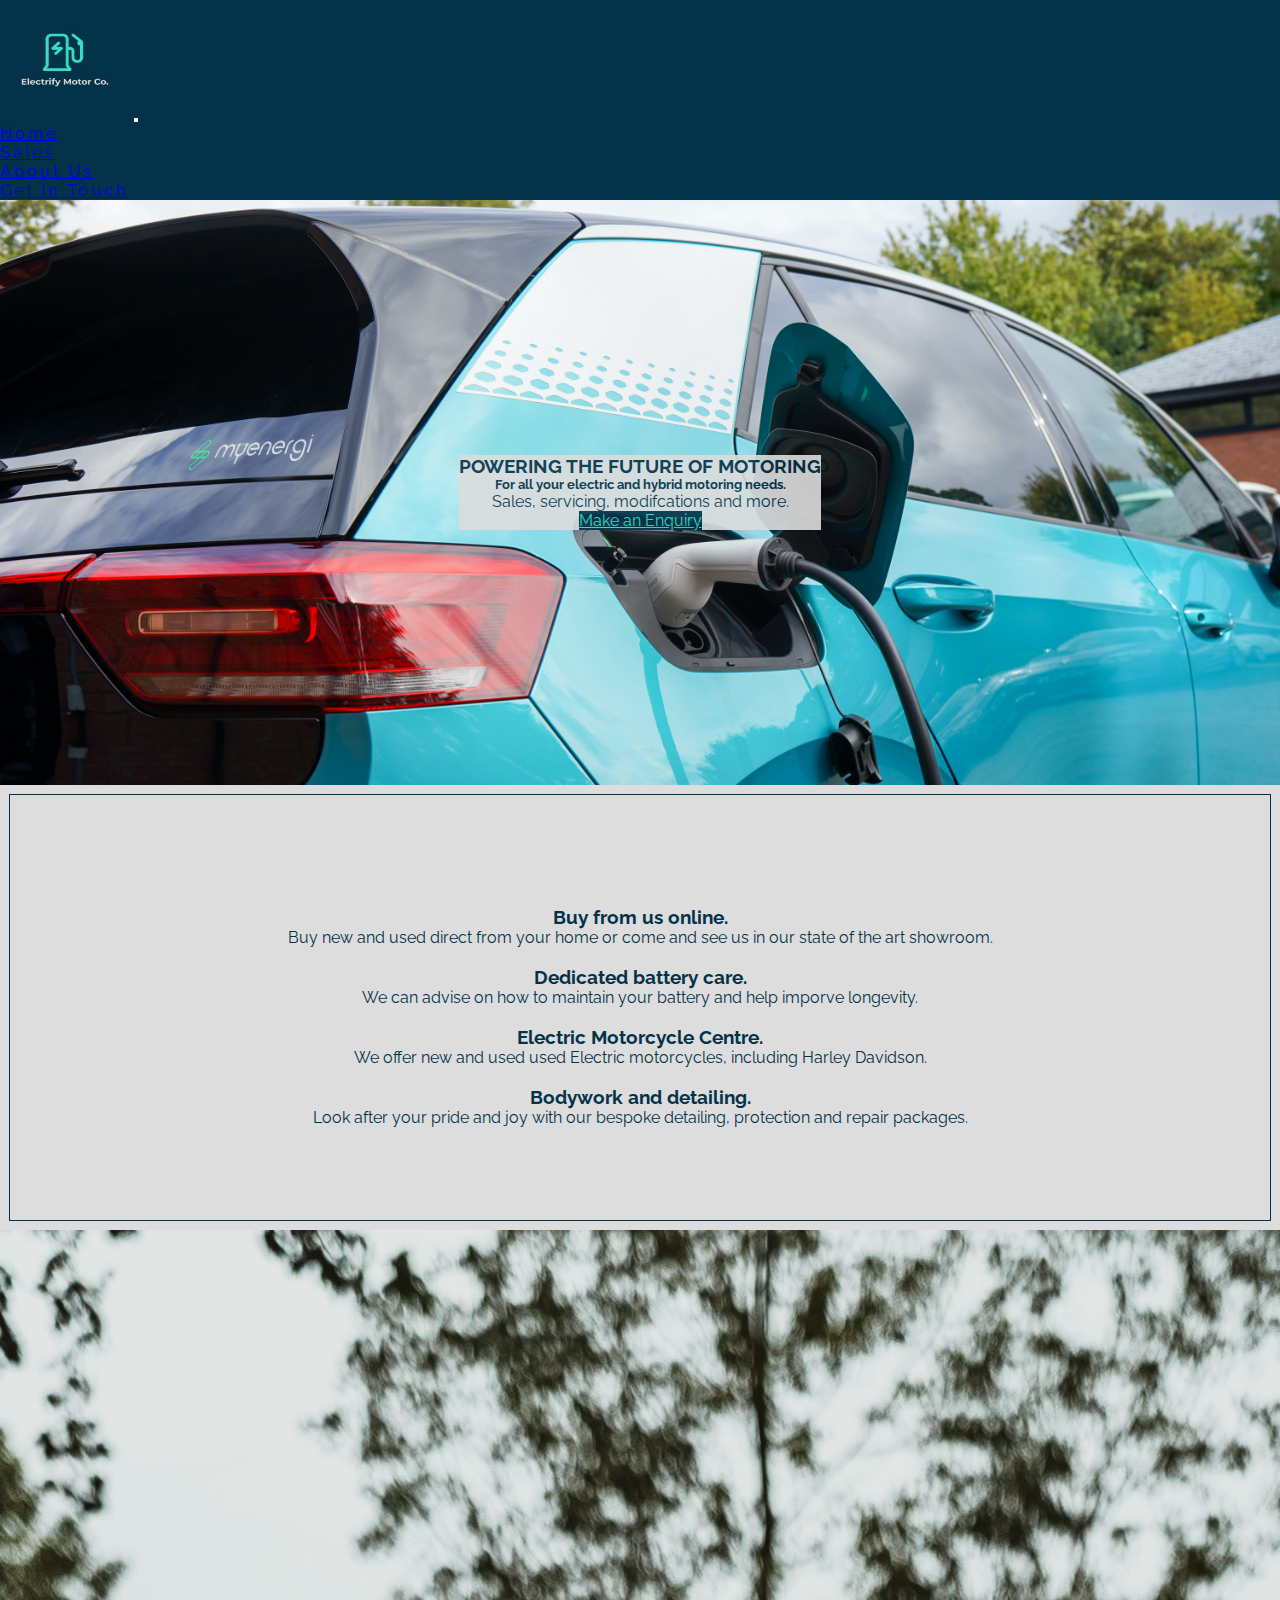
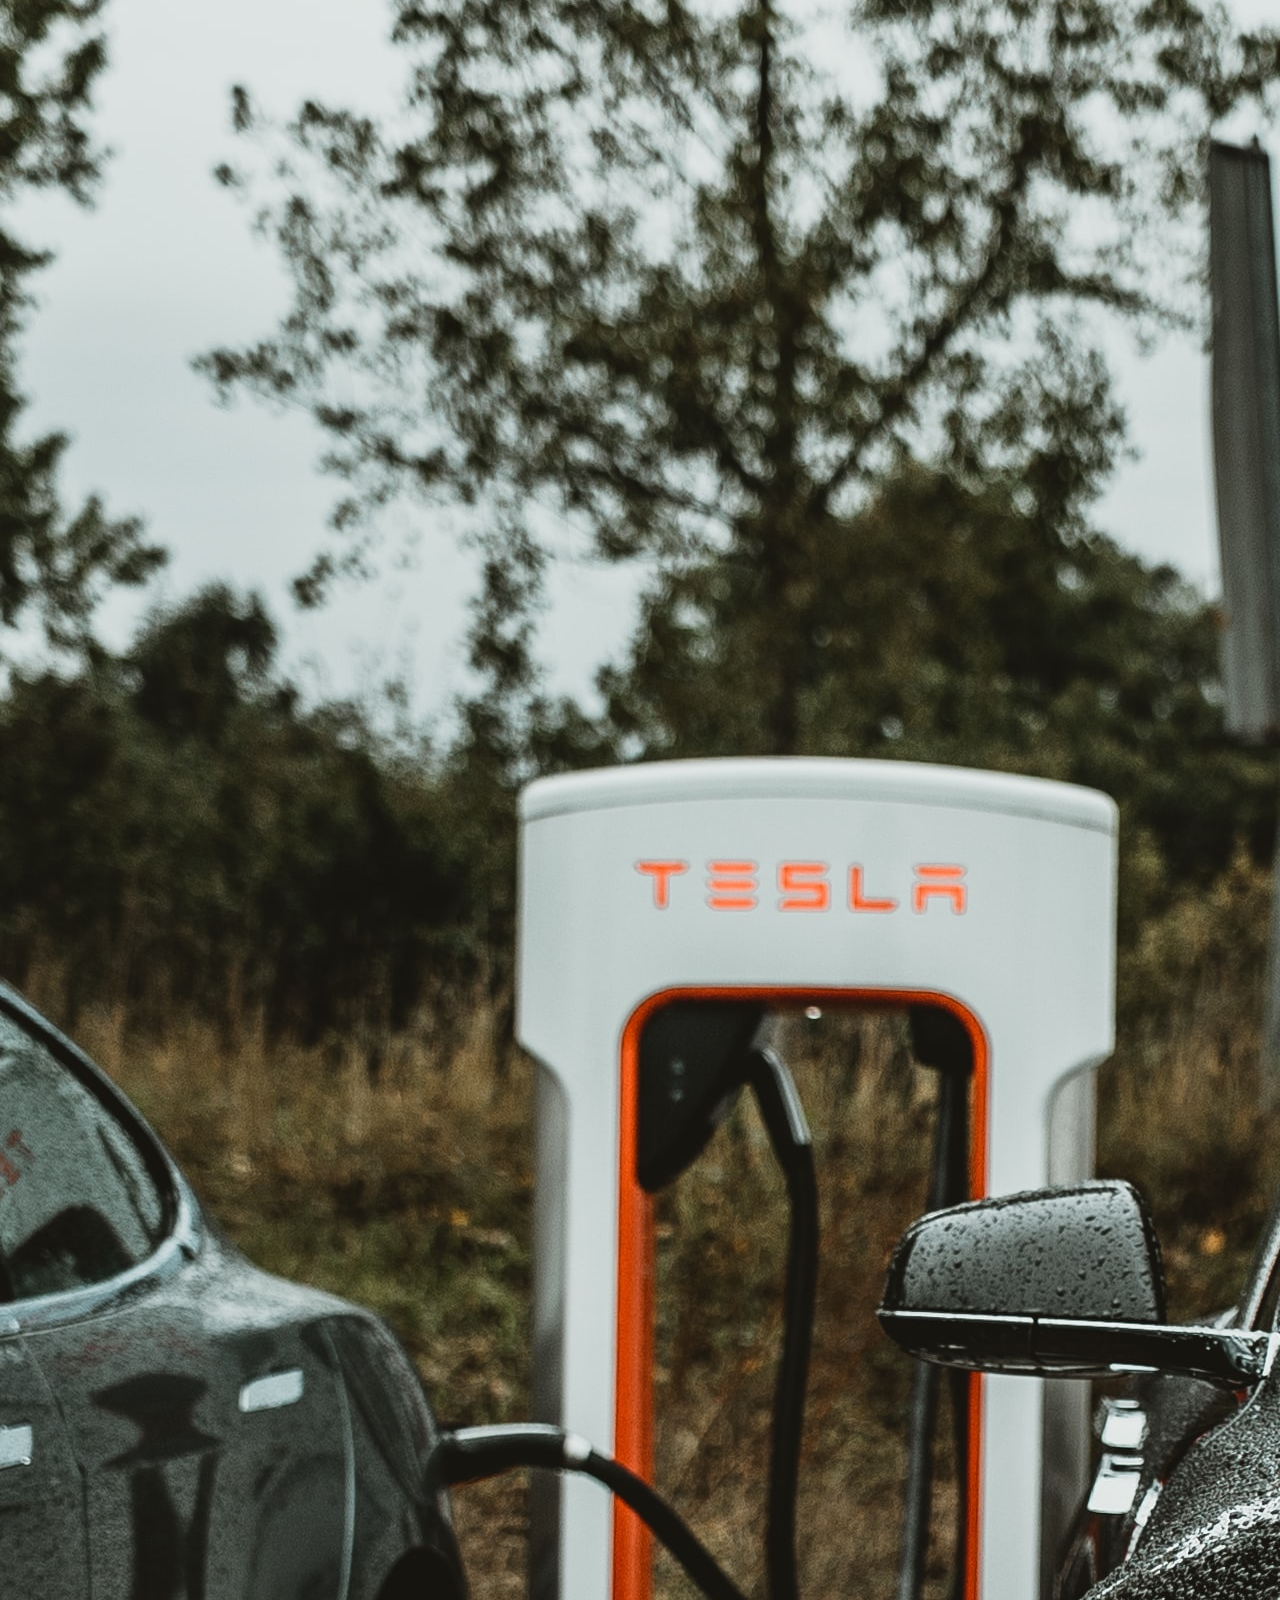
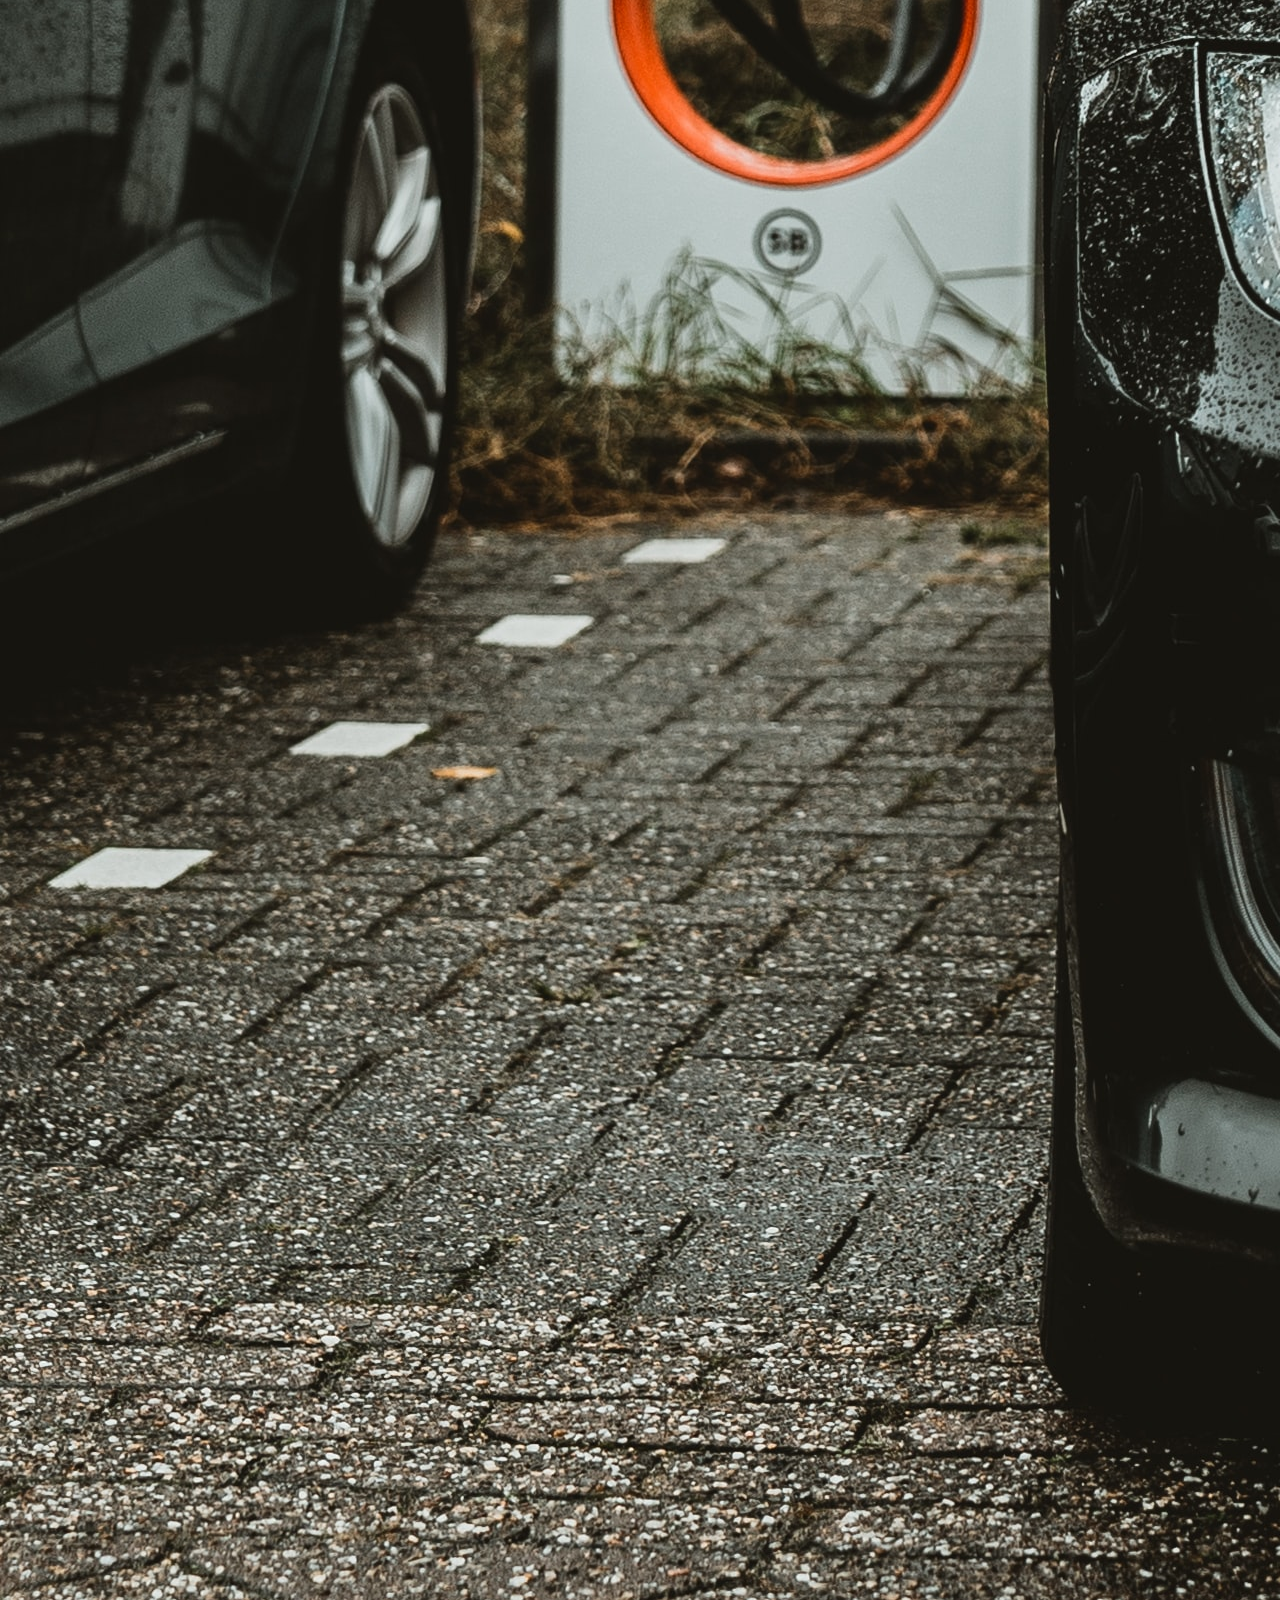
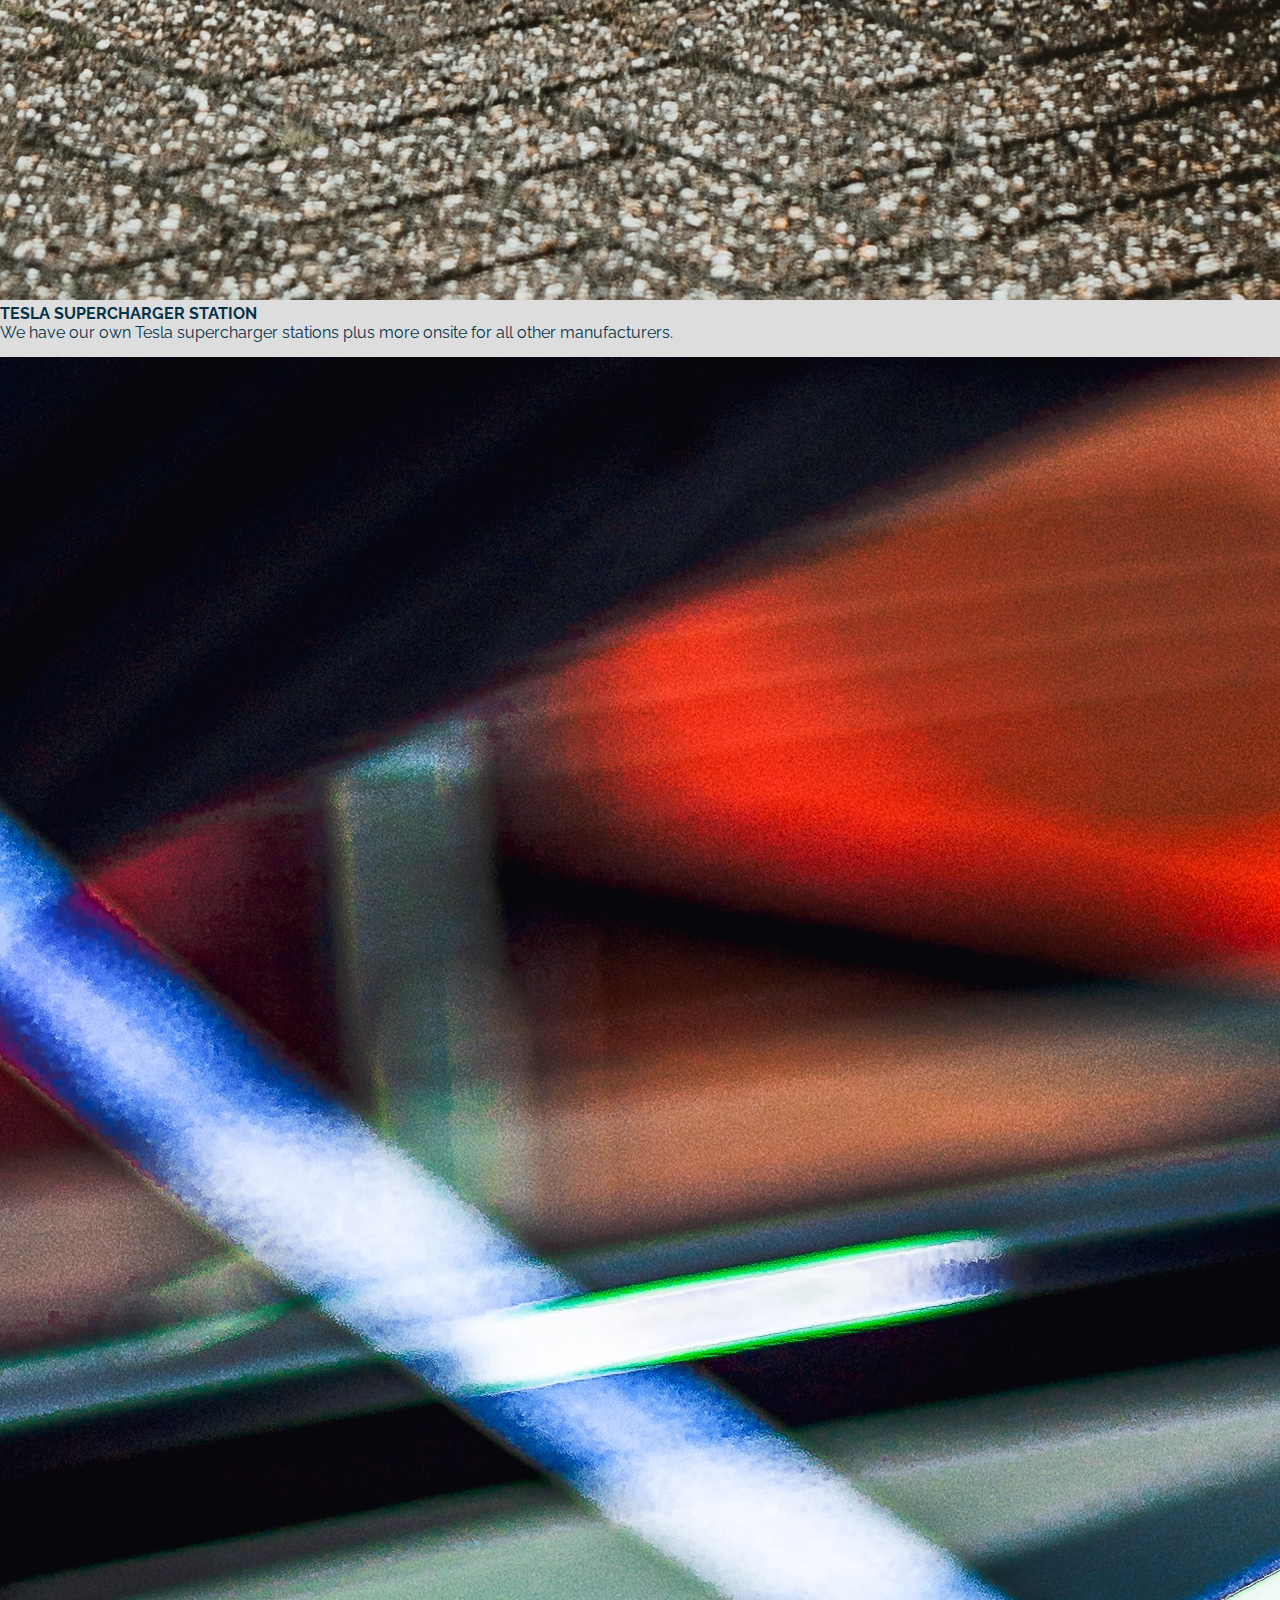
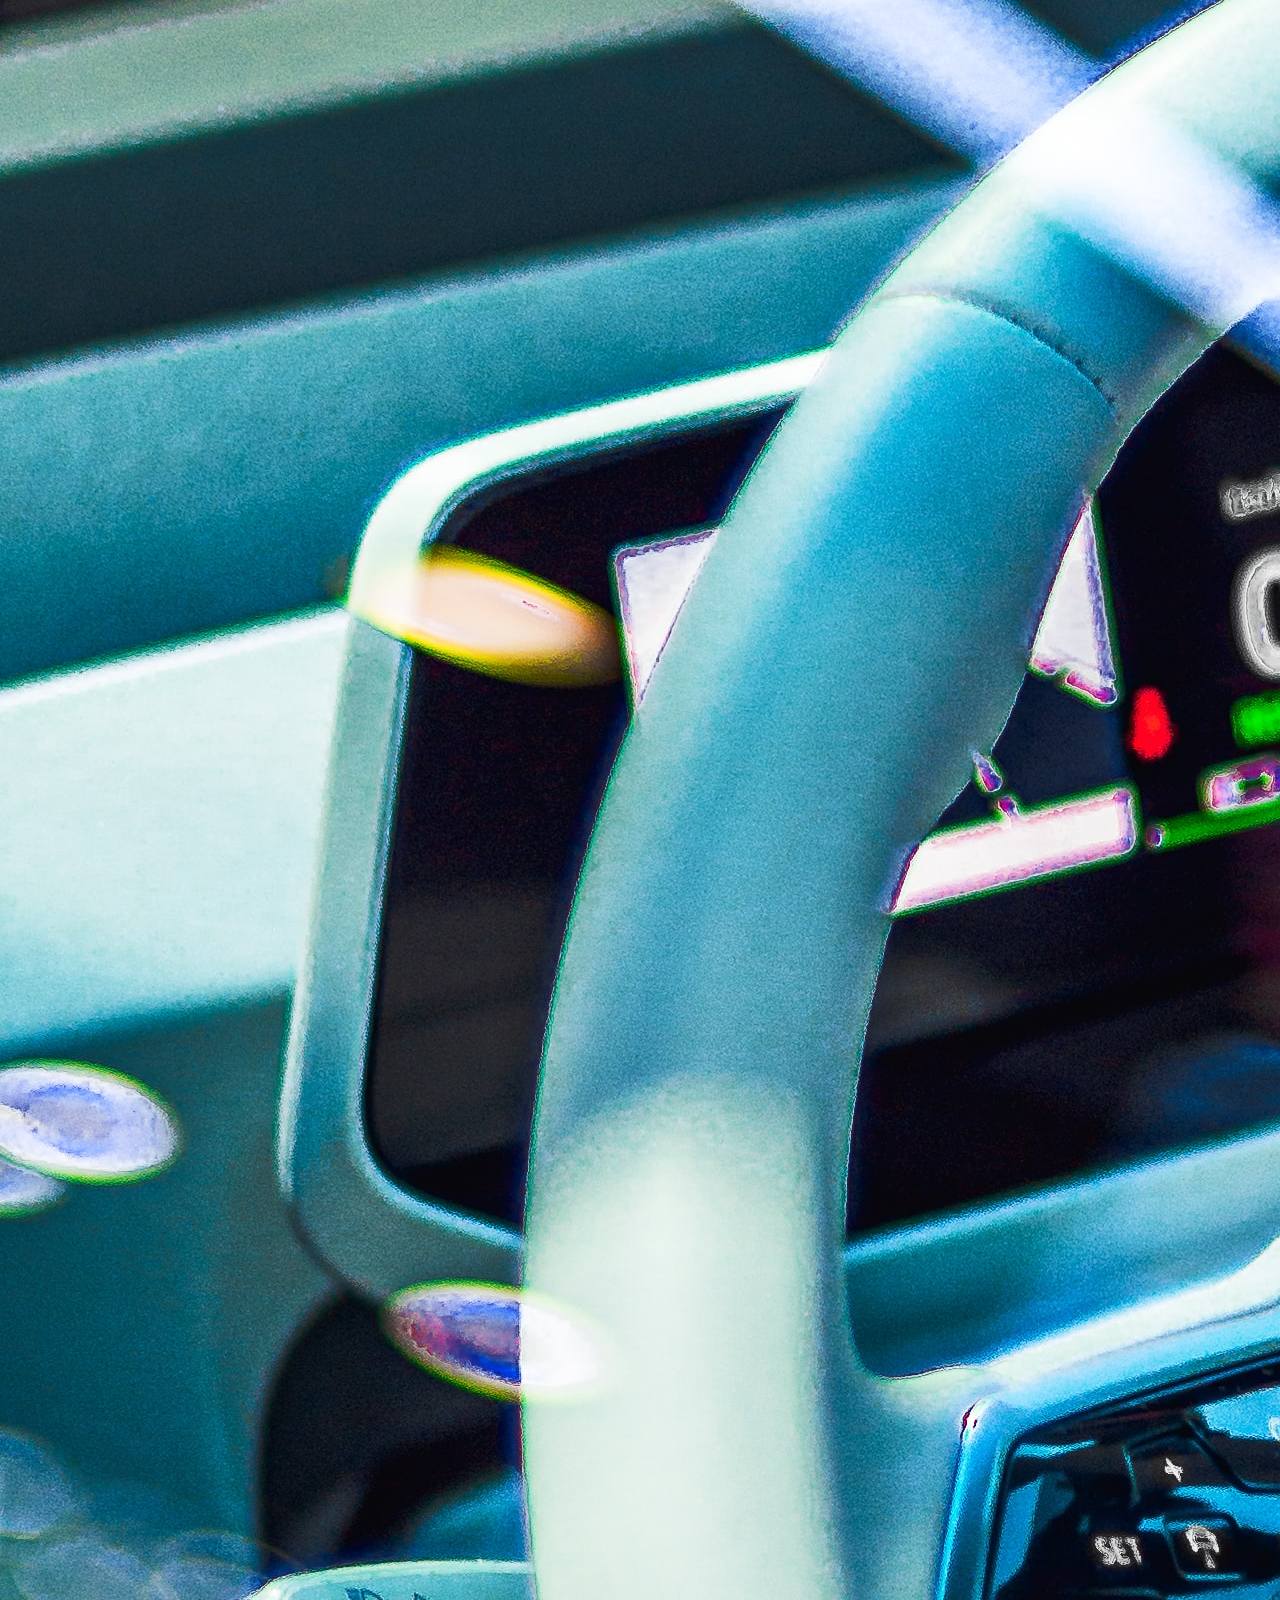
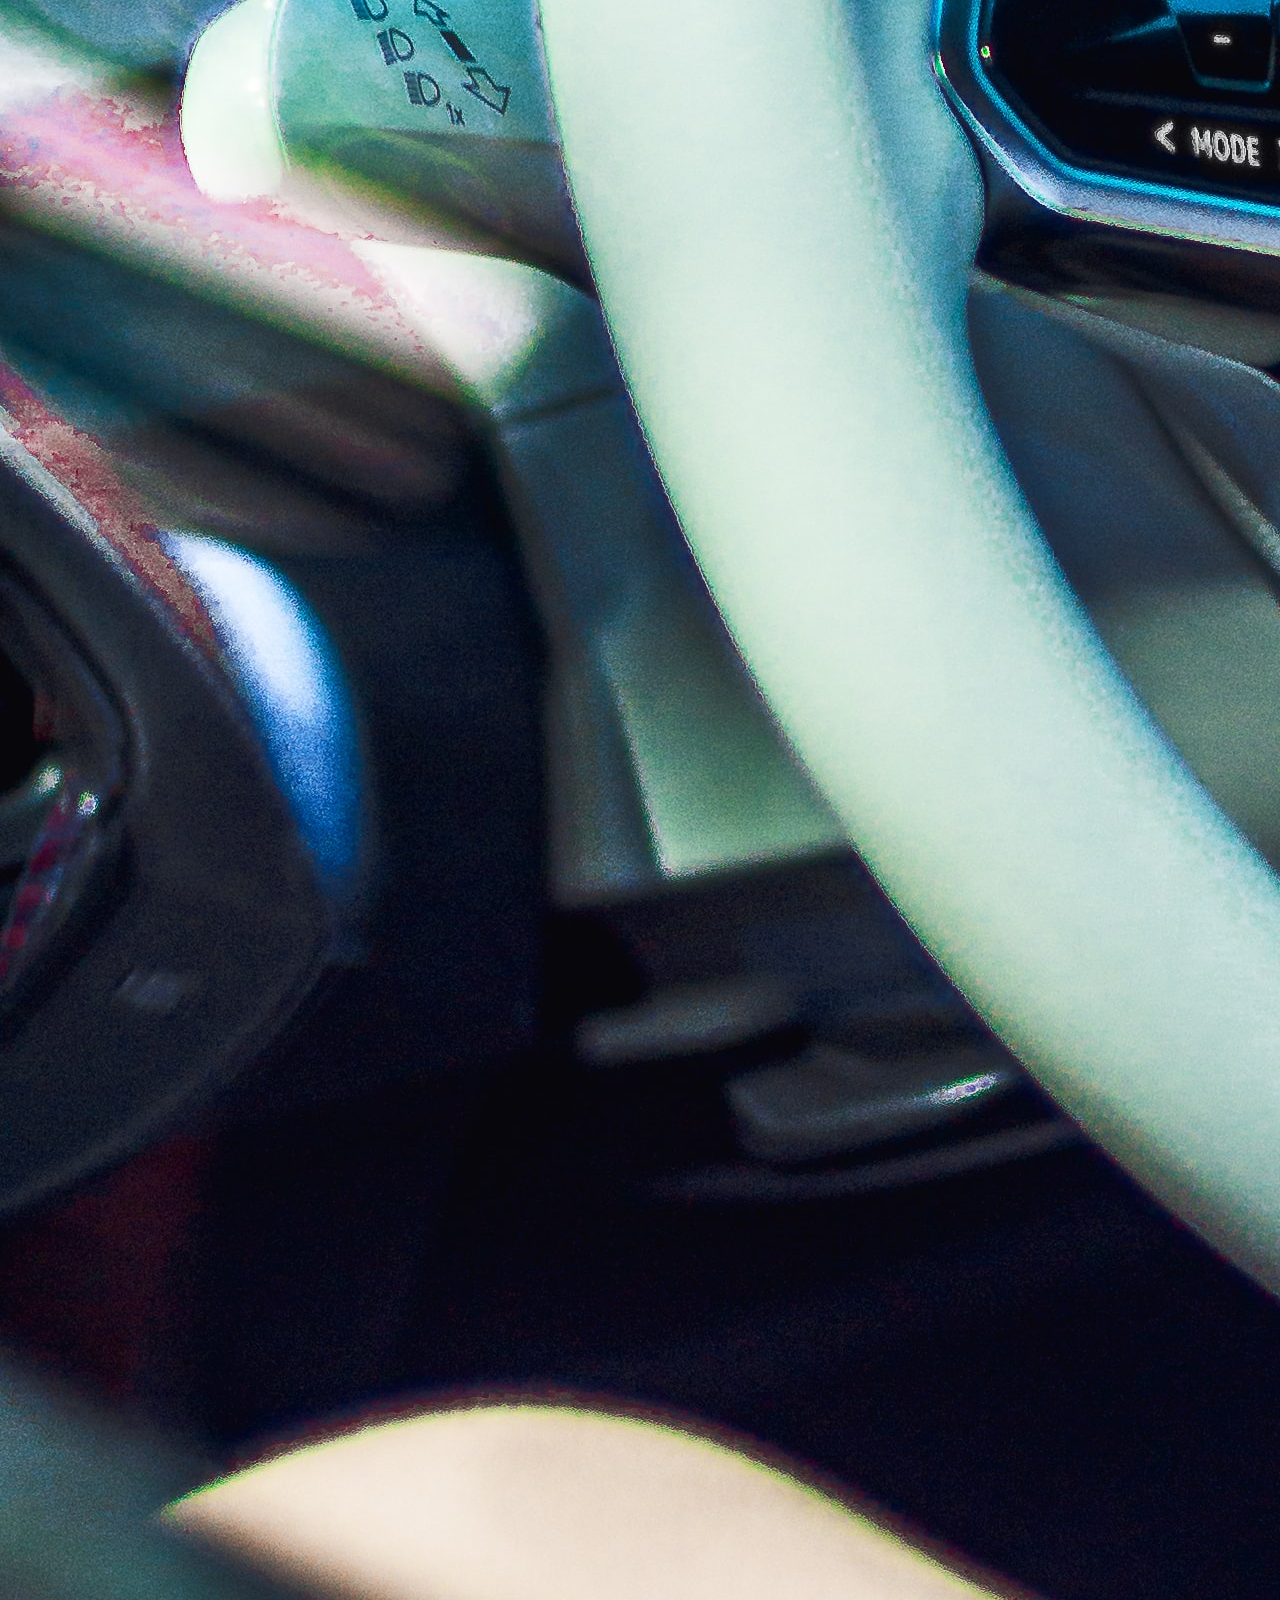
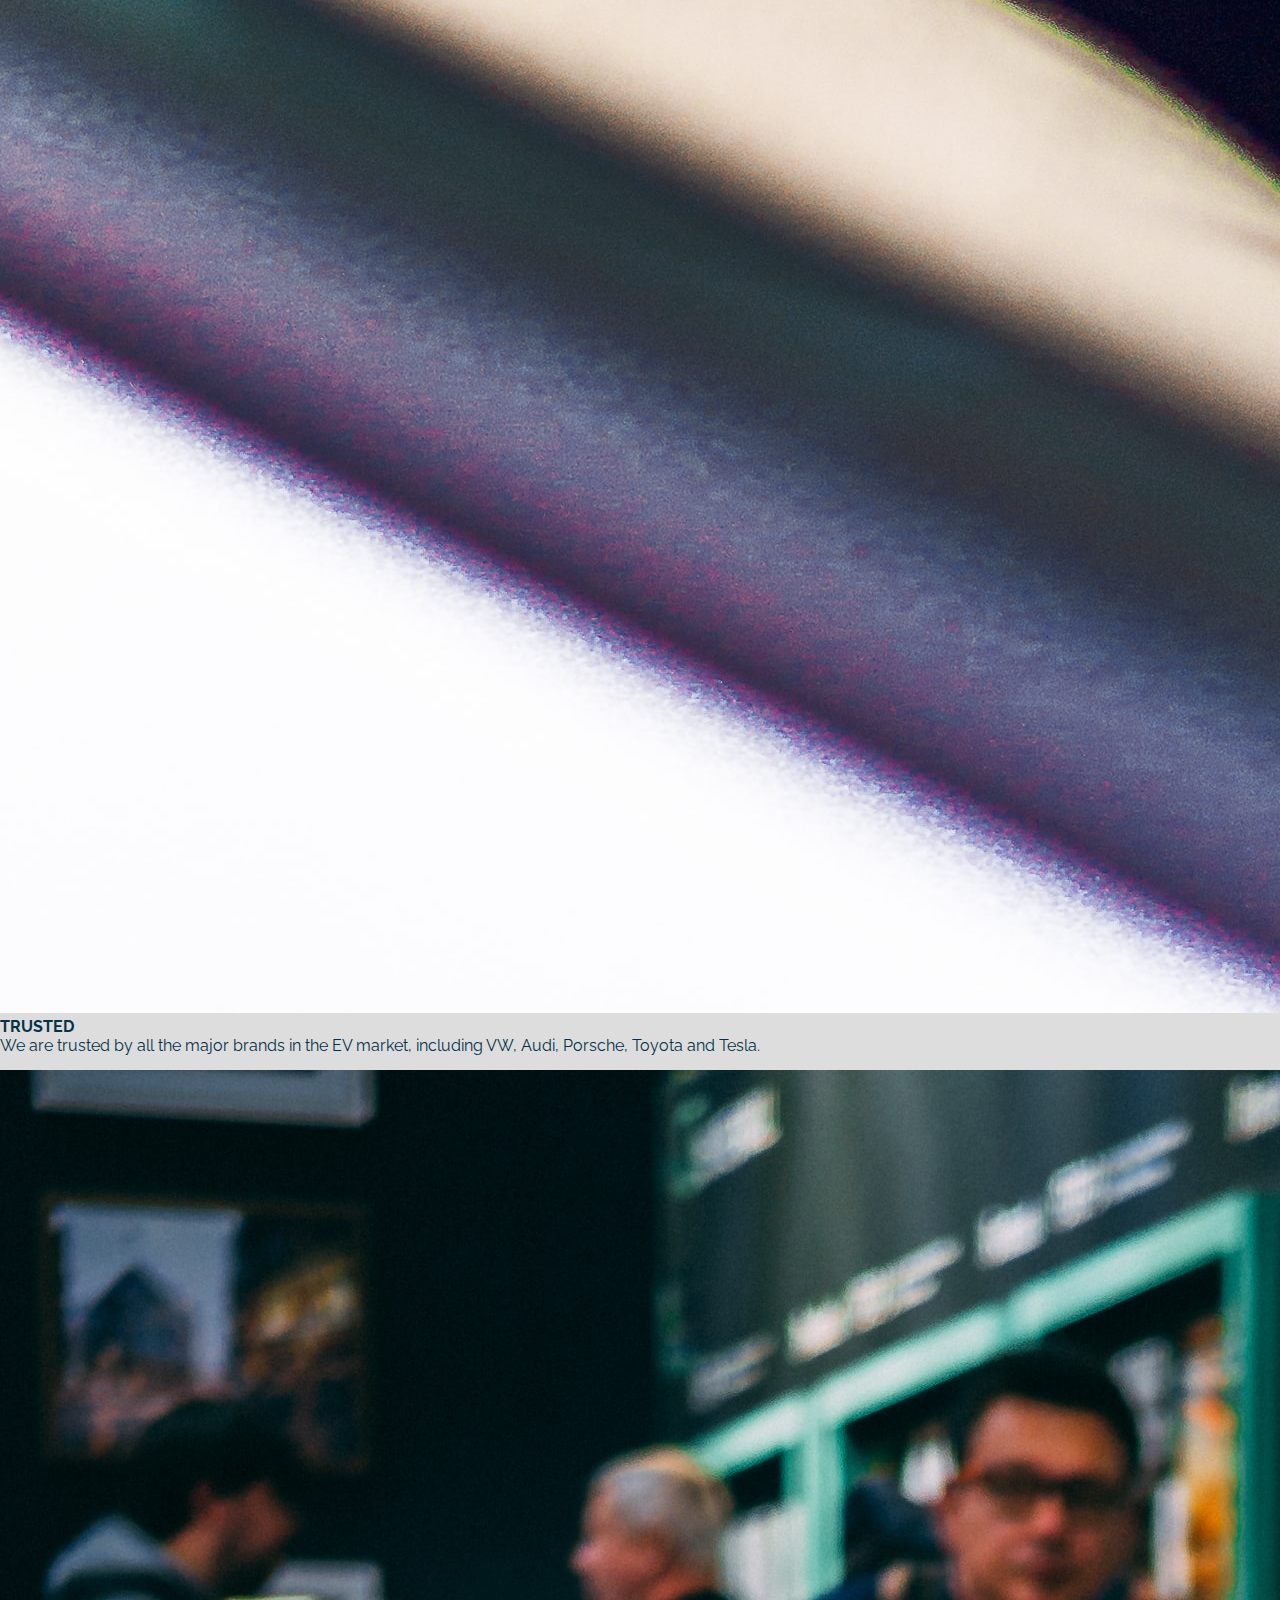
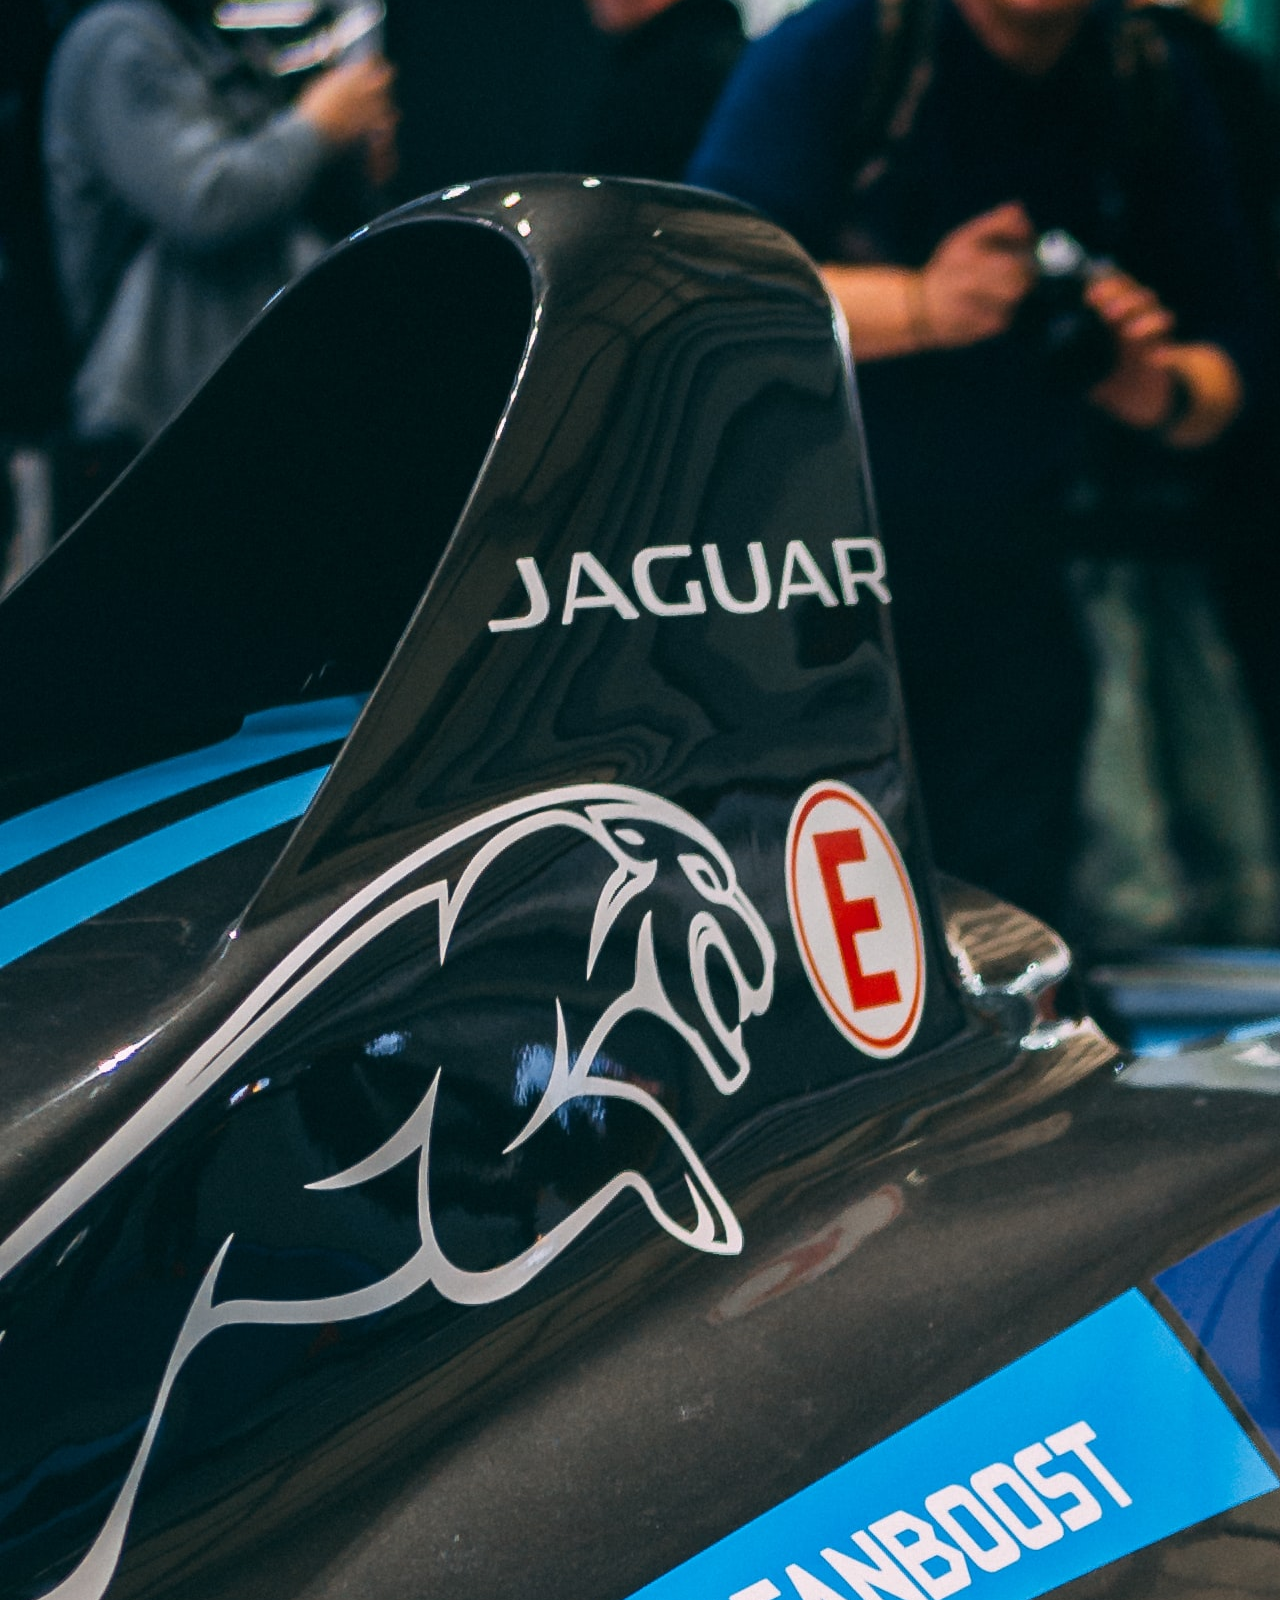
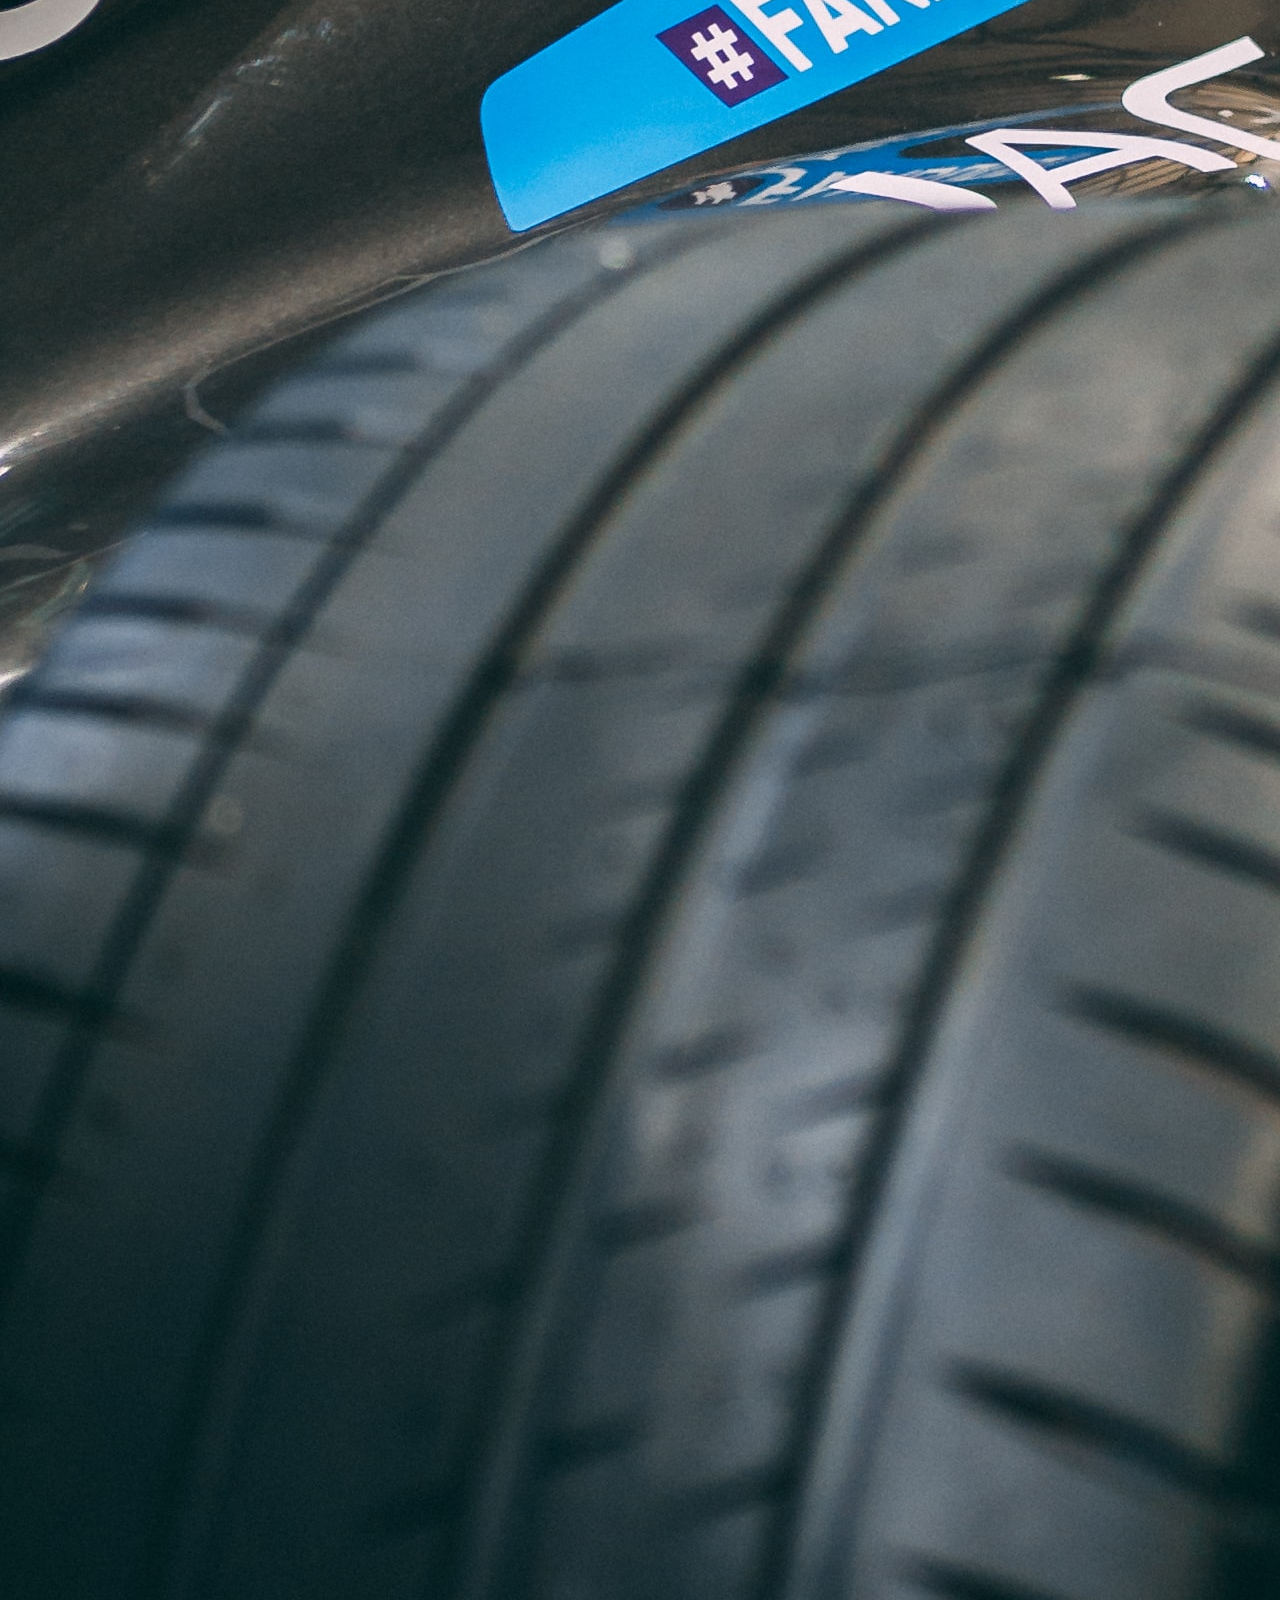
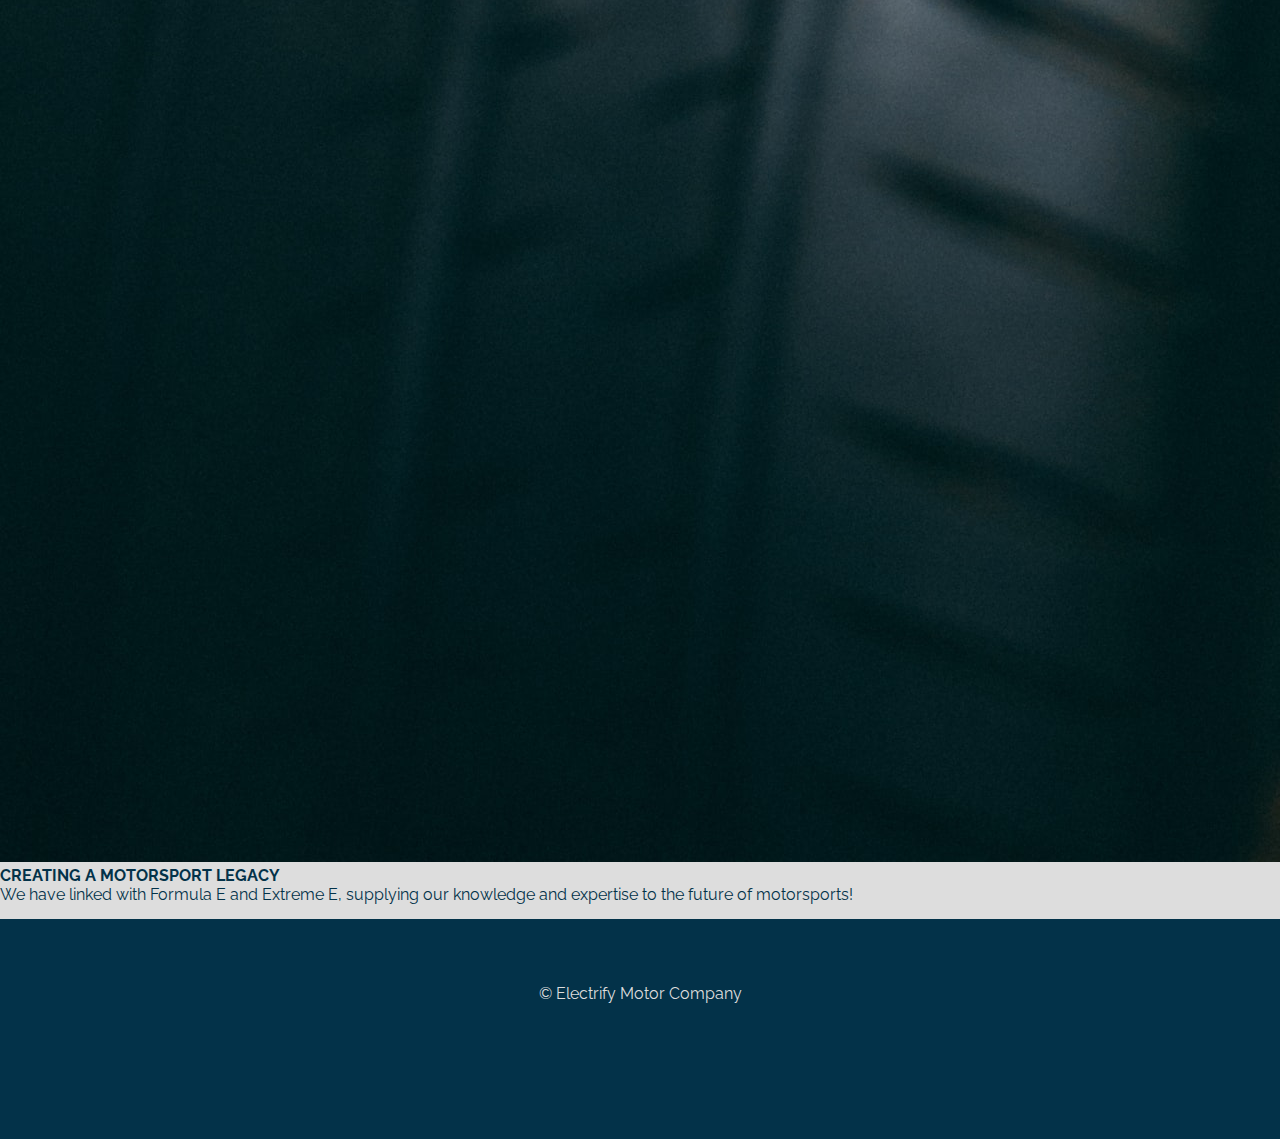
==== index.html @ a8122675 "added contact.html page" ====
<!DOCTYPE html>
<html lang="en" dir="ltr">

<head>
  <meta charset="utf-8">
  <meta name="viewport" content="width=device-width, initial-scale=1.0">
  <title>Electrify Motor Co.</title>
  <link rel="stylesheet" href="https://stackpath.bootstrapcdn.com/bootstrap/4.1.3/css/bootstrap.min.css"
    integrity="sha384-MCw98/SFnGE8fJT3GXwEOngsV7Zt27NXFoaoApmYm81iuXoPkFOJwJ8ERdknLPMO" crossorigin="anonymous">
  <link rel="stylesheet" href="https://pro.fontawesome.com/releases/v5.10.0/css/all.css"
    integrity="sha384-AYmEC3Yw5cVb3ZcuHtOA93w35dYTsvhLPVnYs9eStHfGJvOvKxVfELGroGkvsg+p" crossorigin="anonymous" />
  <link rel="preconnect" href="https://fonts.gstatic.com">
  <link href="https://fonts.googleapis.com/css2?family=Montserrat:wght@100;400;500&family=Raleway&display=swap"
    rel="stylesheet">
  <link rel="stylesheet" href="assets/css/style.css" type="text/css">

</head>

<body>

  <!-- Logo and nav bar -->

  <nav class="navbar navbar-dark navbar-expand-sm">
    <a href="index.html" class="navbar-brand"><img src="assets/images/electrify.jpg.jpg" alt="brand-logo" width="130"
        height="120"></a>

    <button class="navbar-toggler" type="button" data-toggle="collapse" data-target="#navbartoggler"
      aria-controls="navbartoggler" aria-expanded="false" aria-label="Toggle navigation">
      <span class="navbar-toggler-icon"></span>
    </button>
    <div class="navbar-collapse collapse" id="navbartoggler">
      <ul class="navbar-nav ml-auto">
        <li class="nav-item active">
          <a href="index.html" class="nav-link">Home </a>
        </li>
        <li class="nav-item">
          <a href="#" class="nav-link">Sales </a>
        </li>
        <li class="nav-item">
          <a href="#" class="nav-link">About Us </a>
        </li>
        <li class="nav-item">
          <a href="contact.html" class="nav-link">Get In Touch</a>
        </li>

      </ul>

    </div>
  </nav>

  <!-- Jumbotron and main Image -->

  <div class="jumbotron-holder">


    <div class="container-fluid">
      <div class="row">
        <div class="col-sm-6">
          <div class="jumbotron">

            <h3 class="brand-strapline">Powering the future of Motoring<br>
            </h3>

            <h5 class="strap">For all your electric and hybrid motoring needs.</h5>

            <p>Sales, servicing, modifcations and more.</p>

            <a class="btn btn-dark btn-lg" href="#" role="button">Make an Enquiry </a>
          </div>

        </div>

      </div>

    </div>
  </div>

  <!-- Services  section -->

  <section class="services-section">
    <div class="row">

      <div class="feature-box col-sm">
        <i class="fas fa-cart-arrow-down fa-4x"></i>
        <h3>Buy from us online.</h3>
        <p>Buy new and used direct from your home or come and see us in our state of the art showroom.</p>
      </div>

      <div class="feature-box col-sm">
        <i class="fas fa-car-battery fa-4x"></i>
        <h3>Dedicated battery care.</h3>
        <p>We can advise on how to maintain your battery and help imporve longevity.</p>
      </div>

      <div class="feature-box col-sm">
        <i class="fas fa-motorcycle fa-4x"></i>
        <h3>Electric Motorcycle Centre.</h3>
        <p>We offer new and used used Electric motorcycles, including Harley Davidson.</p>
      </div>

      <div class="feature-box col-sm">
        <i class="fas fa-car-crash fa-4x"></i>
        <h3>Bodywork and detailing.</h3>
        <p>Look after your pride and joy with our bespoke detailing, protection and repair packages.</p>
      </div>

    </div>
  </section>



  <div class="card-deck container-fluid">
    <div class="card">
      <img class="card-img-top" src="assets/images/andreas-dress-unsplash.jpg" alt="tesla supercharger">
      <div class="card-body">
        <h4 class="card-title">Tesla Supercharger station</h4>
        <p class="card-text">We have our own Tesla supercharger stations plus more onsite for all other manufacturers.
        </p>

      </div>
    </div>
    <div class="card">
      <img class="card-img-top" src="assets/images/david-von-diemar-unsplash.jpg" alt="car interior">
      <div class="card-body">
        <h4 class="card-title">Trusted</h4>
        <p class="card-text">We are trusted by all the major brands in the EV market, including VW, Audi, Porsche,
          Toyota and Tesla.</p>

      </div>
    </div>
    <div class="card">
      <img class="card-img-top" src="assets/images/matt-seymour-unsplash.jpg" alt="formula e car">
      <div class="card-body">
        <h4 class="card-title">Creating a Motorsport legacy</h4>
        <p class="card-text">We have linked with Formula E and Extreme E, supplying our knowledge and expertise to the
          future of motorsports!</p>

      </div>
    </div>
  </div>




  <!-- Footer with social links -->
  <footer>

    <ul class="socials">
      <li><a href="https://www.facebook.com" target="_blank"><i class="fab fa-facebook"></i></a></li>
      <li><a href="https://www.instagram.com" target="_blank"><i class="fab fa-instagram"></i></a></li>
      <li><a href="https://www.twitter.com" target="_blank"><i class="fab fa-twitter"></i></a></li>
      <li><a href="https://www.youtube.com" target="_blank"><i class="fab fa-youtube"></i></a></li>
    </ul>
    
    <p class="footer-text">&copy Electrify Motor Company</p>

  </footer>



  <!-- Scripts -->

  <script src="https://code.jquery.com/jquery-3.3.1.slim.min.js"
    integrity="sha384-q8i/X+965DzO0rT7abK41JStQIAqVgRVzpbzo5smXKp4YfRvH+8abtTE1Pi6jizo" crossorigin="anonymous">
  </script>
  <script src="https://cdnjs.cloudflare.com/ajax/libs/popper.js/1.14.3/umd/popper.min.js"
    integrity="sha384-ZMP7rVo3mIykV+2+9J3UJ46jBk0WLaUAdn689aCwoqbBJiSnjAK/l8WvCWPIPm49" crossorigin="anonymous">
  </script>
  <script src="https://stackpath.bootstrapcdn.com/bootstrap/4.1.3/js/bootstrap.min.js"
    integrity="sha384-ChfqqxuZUCnJSK3+MXmPNIyE6ZbWh2IMqE241rYiqJxyMiZ6OW/JmZQ5stwEULTy" crossorigin="anonymous">
  </script>


</body>

</html>
---- assets/css/style.css ----
* {
    padding: 0;
    margin: 0;
    
    
}

body {
    font-family: "Raleway", sans-serif;
    background-color: #dddddd;
    
}

h1, h2, h3, h4, h5, p {
    color: #033249;
}

/* Navbar*/

.navbar {
    background-color: #033249;
    
}

.navbar-brand {
    height: 130px;
}

.navbar-dark .navbar-brand {
    color: #dddddd;
}

.navbar li {
    letter-spacing: 3px;
    
}


/* Jumbotron and Main Image */

.jumbotron-holder {
    height: 65vh;
    background: url("../images/charlotte-stowe-unsplash.jpg") no-repeat center;
    -webkit-background-size: cover;
    -moz-background-size: cover;
    -o-background-size: cover;
    background-size: cover;
    display: flex;
    align-items: center;
    justify-content: center;
    position: relative;
}

.jumbotron {
    opacity: 0.9;
    background-color: #dddddd;
    text-align: center;
    
}

.brand {
    
    font-weight: 700;
    text-transform: uppercase;
    color: #033249;
}

.brand-strapline {
    text-transform: uppercase;
}

.btn-lg {
    background-color: #033249;
    color: #32e0c4;
    
    
    
}

.btn-lg:hover {
    background-color: #dddddd;
    color: #033249;
}

/* Services section */

.services-section {
    text-align: center;
    padding: 8% 6%;
    outline: 1px solid #033249;
    outline-offset: -10px;
    
}

.fas {
    padding: 3%;
    color:#033249;
}

.fas:hover {
    color:#32e0c4;
}

.card-deck {
    margin: 0;
}

.card-deck .card {
    margin-bottom: 15px;
}

.card-title {
    text-transform: uppercase;
    
}

/* Footer and social links */

footer {
    background-color: #033249;
    color: #dddddd;
    height: 150px;
    padding: 35px;
    
}

.footer-text {
    color: #dddddd;
    text-align: center;
}

.socials {
    text-align: center;
    
}

.socials  li{
    display: inline;
    
}

.socials a {
    color: #dddddd;
    font-size: 160%;
    width: 50px;
    margin: 15px;
    padding: 5px;
    
}

.socials a:hover {
    background-color: #033249;
    color: #32e0c4;
}

/* Contact Page */

.contact-section {
    background: url("https://images.unsplash.com/photo-1619962580134-d8e4443c8026?ixlib=rb-1.2.1&ixid=MnwxMjA3fDB8MHxwaG90by1wYWdlfHx8fGVufDB8fHx8&auto=format&fit=crop&w=1050&q=80");
    background-size: cover;
    background-position: center;
    height: 100vh;
    
}

.contact-header {
    color: #32e0c4;
    text-align: center;
}

.contact-form {
    position: absolute;
    background-color: rgba(3, 50 , 73, 0.6);
    color: #dddddd;
    left: 7%;
    margin-top: 150px;
    max-width: 400px;
    padding: 25px;

}

.text-box {
    width: 90%;
    margin: 5px 0 20px 0;
    
    
}
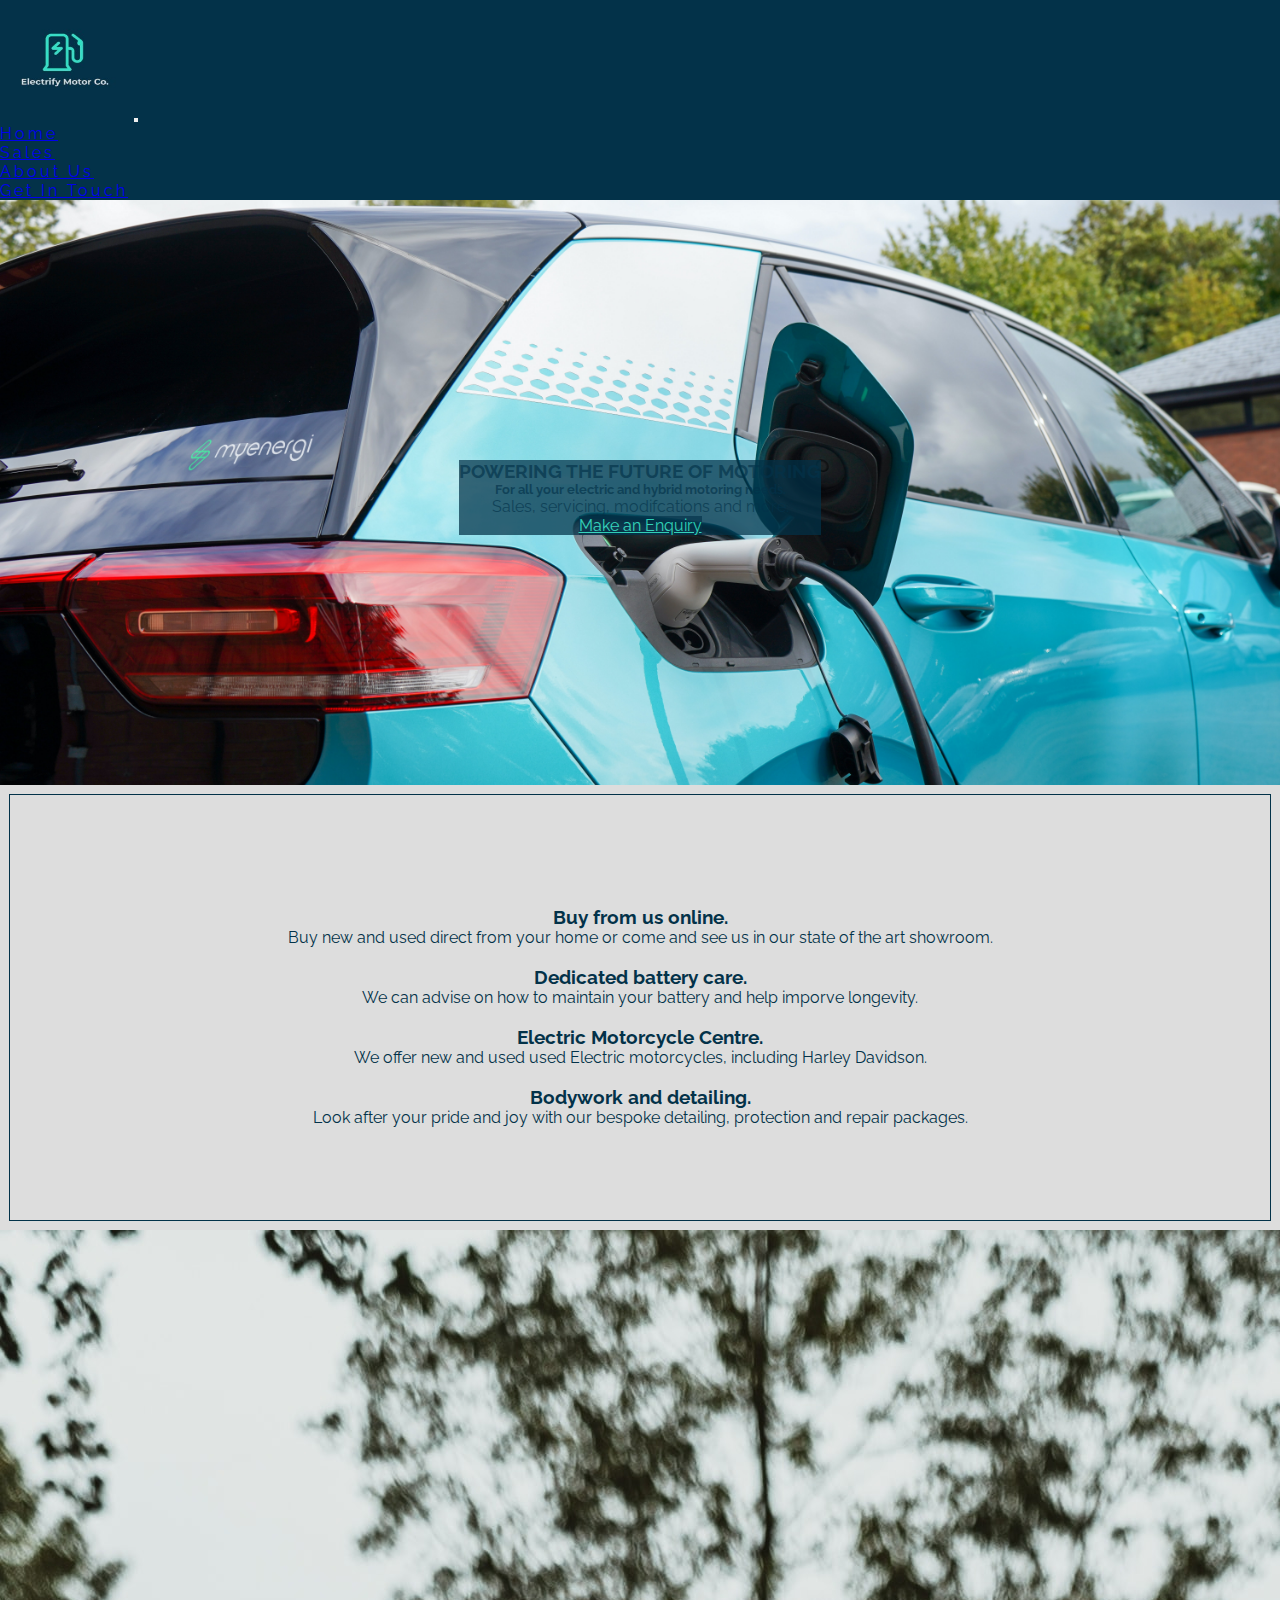
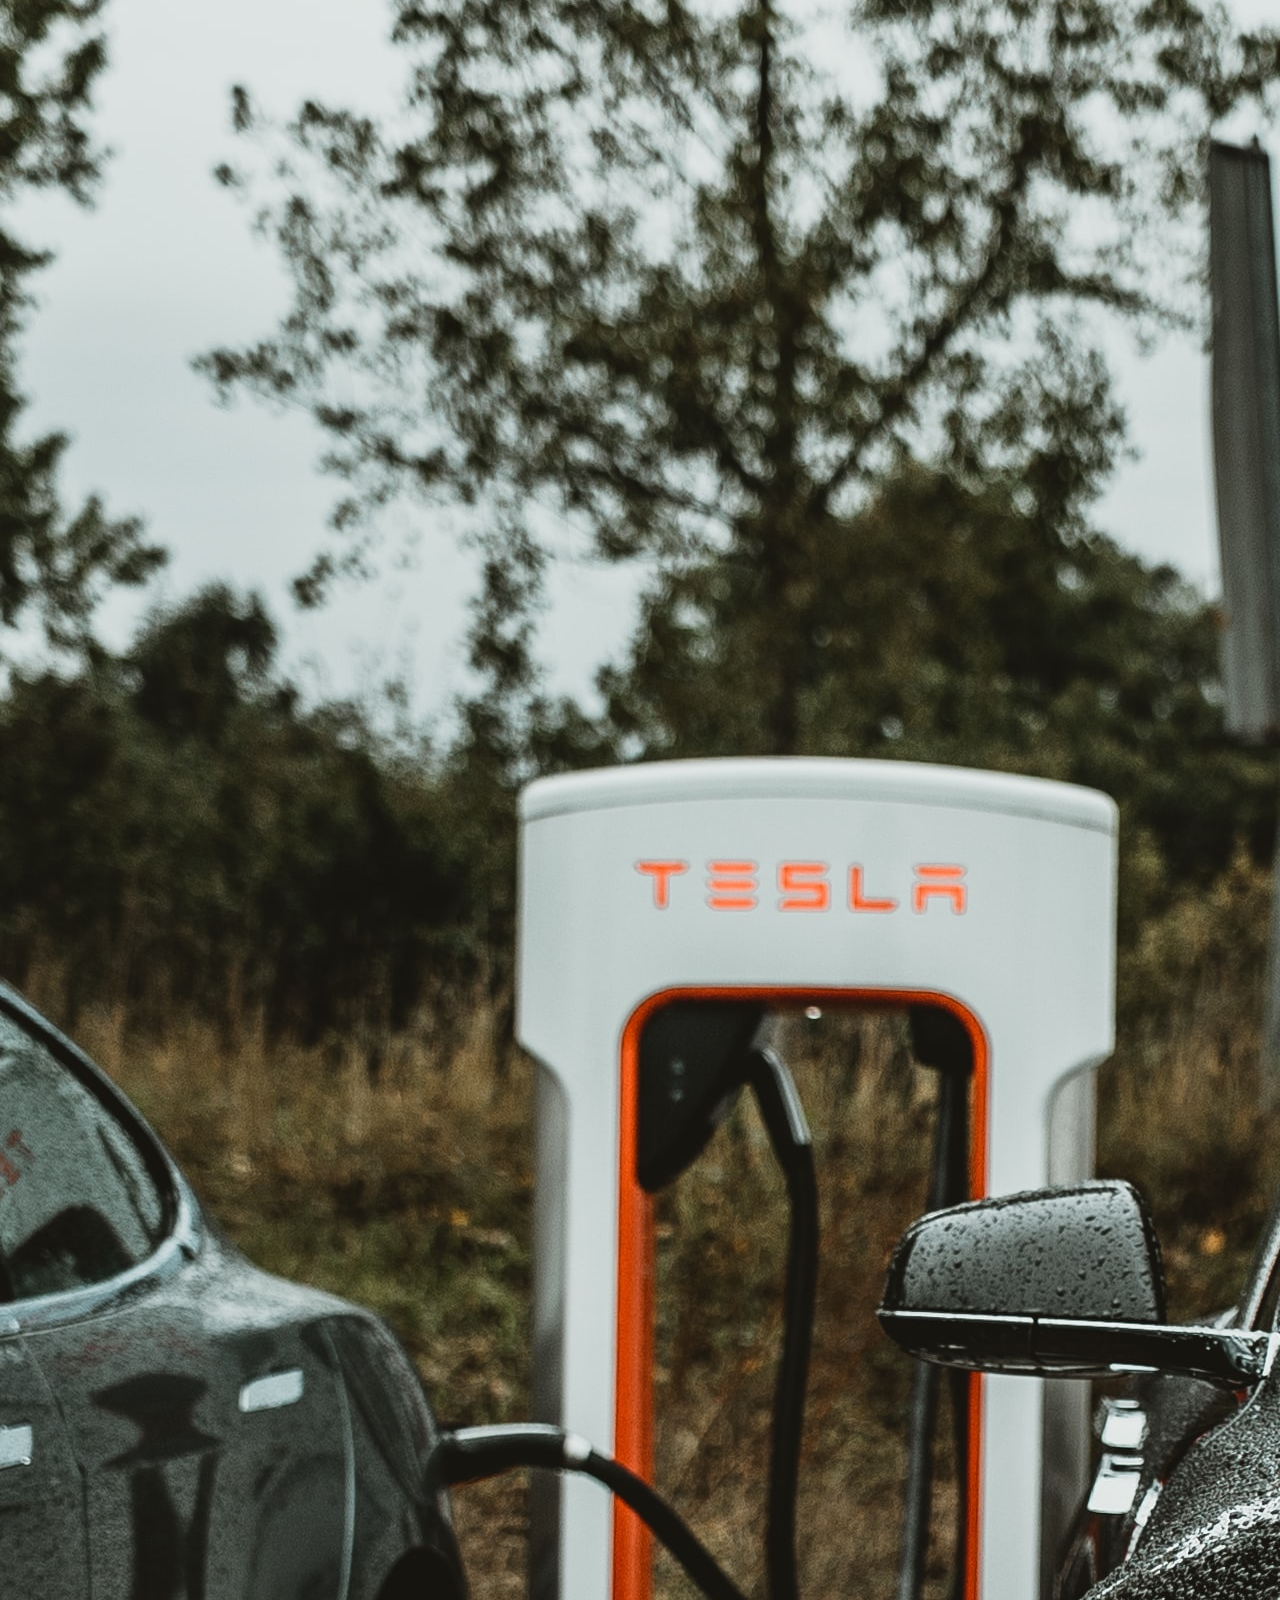
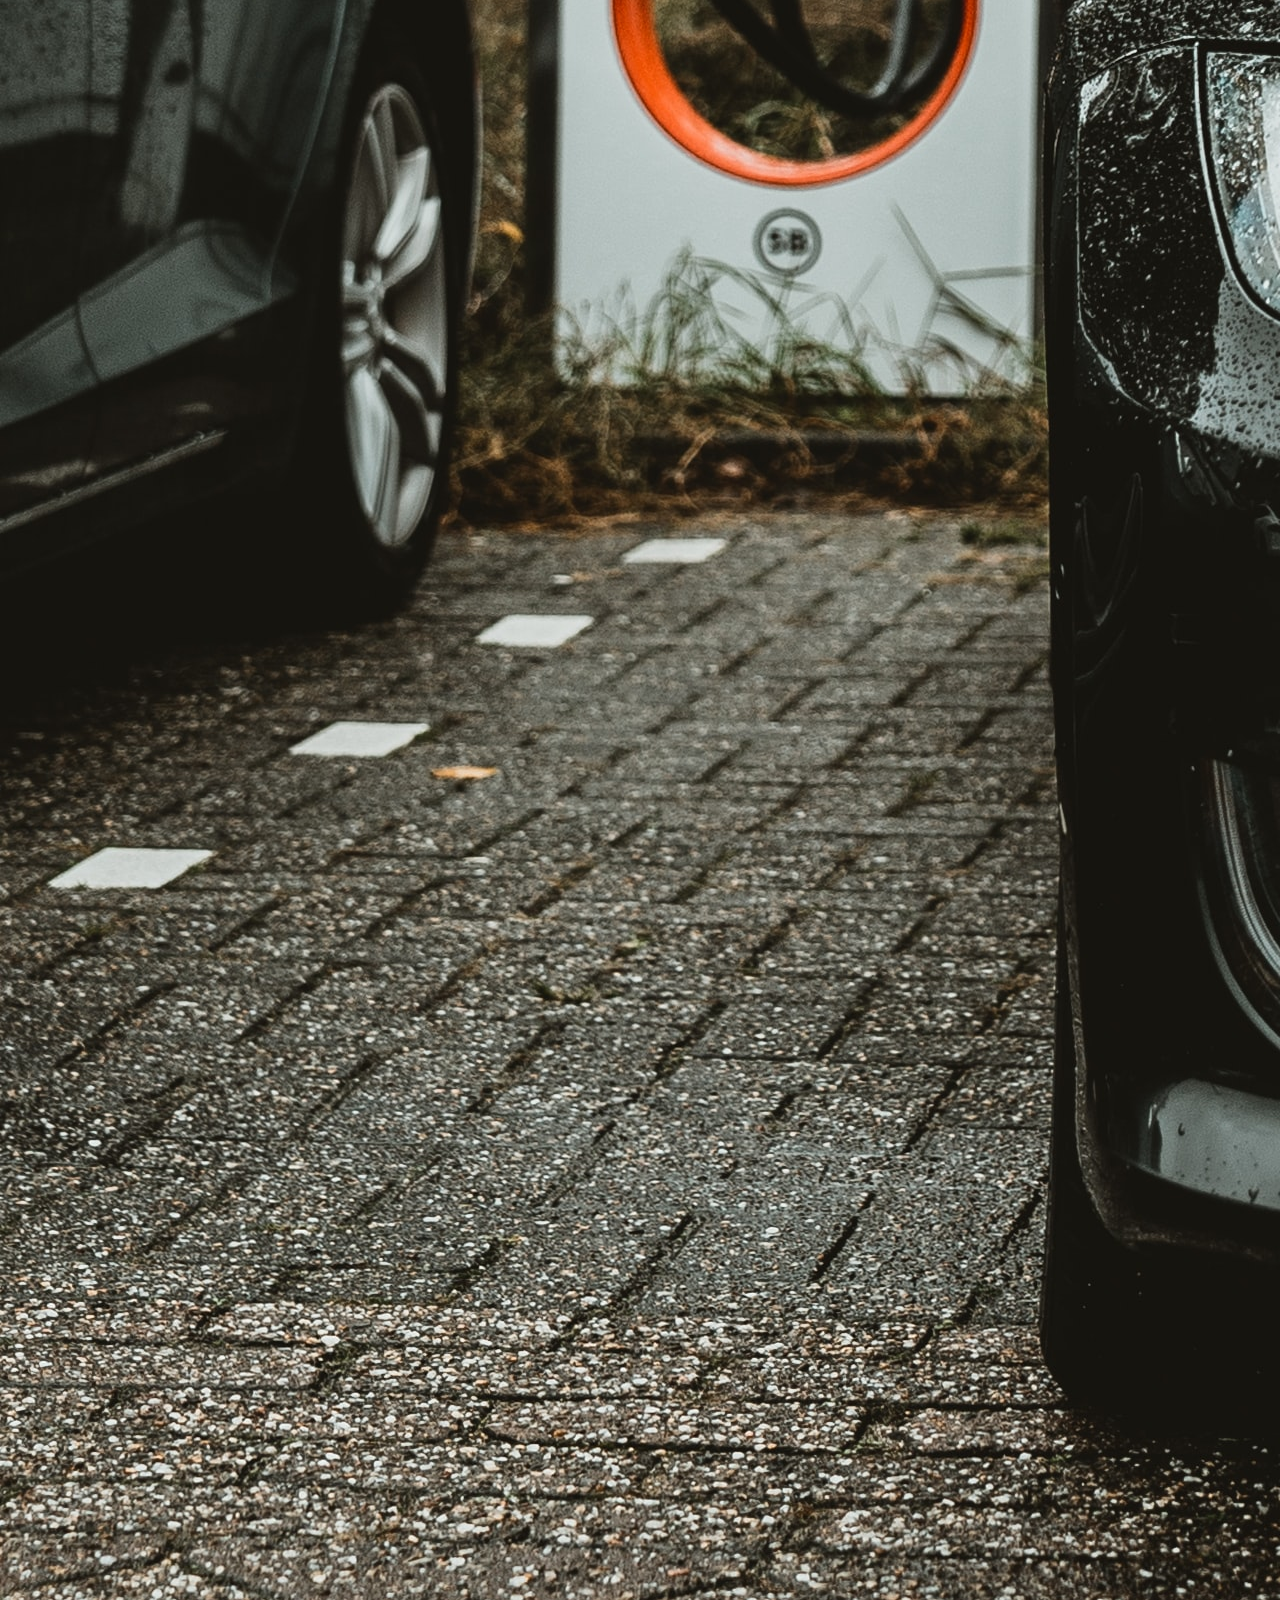
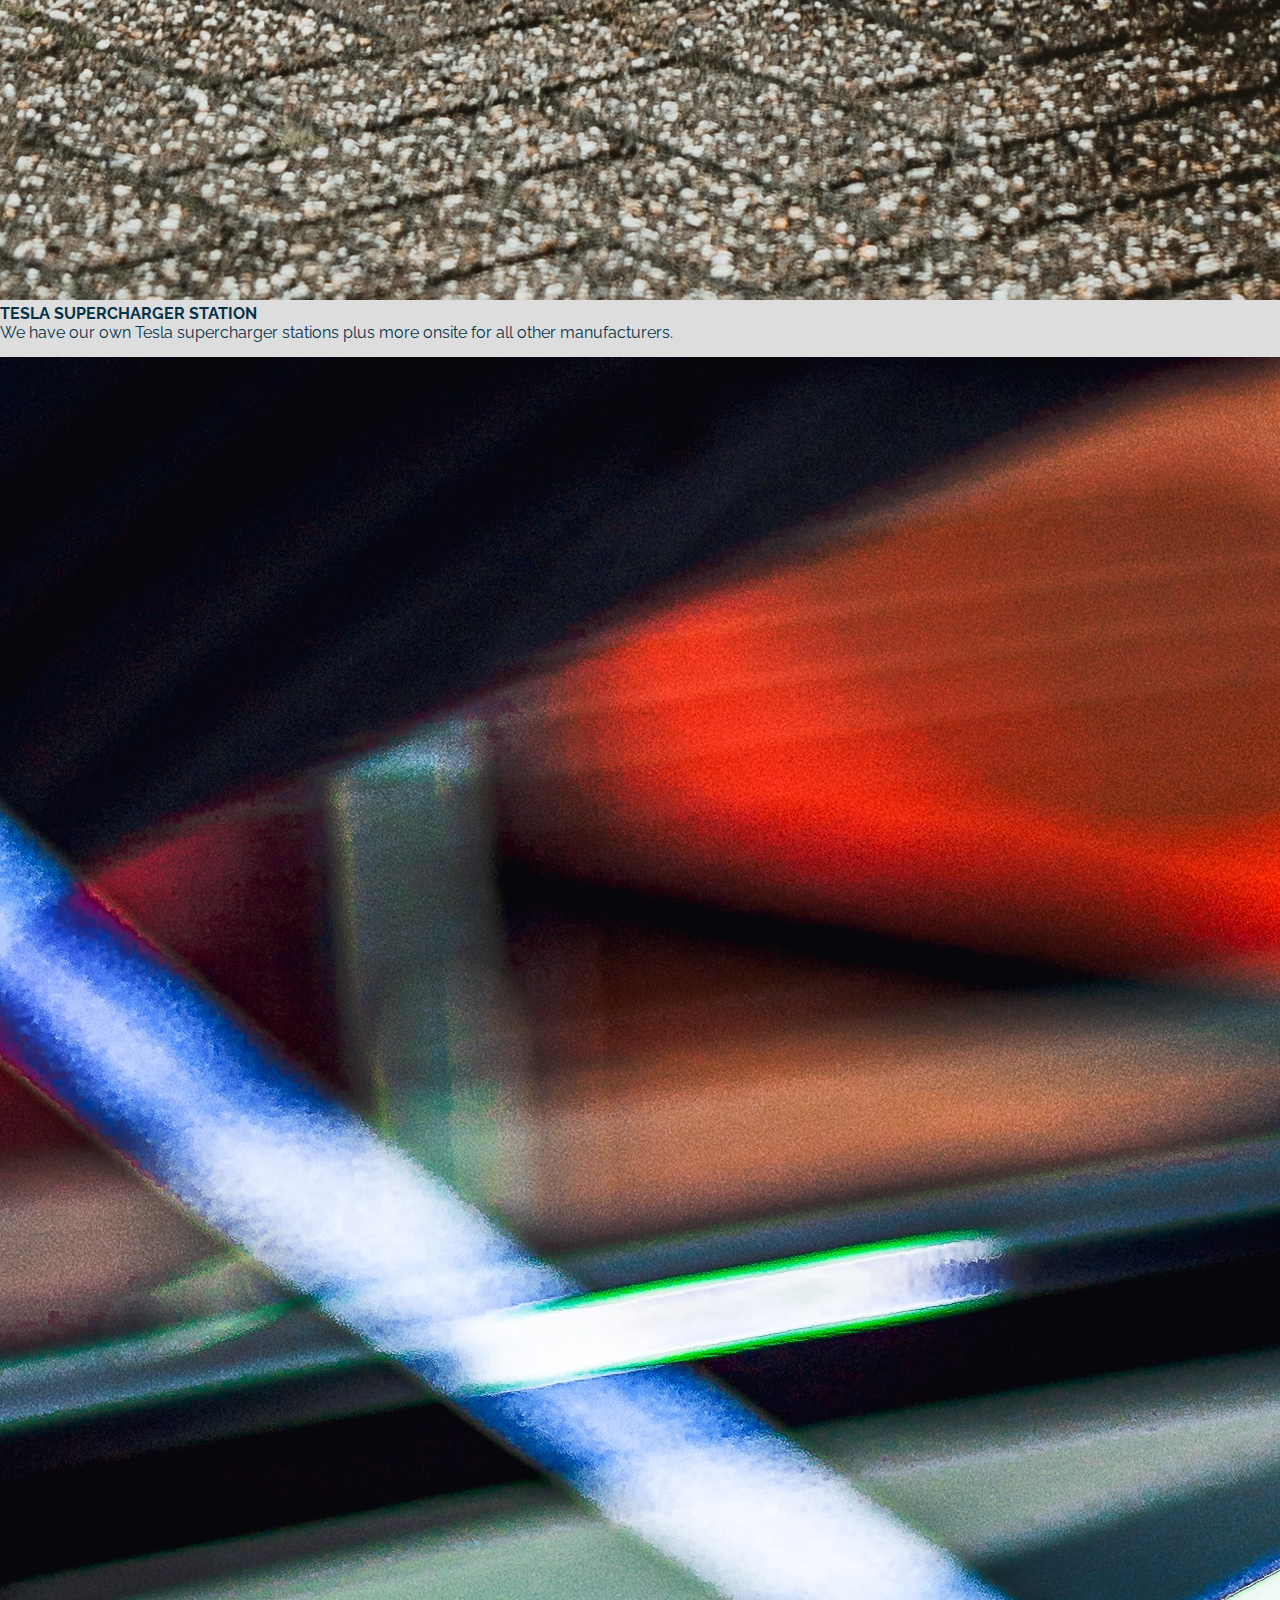
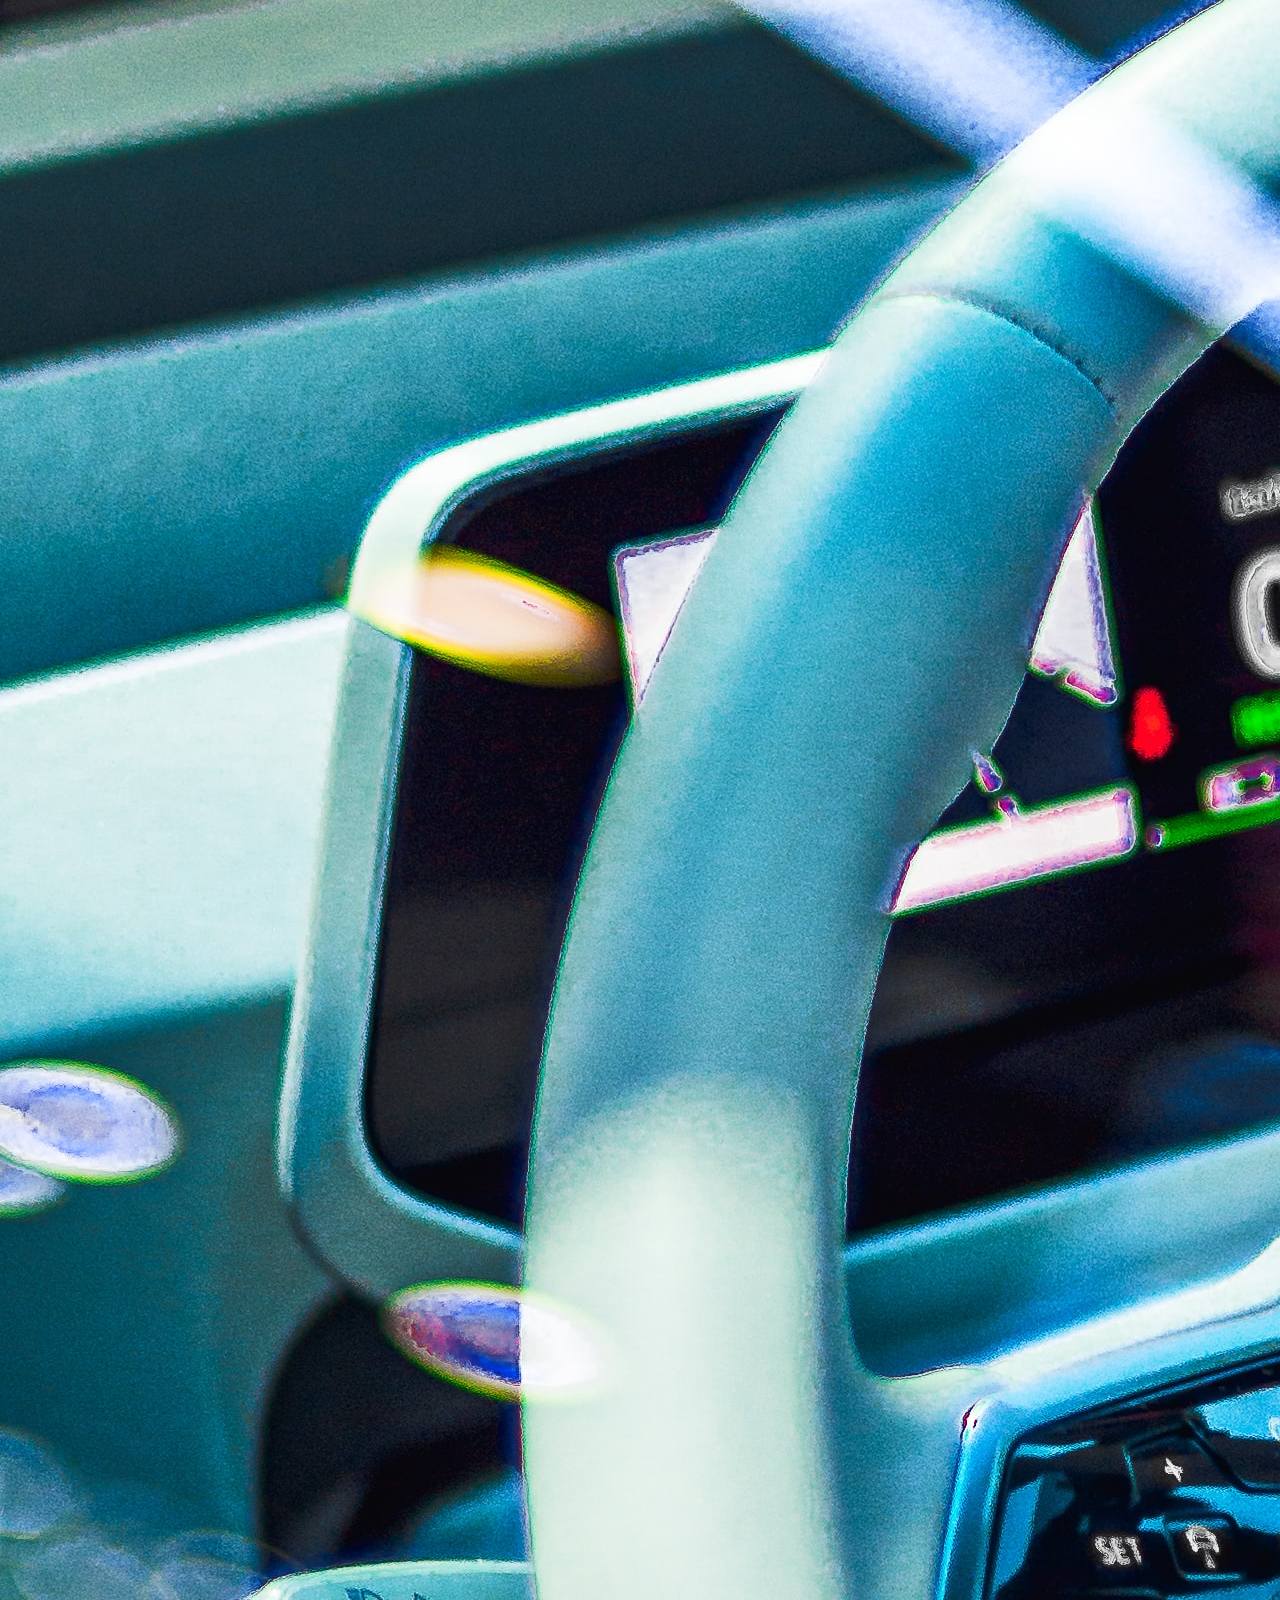
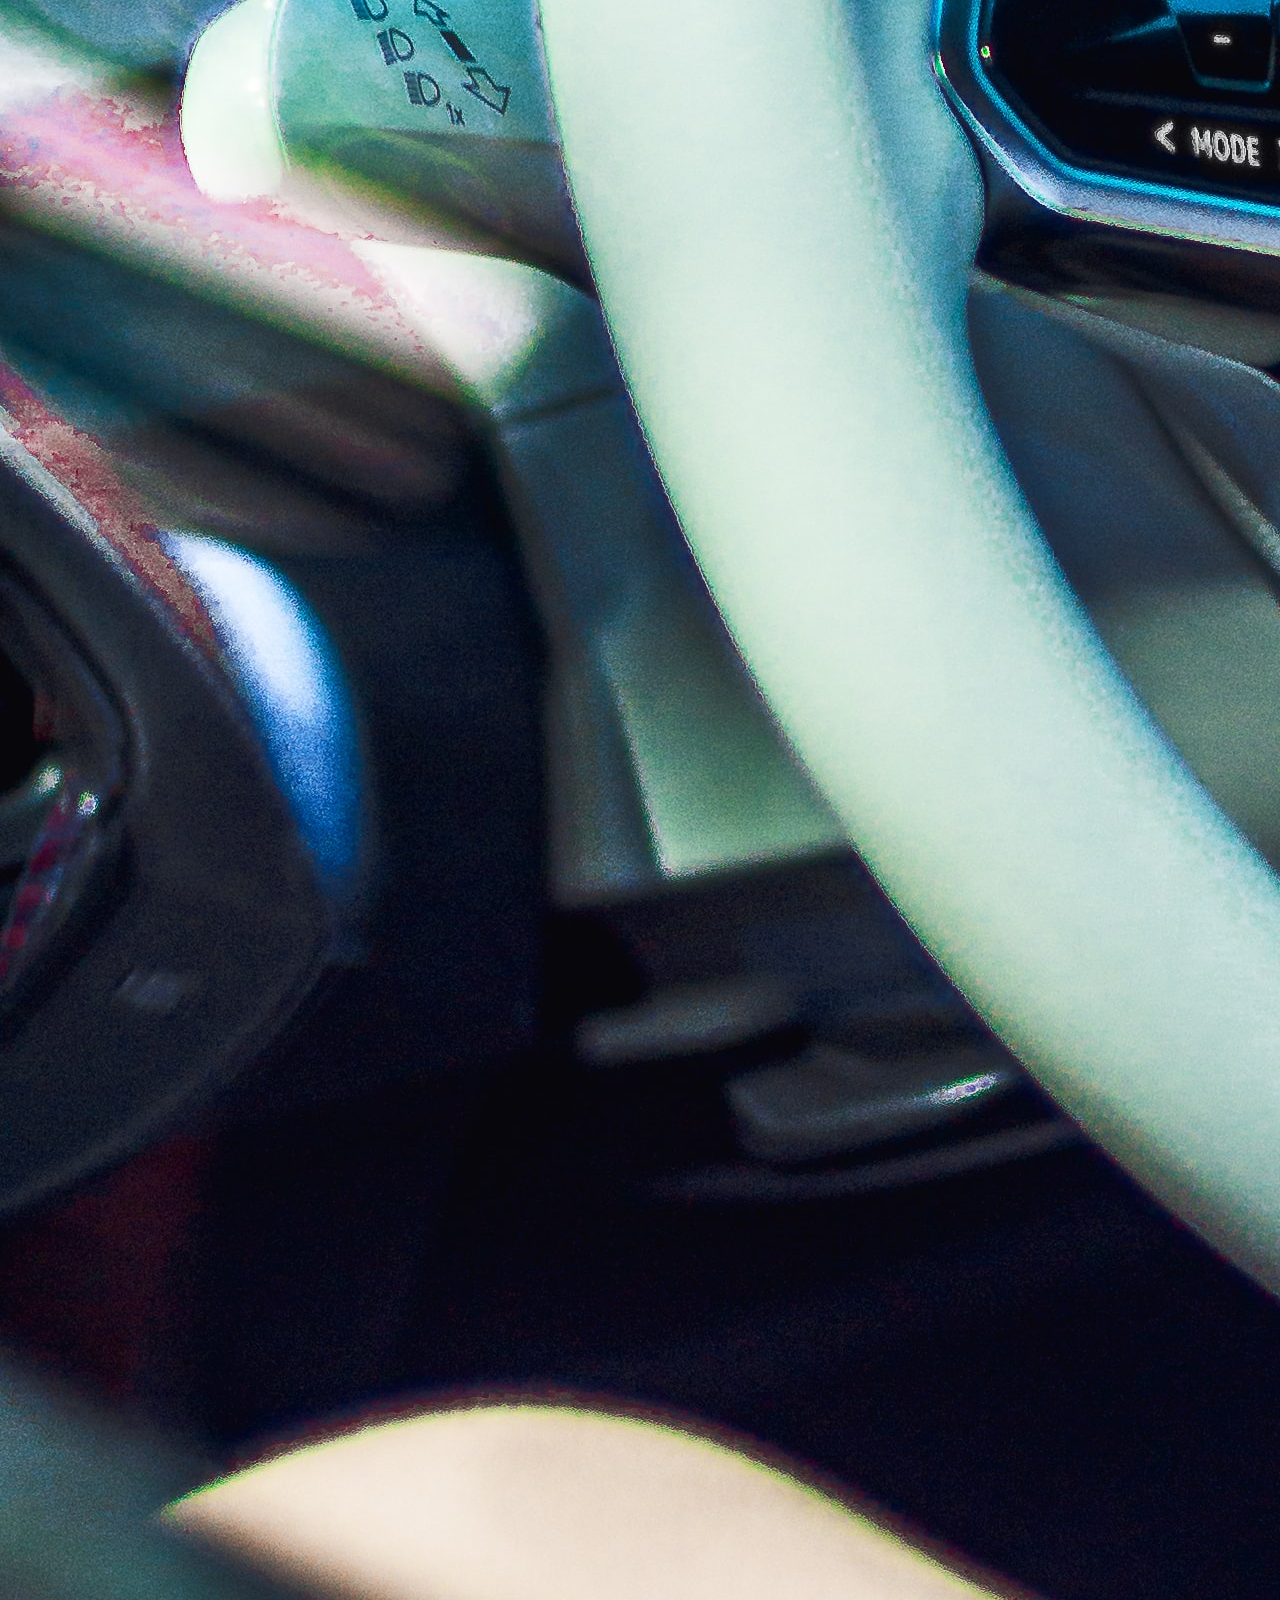
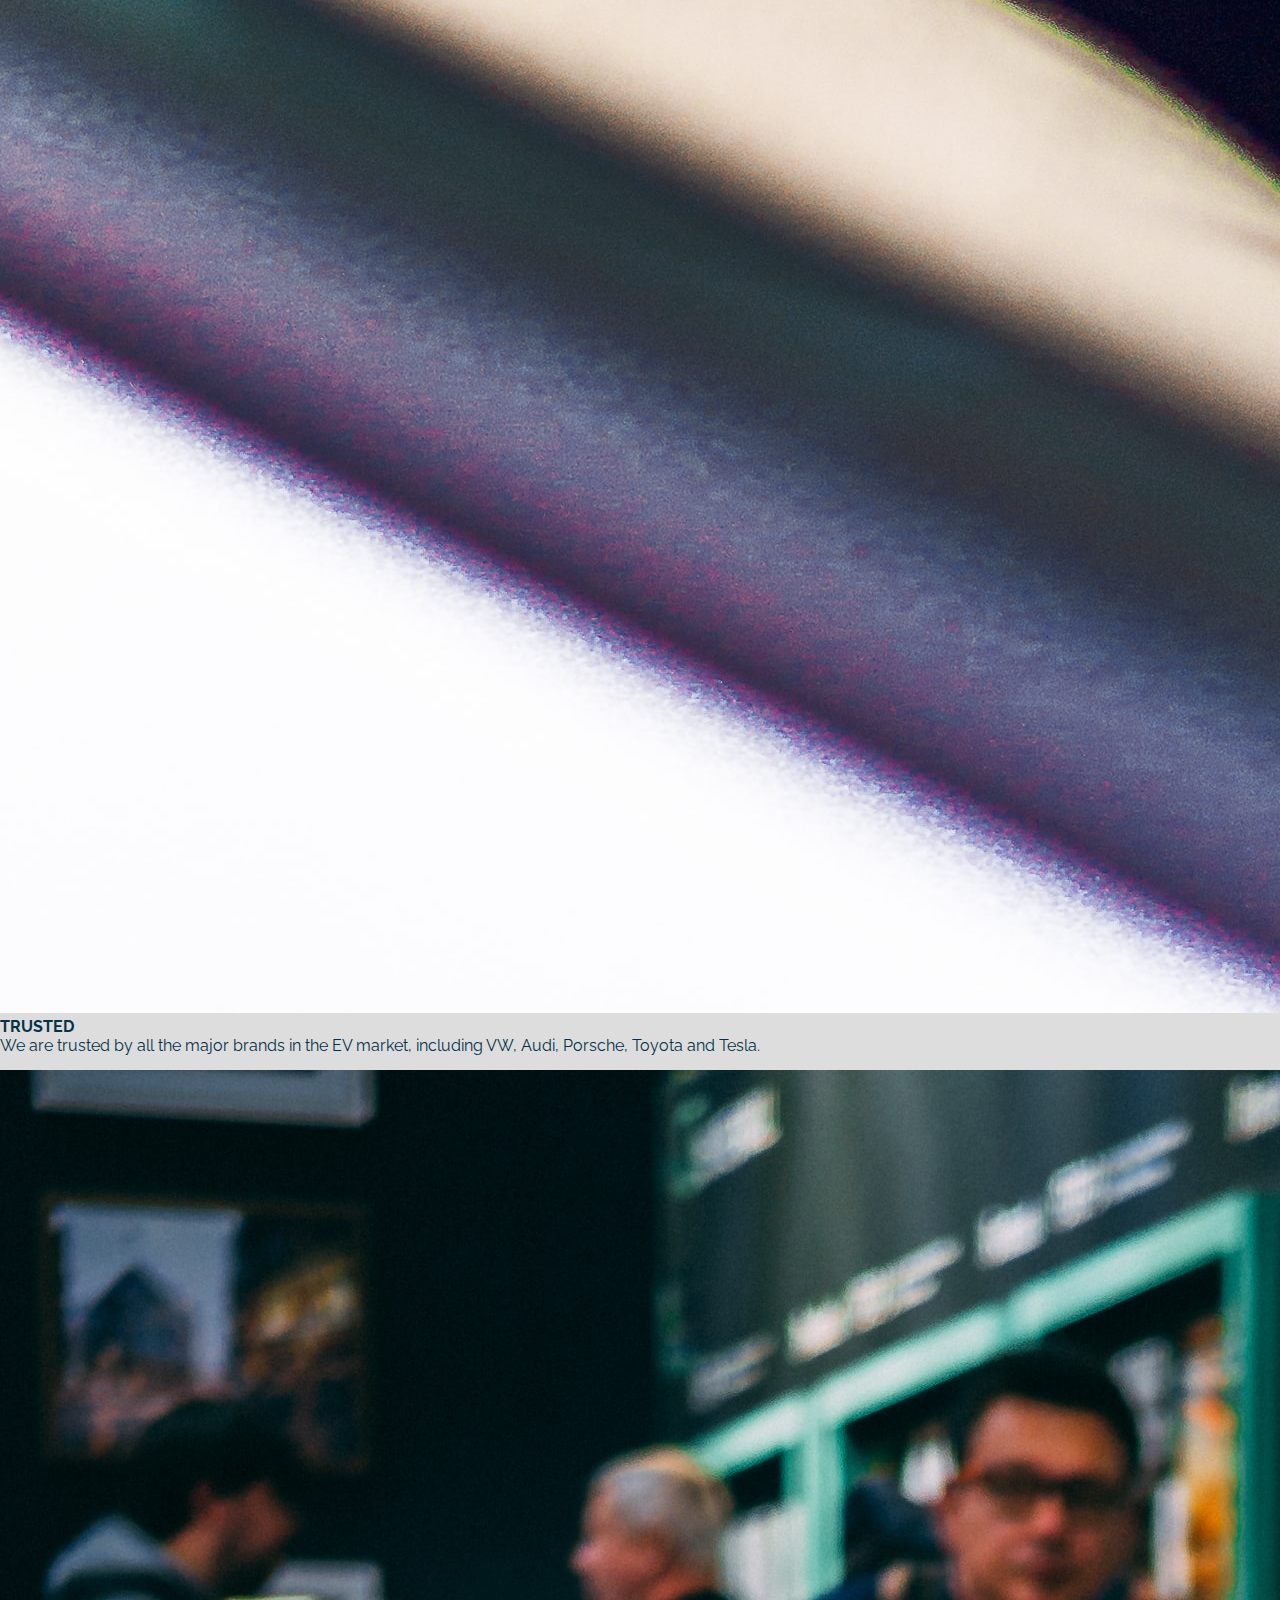
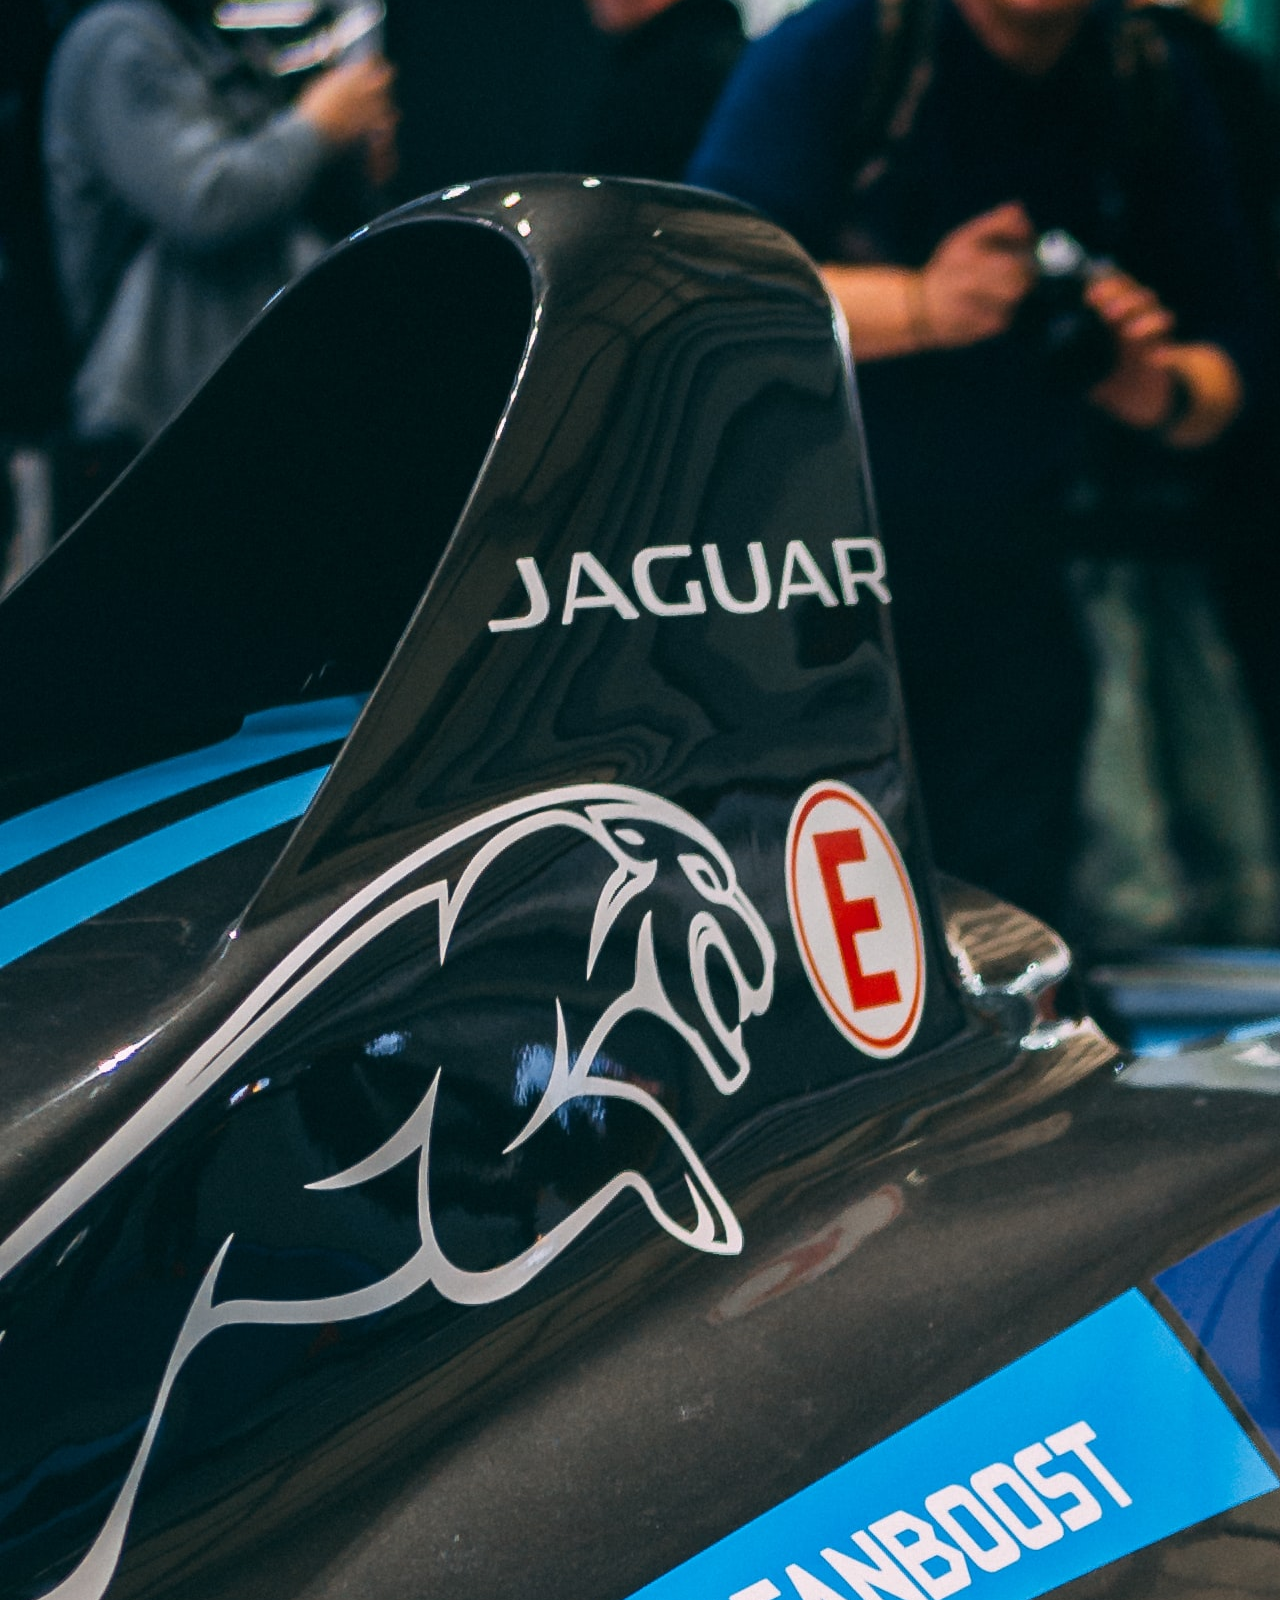
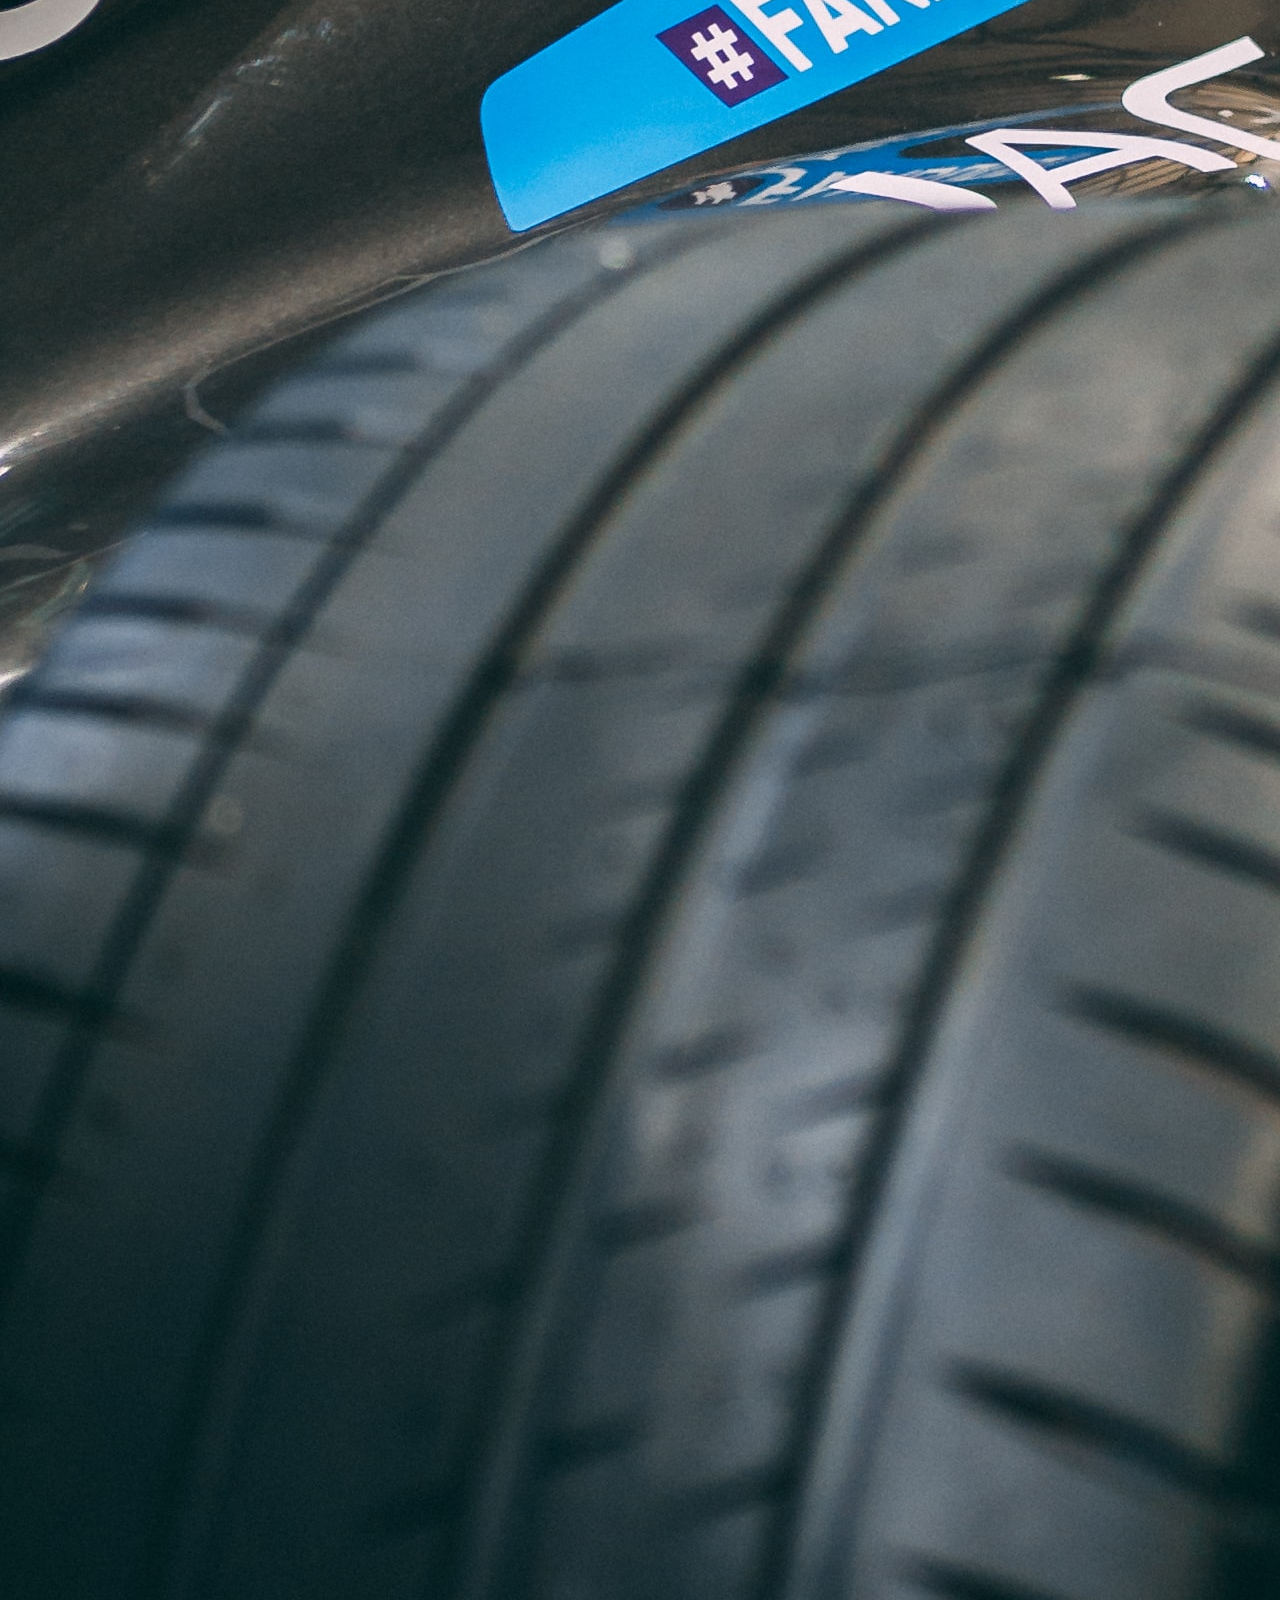
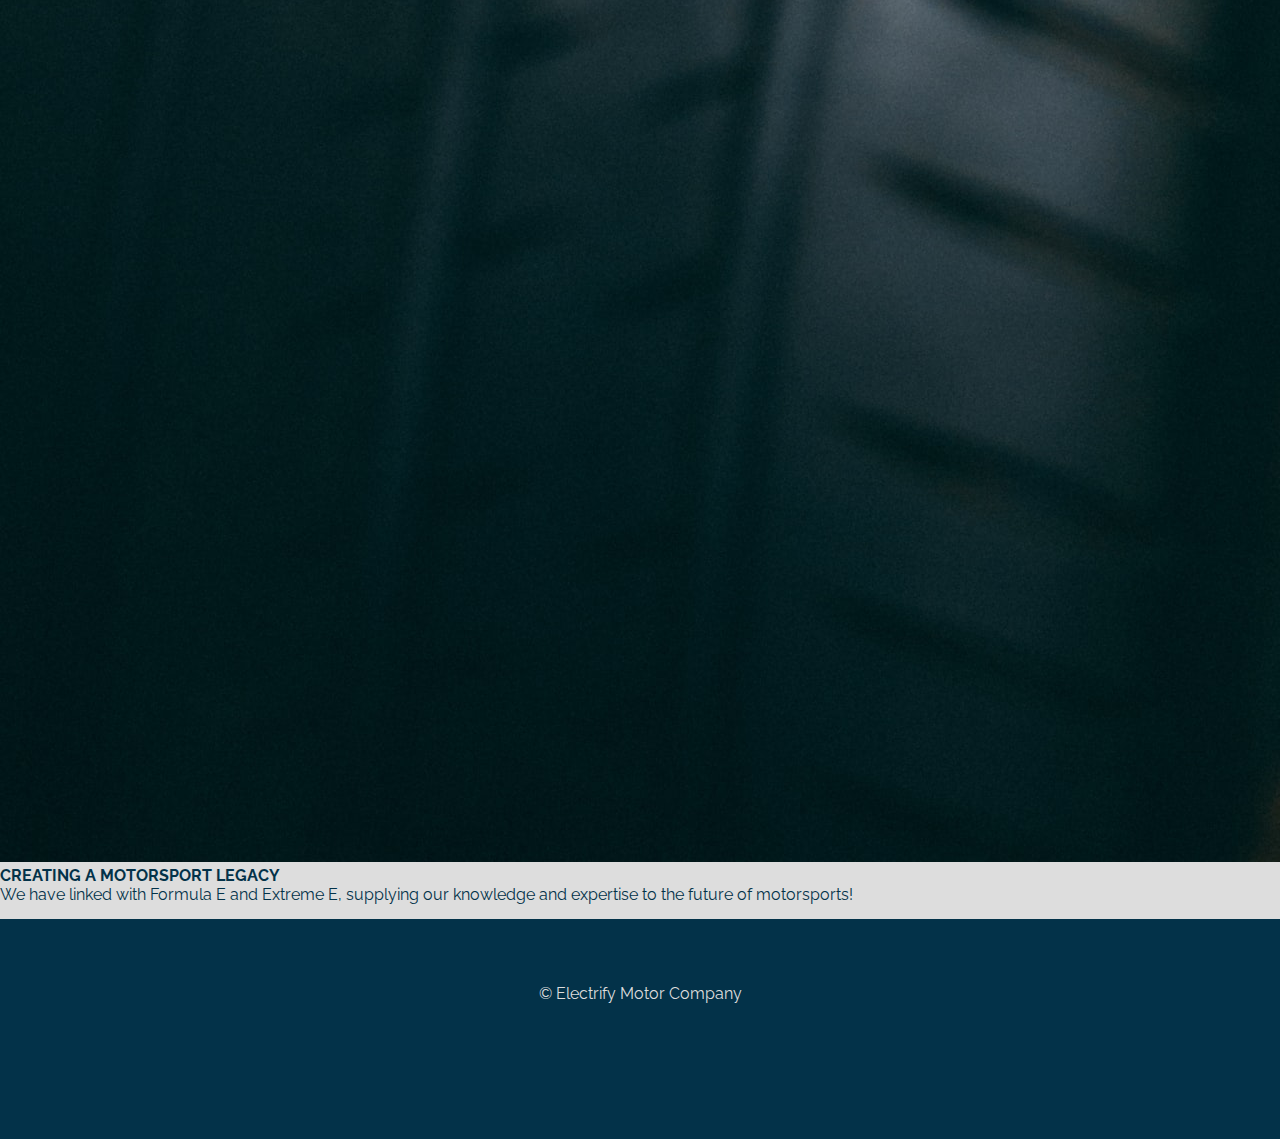
==== commit 4263c612: "styling changes to contact form" ====
--- a/index.html
+++ b/index.html
@@ -49,7 +49,7 @@
   </nav>
 
   <!-- Jumbotron and main Image -->
-
+  
   <div class="jumbotron-holder">
 
 
@@ -65,7 +65,7 @@
 
             <p>Sales, servicing, modifcations and more.</p>
 
-            <a class="btn btn-dark btn-lg" href="#" role="button">Make an Enquiry </a>
+            <a class="btn btn-dark btn-lg" href="contact.html" role="button">Make an Enquiry </a>
           </div>
 
         </div>
@@ -74,6 +74,8 @@
 
     </div>
   </div>
+  
+  
 
   <!-- Services  section -->
 
--- a/assets/css/style.css
+++ b/assets/css/style.css
@@ -1,25 +1,31 @@
 * {
     padding: 0;
     margin: 0;
-    
-    
+
+
 }
 
 body {
     font-family: "Raleway", sans-serif;
     background-color: #dddddd;
+
+}
+
+h1,
+h2,
+h3,
+h4,
+h5,
+p {
+    color: #033249;
+}
+
+/* Navbar*/
+
+.navbar {
+    background-color: #033249;
     
-}
-
-h1, h2, h3, h4, h5, p {
-    color: #033249;
-}
-
-/* Navbar*/
-
-.navbar {
-    background-color: #033249;
-    
+
 }
 
 .navbar-brand {
@@ -32,7 +38,7 @@
 
 .navbar li {
     letter-spacing: 3px;
-    
+
 }
 
 
@@ -53,13 +59,16 @@
 
 .jumbotron {
     opacity: 0.9;
-    background-color: #dddddd;
-    text-align: center;
-    
+    background-color: rgb(3, 50, 73, 0.8);
+    color: #dddddd;
+    text-align: center;
+    margin-top: 10px;
+
+
 }
 
 .brand {
-    
+
     font-weight: 700;
     text-transform: uppercase;
     color: #033249;
@@ -72,15 +81,13 @@
 .btn-lg {
     background-color: #033249;
     color: #32e0c4;
-    
-    
-    
 }
 
 .btn-lg:hover {
     background-color: #dddddd;
     color: #033249;
 }
+
 
 /* Services section */
 
@@ -89,16 +96,17 @@
     padding: 8% 6%;
     outline: 1px solid #033249;
     outline-offset: -10px;
-    
+
+
 }
 
 .fas {
     padding: 3%;
-    color:#033249;
+    color: #033249;
 }
 
 .fas:hover {
-    color:#32e0c4;
+    color: #32e0c4;
 }
 
 .card-deck {
@@ -111,7 +119,7 @@
 
 .card-title {
     text-transform: uppercase;
-    
+
 }
 
 /* Footer and social links */
@@ -121,7 +129,7 @@
     color: #dddddd;
     height: 150px;
     padding: 35px;
-    
+
 }
 
 .footer-text {
@@ -131,12 +139,12 @@
 
 .socials {
     text-align: center;
-    
-}
-
-.socials  li{
+
+}
+
+.socials li {
     display: inline;
-    
+
 }
 
 .socials a {
@@ -145,7 +153,7 @@
     width: 50px;
     margin: 15px;
     padding: 5px;
-    
+
 }
 
 .socials a:hover {
@@ -159,8 +167,11 @@
     background: url("https://images.unsplash.com/photo-1619962580134-d8e4443c8026?ixlib=rb-1.2.1&ixid=MnwxMjA3fDB8MHxwaG90by1wYWdlfHx8fGVufDB8fHx8&auto=format&fit=crop&w=1050&q=80");
     background-size: cover;
     background-position: center;
+    position: relative;
+    display: flex;
+    justify-content: center;
     height: 100vh;
-    
+
 }
 
 .contact-header {
@@ -170,24 +181,36 @@
 
 .contact-form {
     position: absolute;
-    background-color: rgba(3, 50 , 73, 0.6);
-    color: #dddddd;
+    background-color: rgb(3, 50, 73, 0.8);
+    max-width: 500px;
+    padding: 25px;
+    margin: 30px auto 0 auto;
     left: 7%;
-    margin-top: 150px;
-    max-width: 400px;
-    padding: 25px;
-
-}
-
-.text-box {
-    width: 90%;
-    margin: 5px 0 20px 0;
-    
-    
-}
-
-
-
-
-
-
+
+}
+
+
+label {
+    color: #dddddd;
+}
+
+.btn-primary {
+    background-color: #033249;
+    border: #dddddd;
+    color: #dddddd;
+}
+
+.btn-primary:hover {
+    background-color: #32e0c4;
+}
+
+
+@media only screen and (max-width: 600px) {
+    .contact-form {
+        width:90%;
+    }
+    .hero-container .content {
+        align-items: center;
+    }
+
+}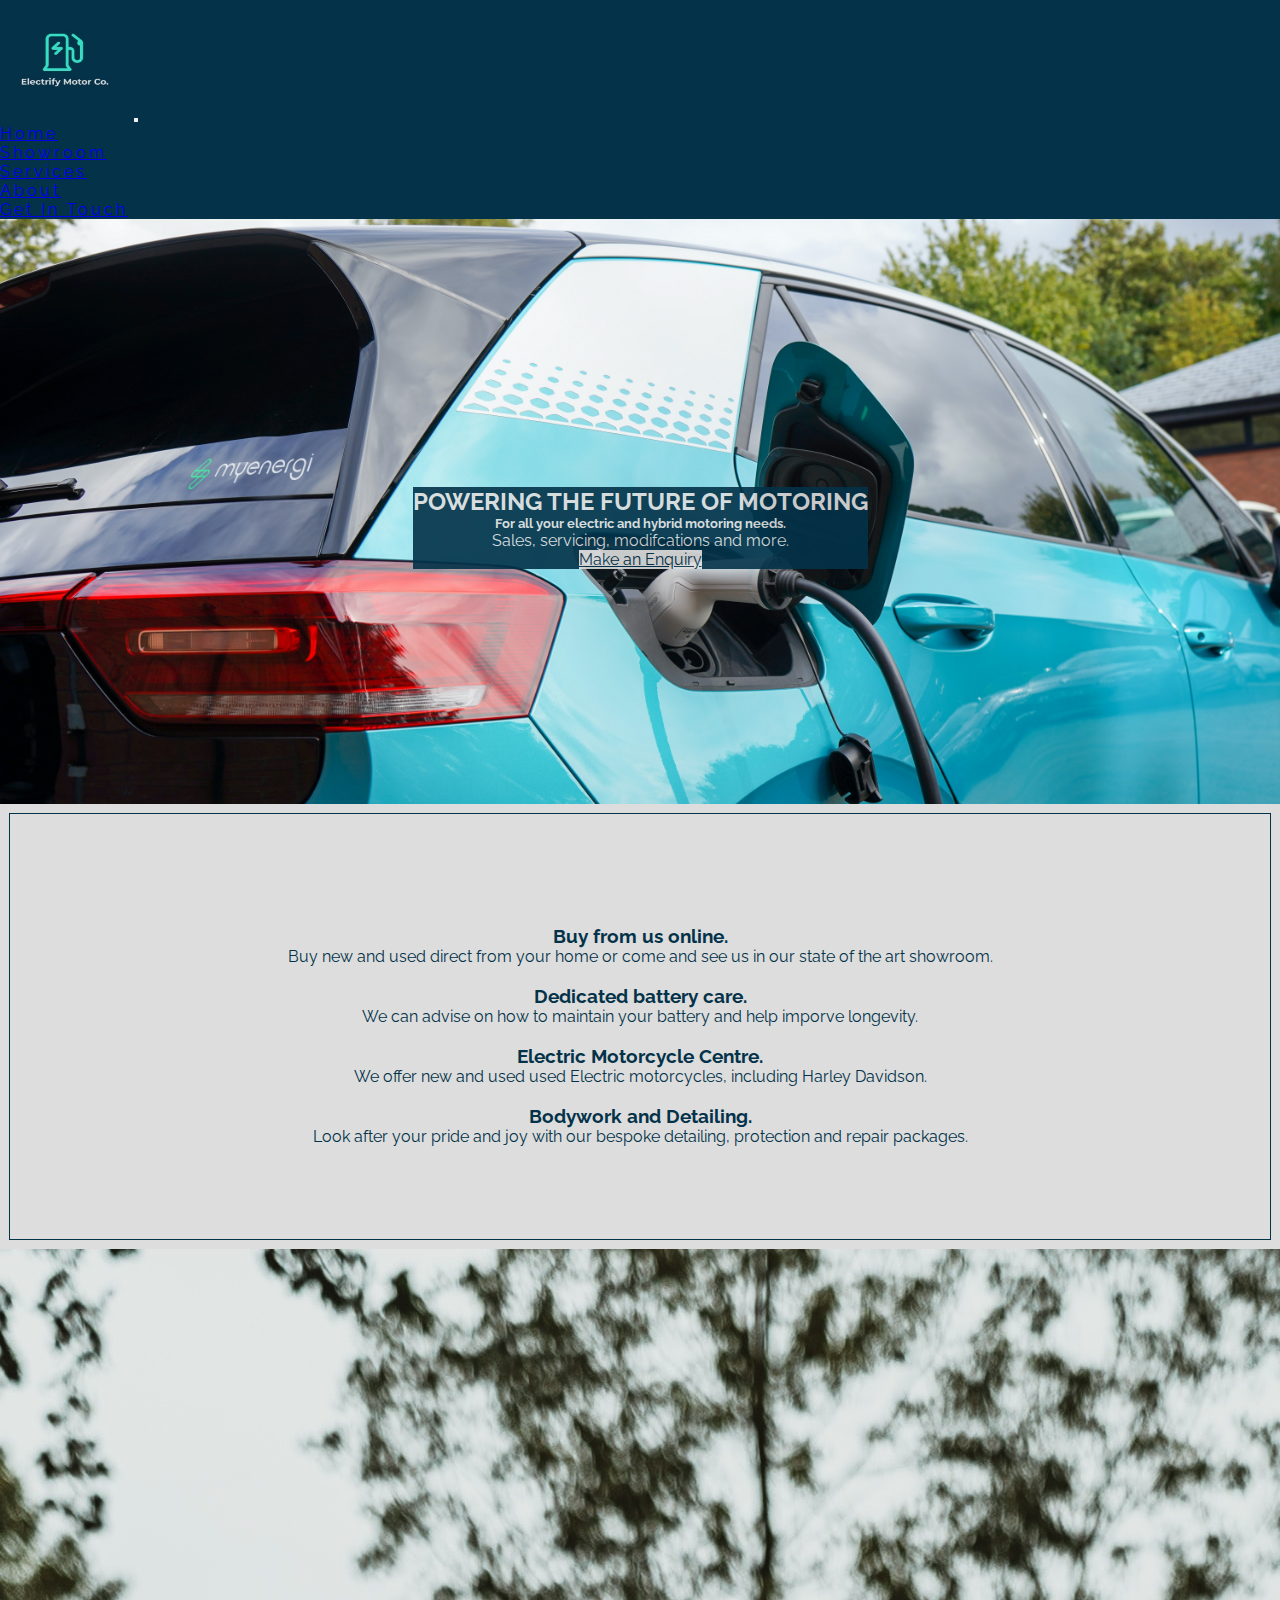
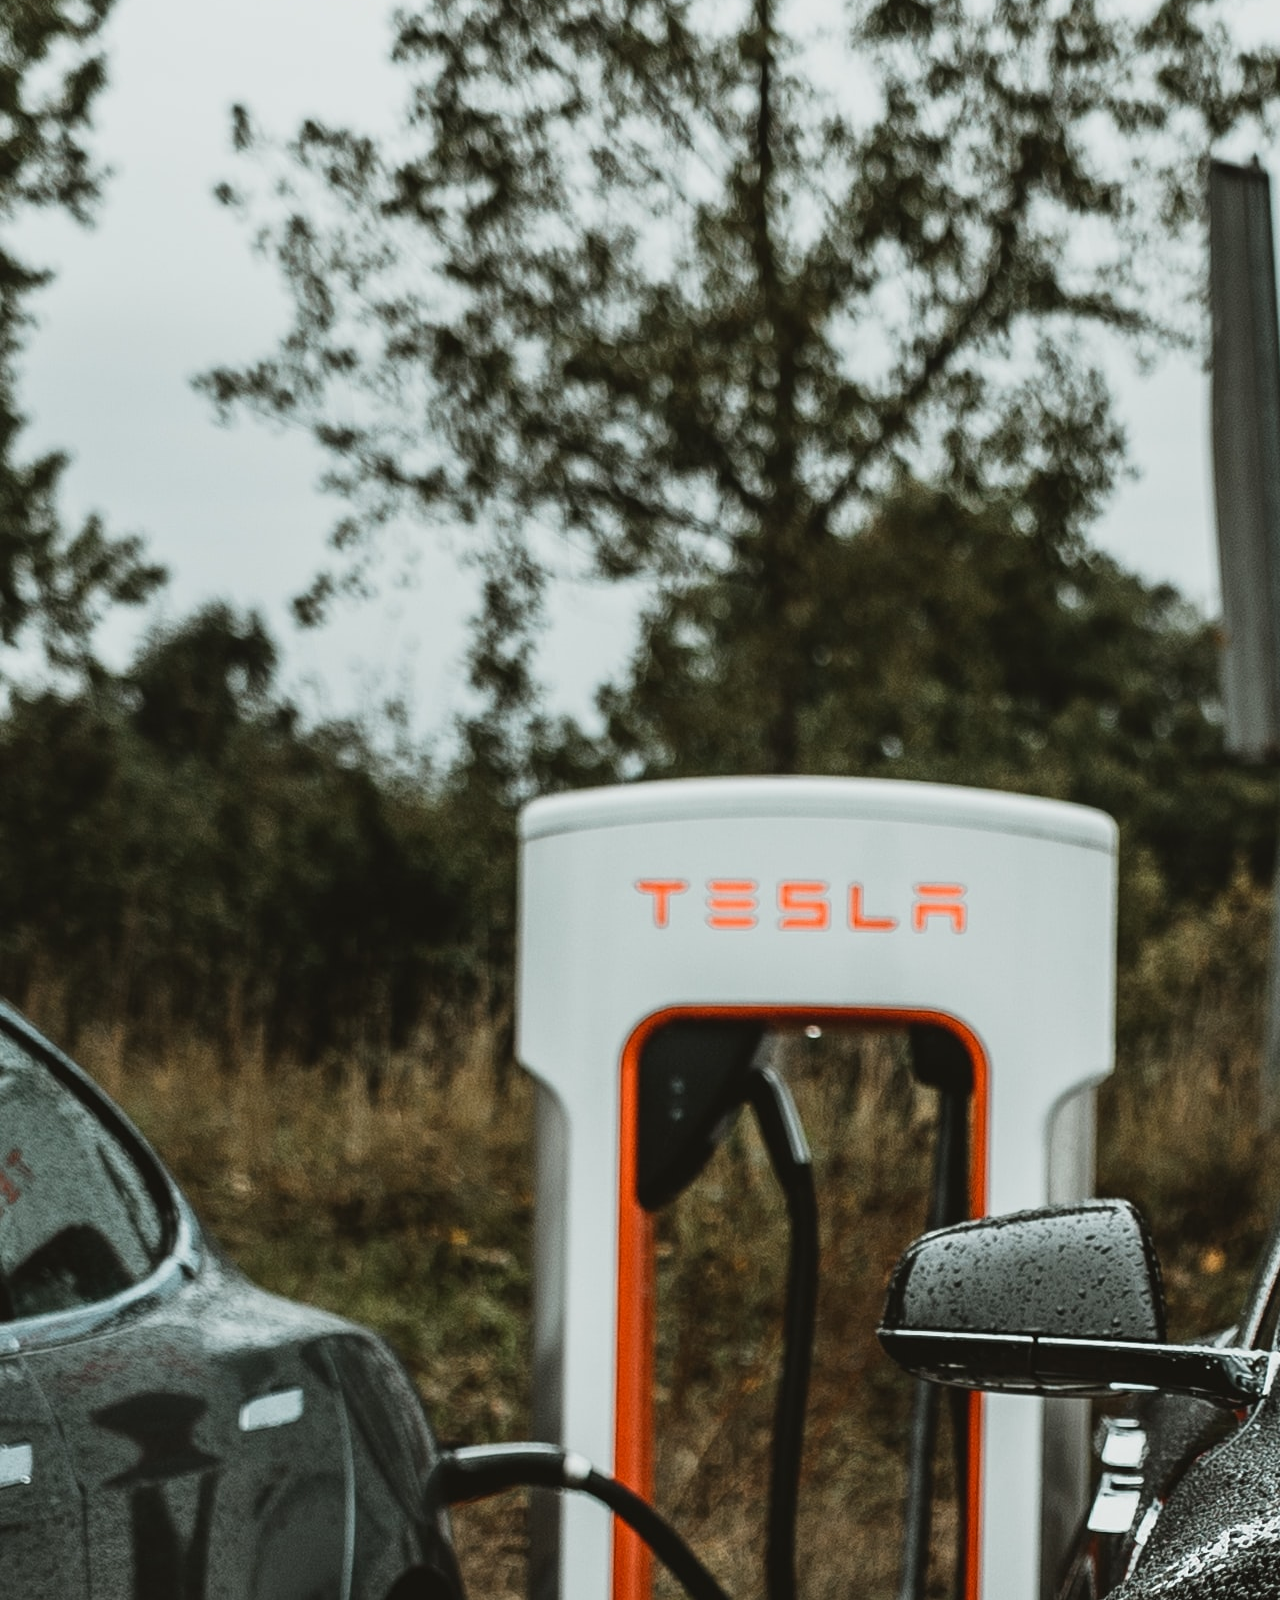
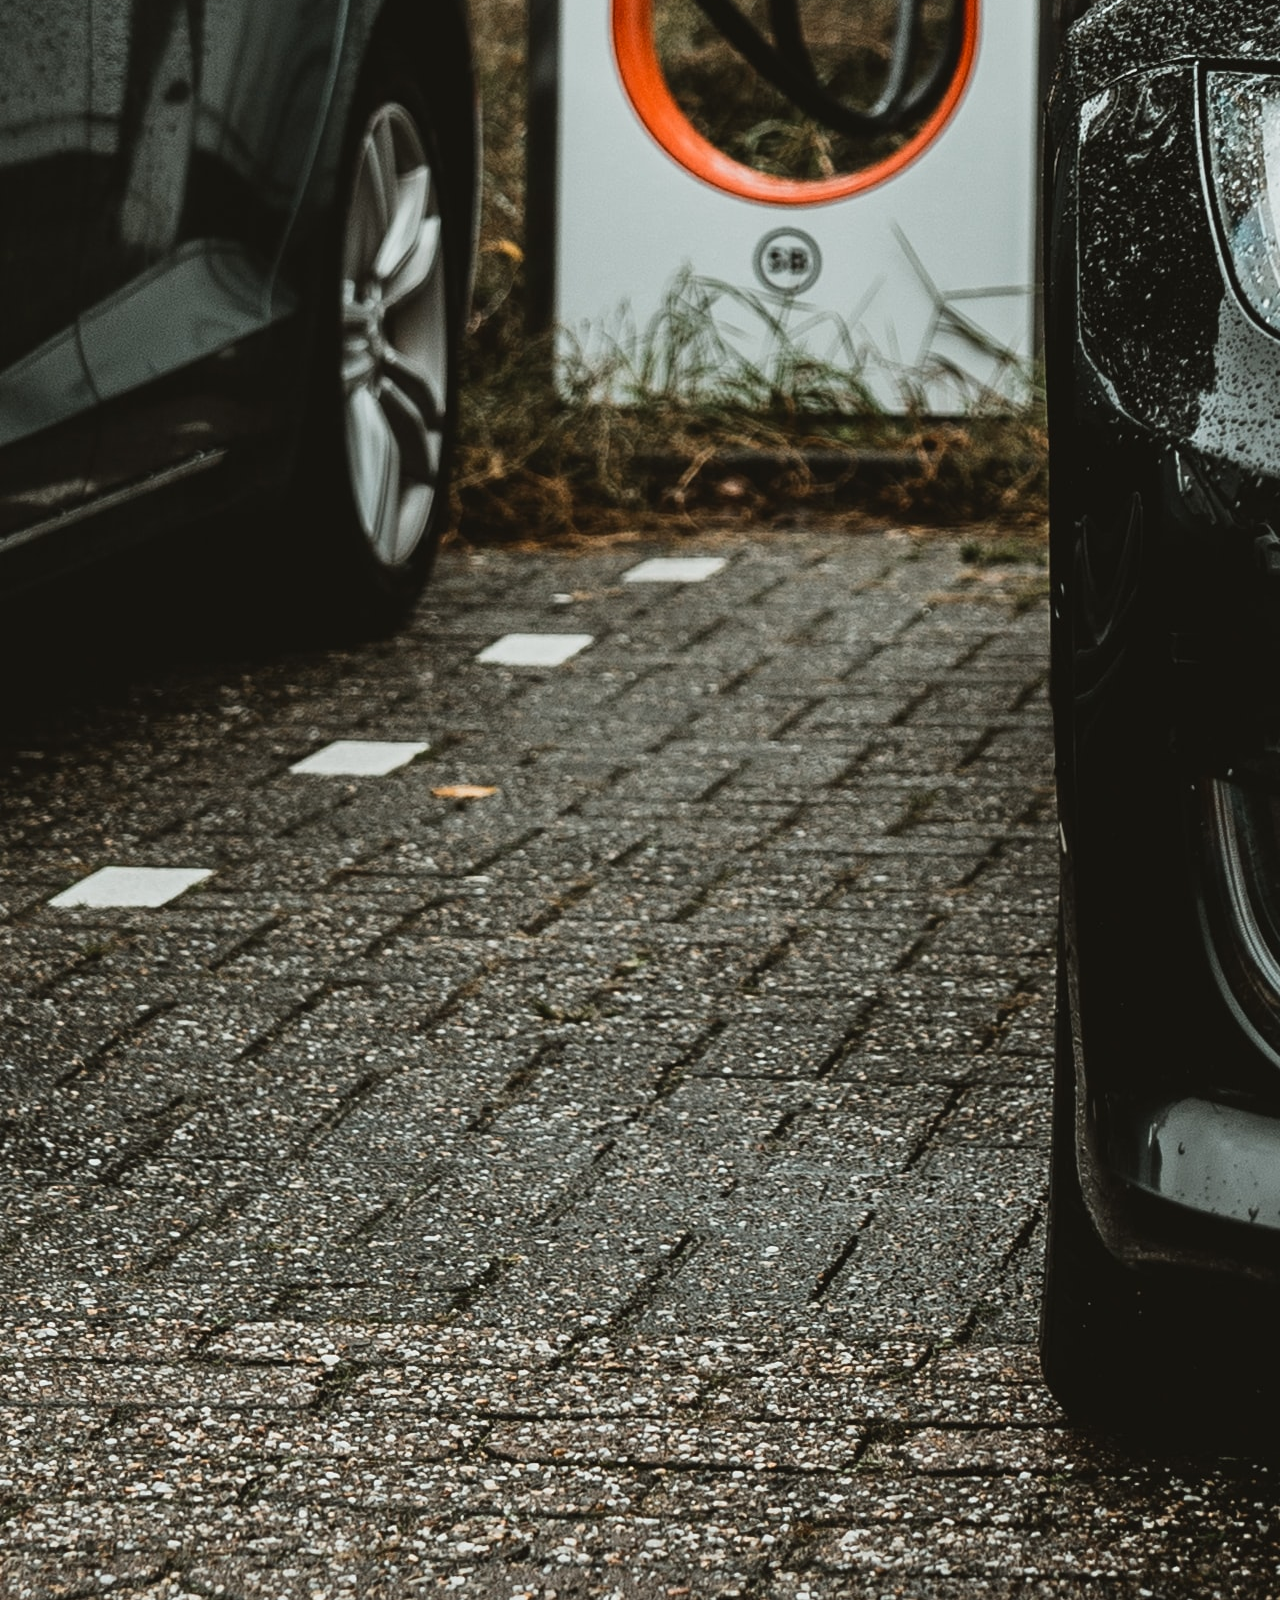
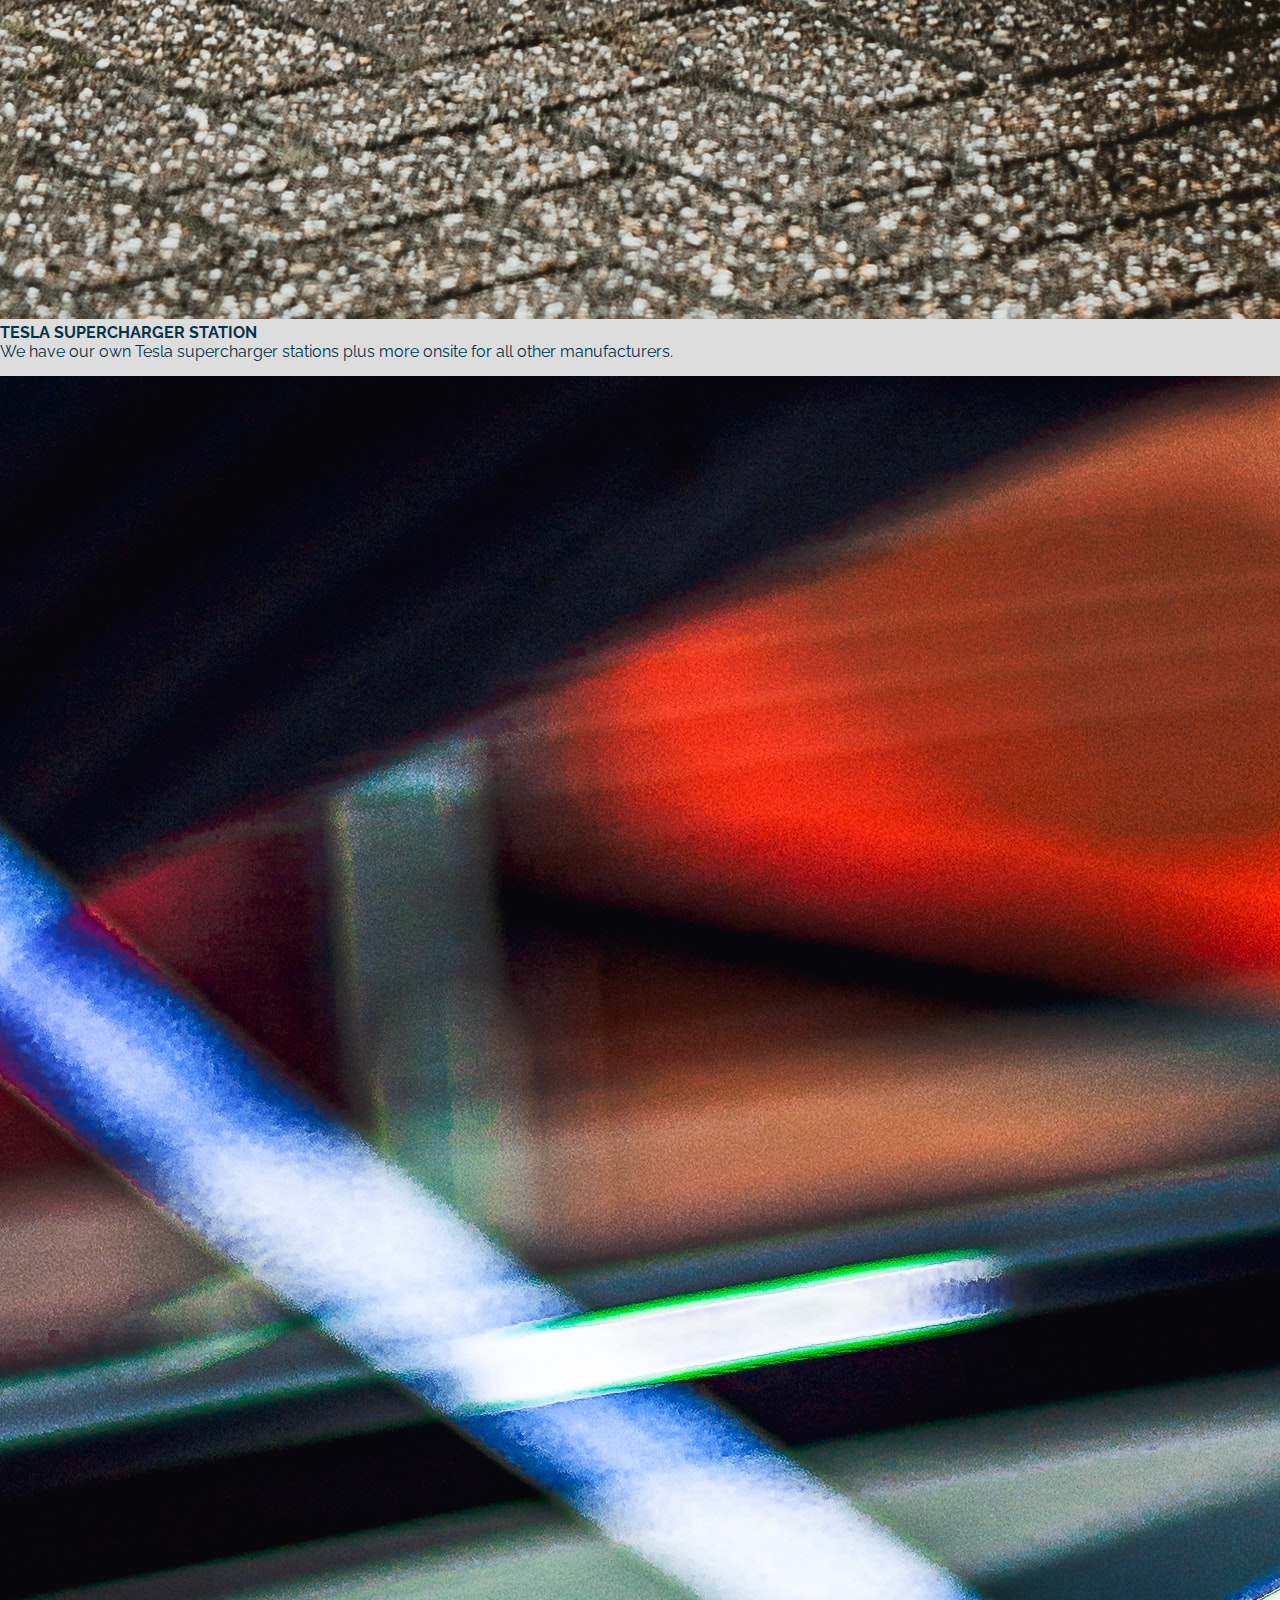
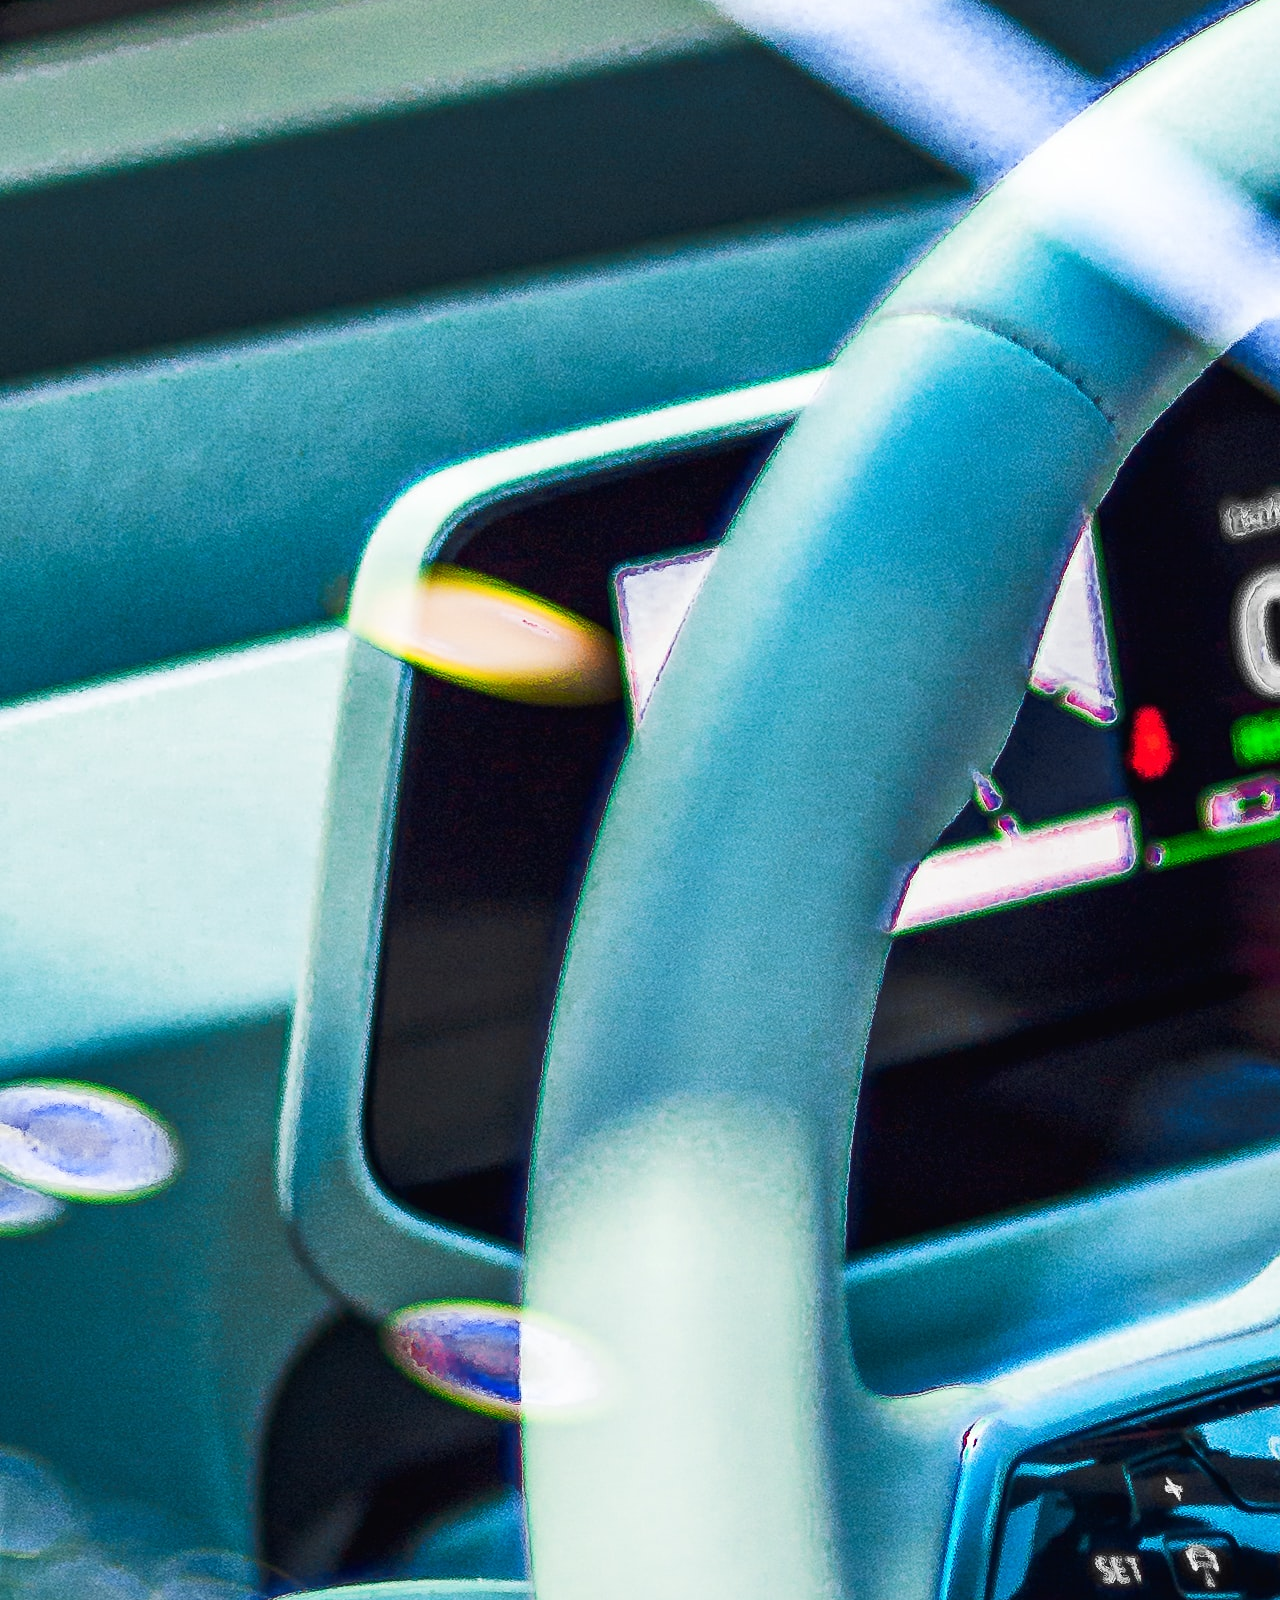
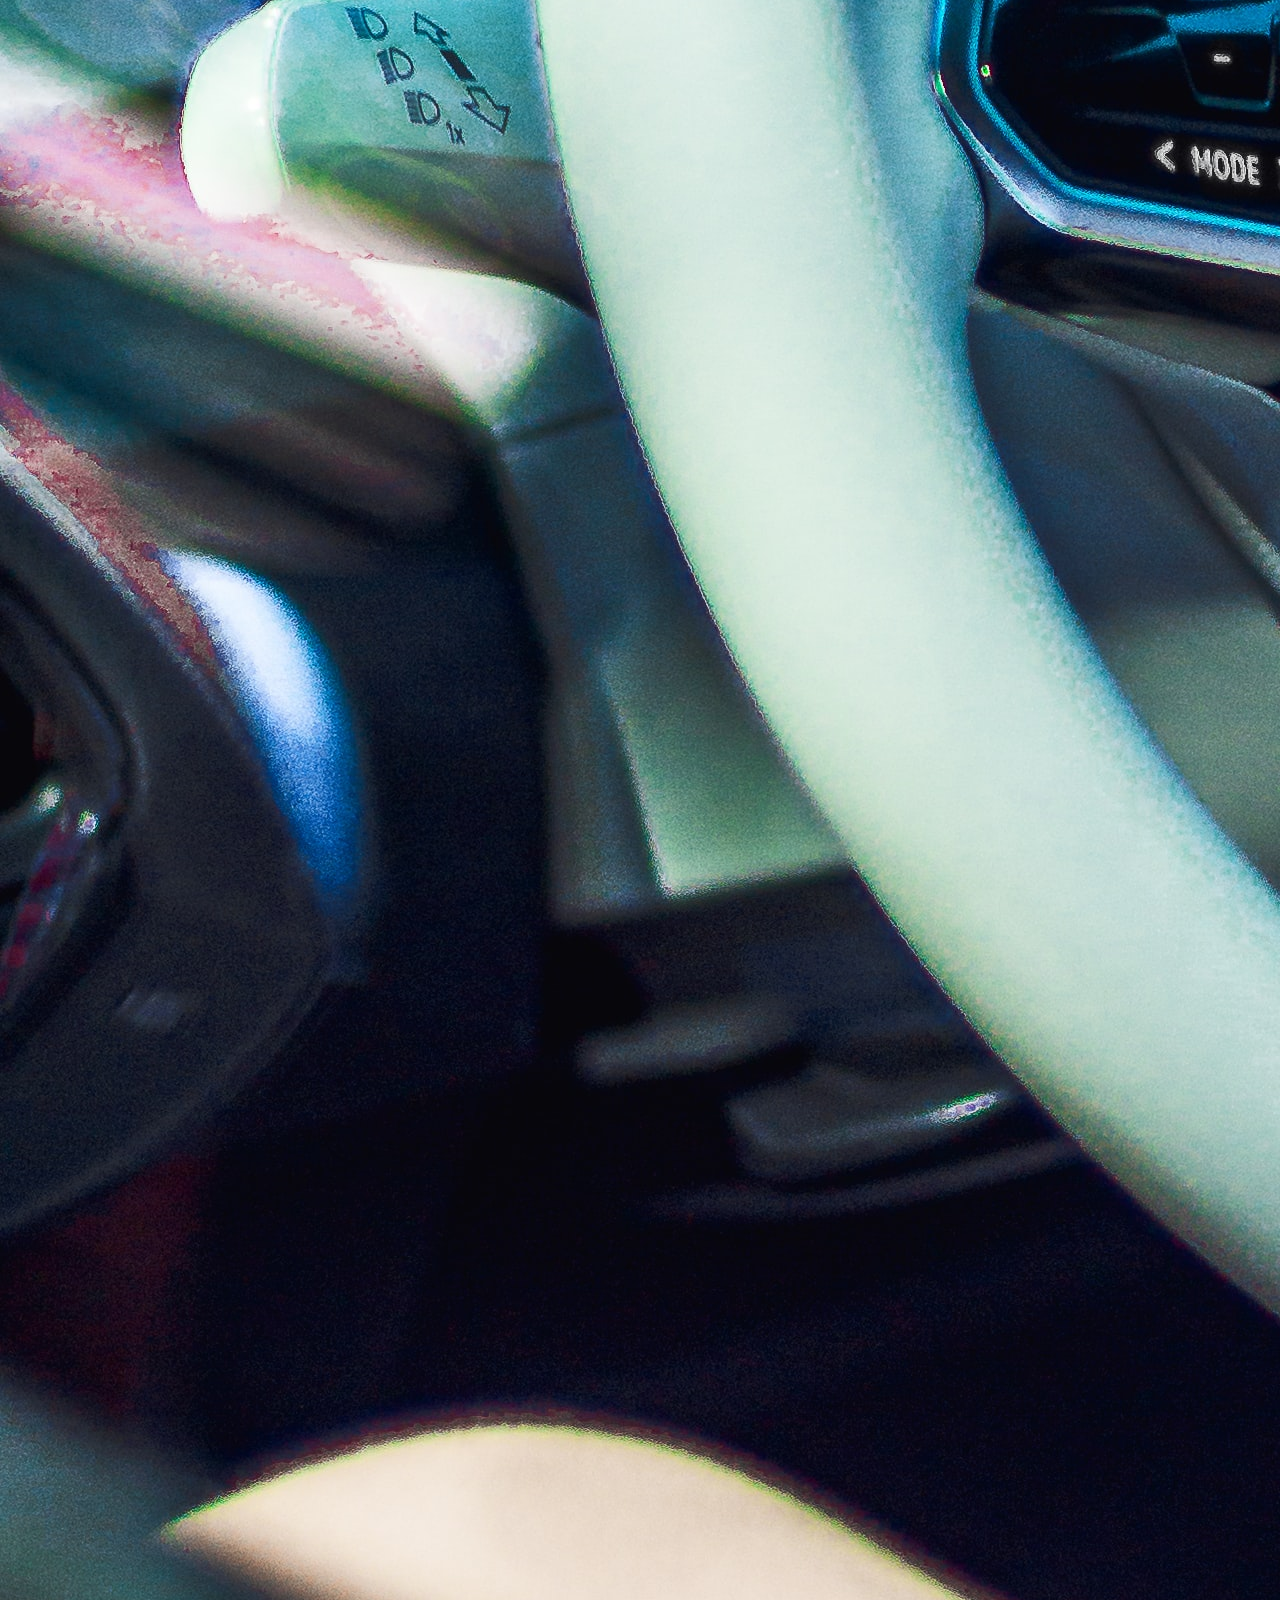
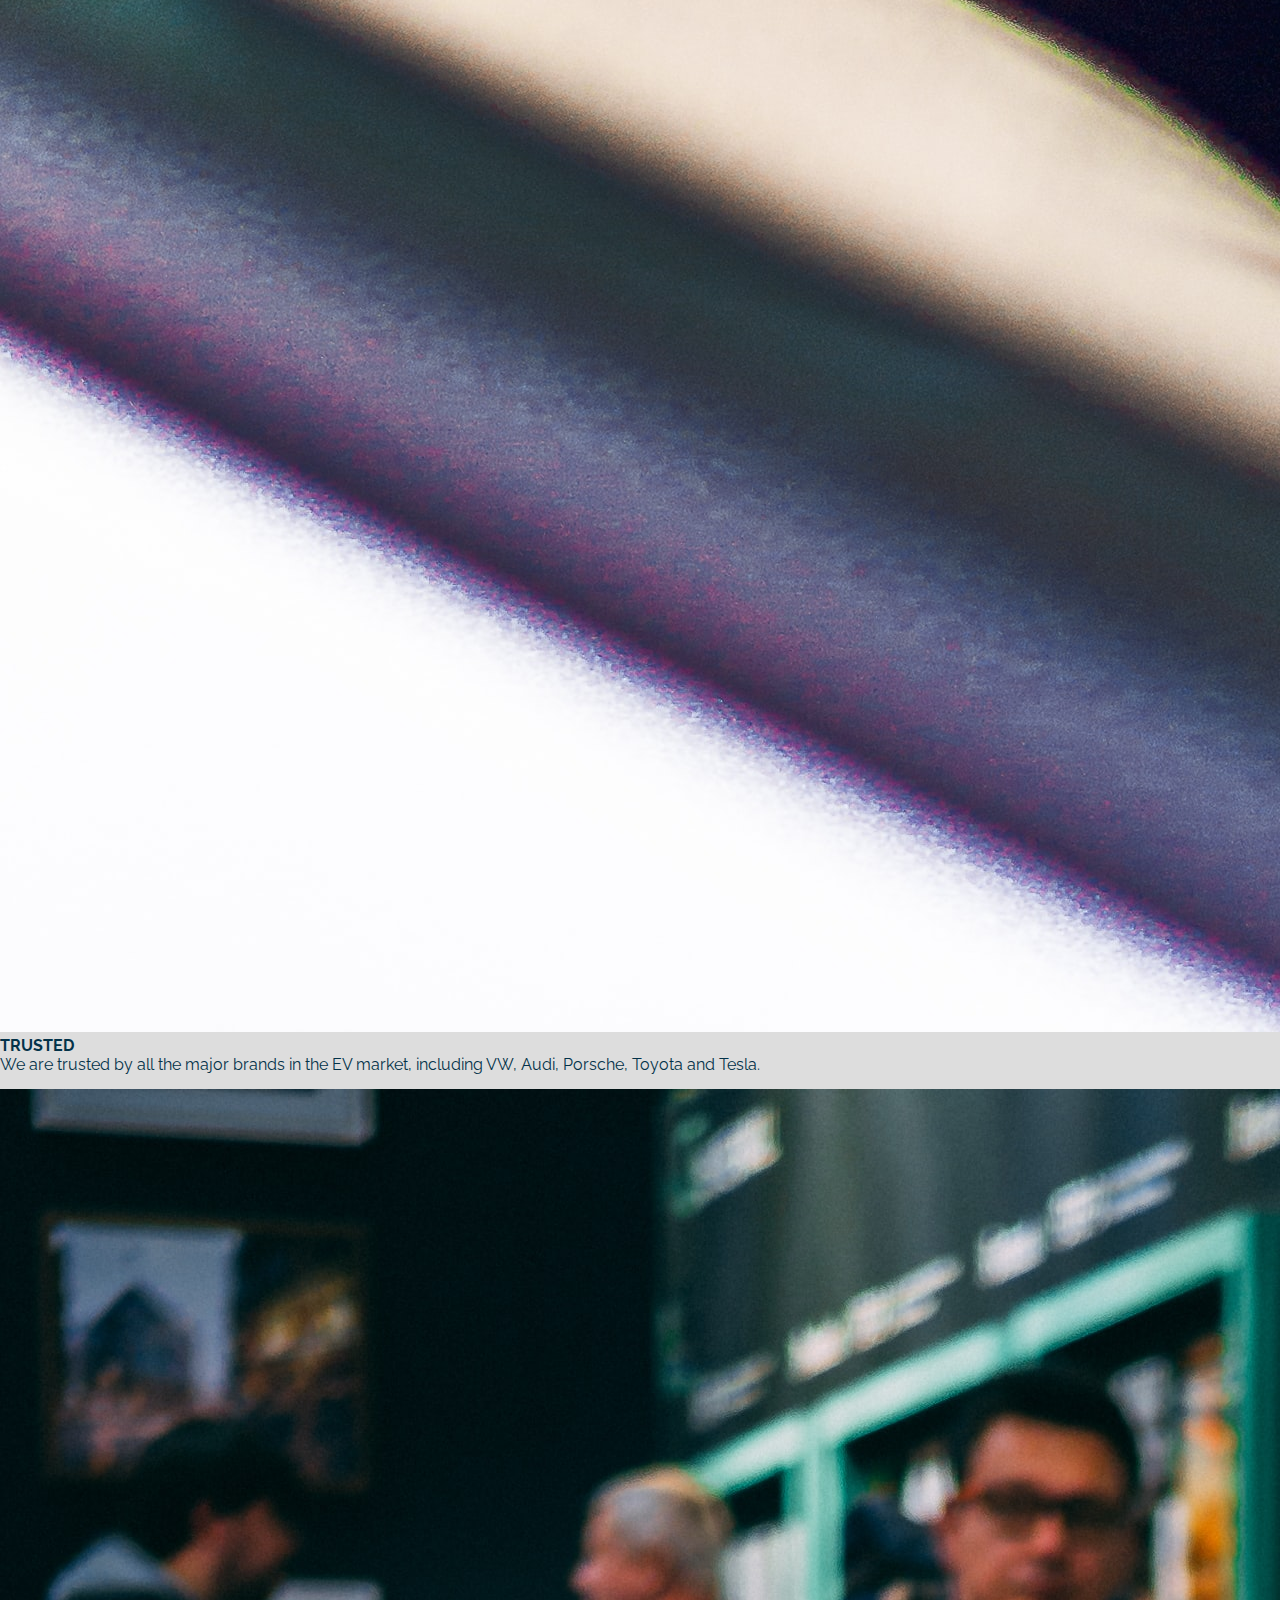
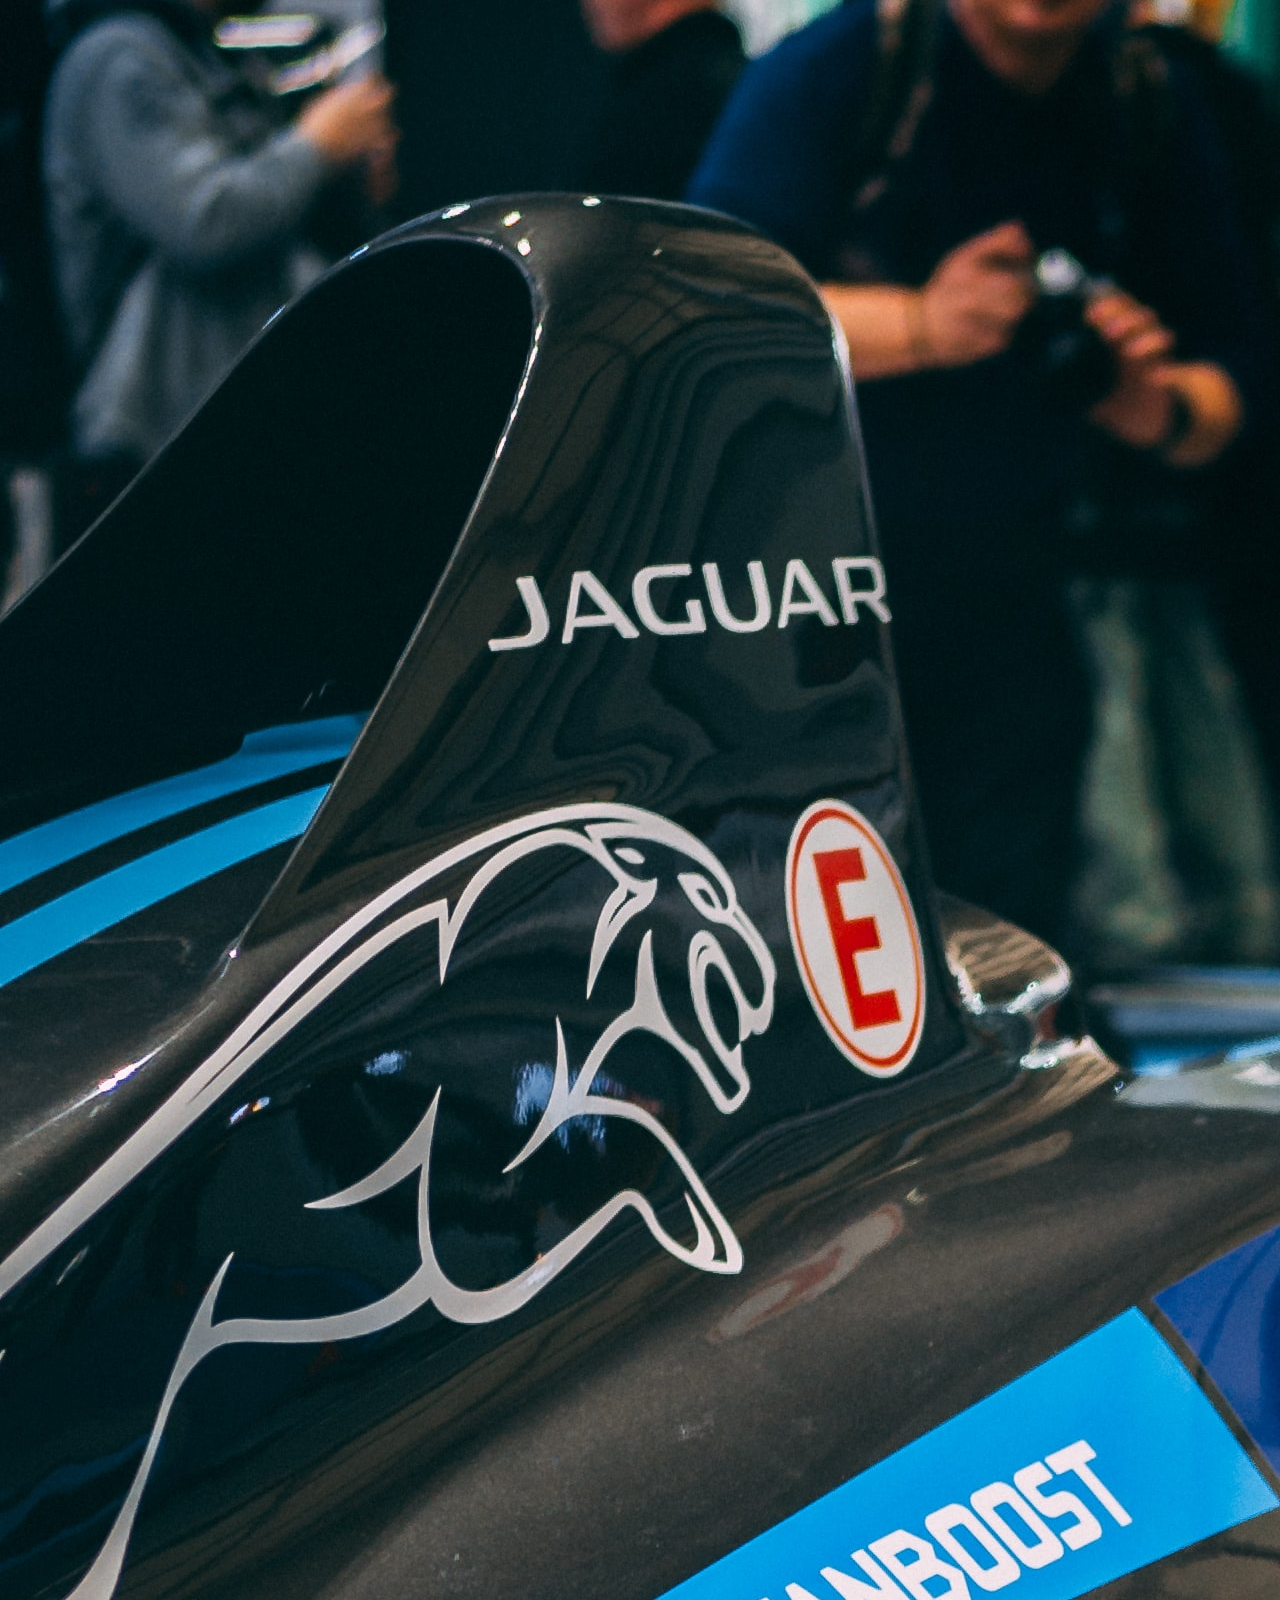
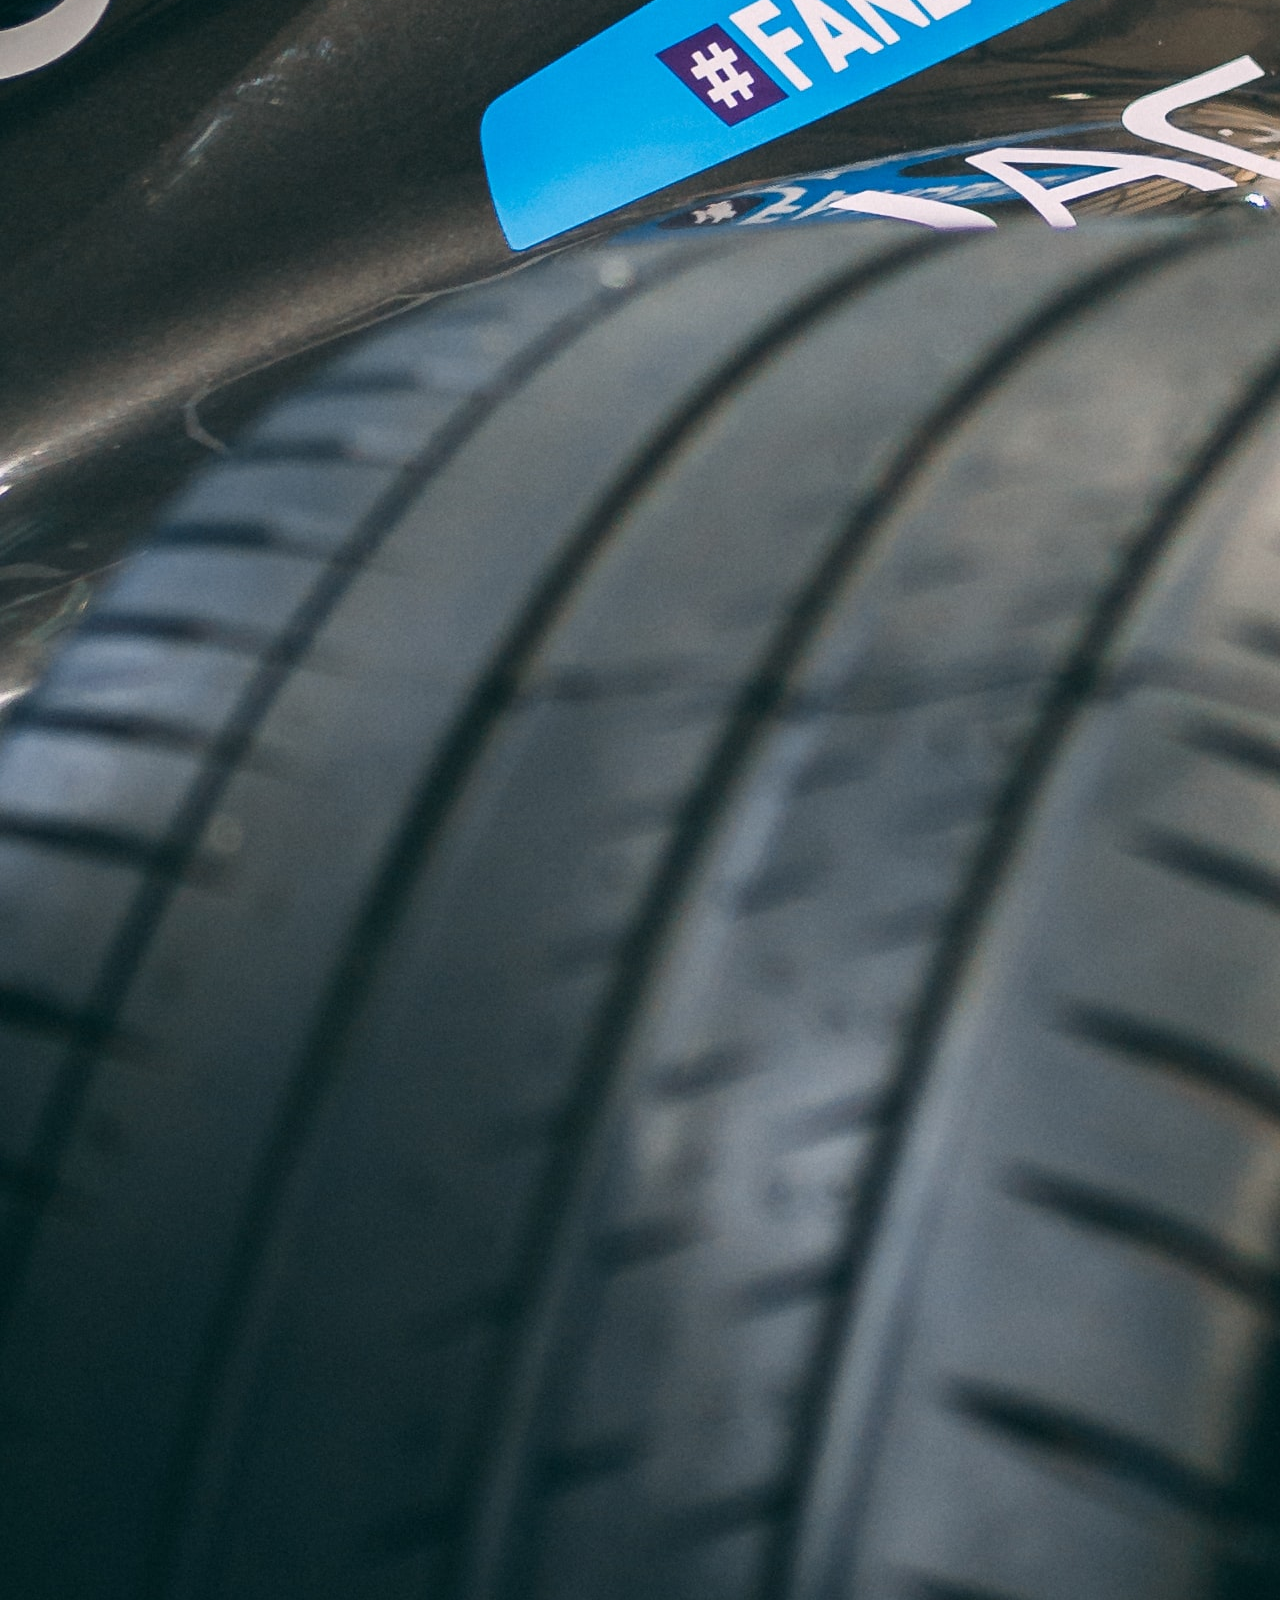
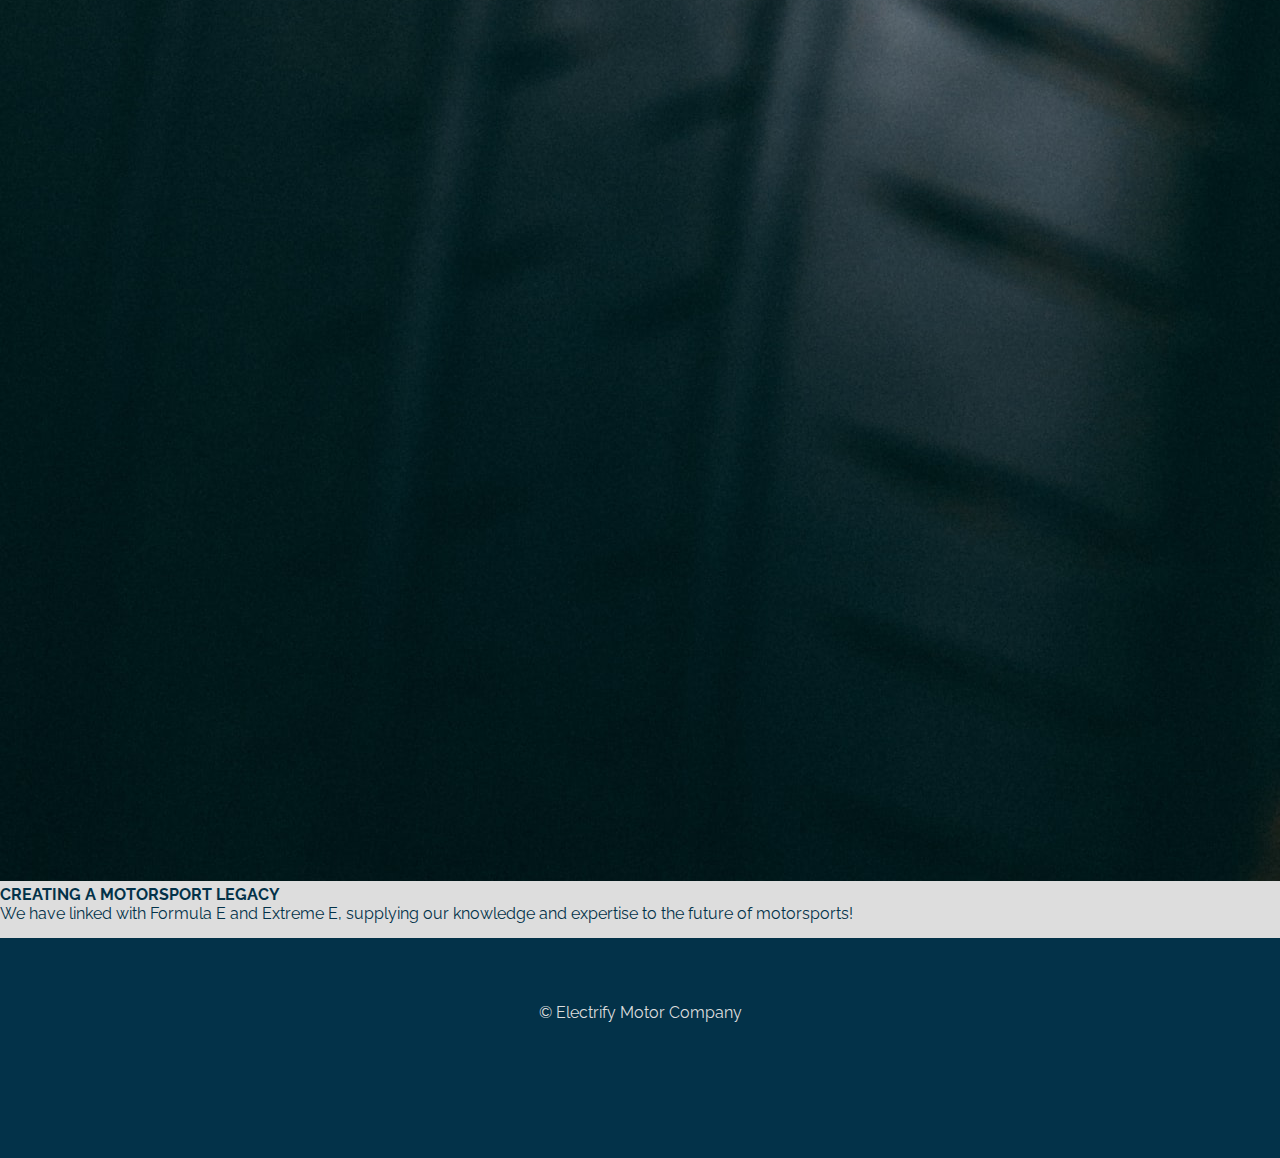
==== commit 7a56ee6b: "changes to layout and menu" ====
--- a/index.html
+++ b/index.html
@@ -34,10 +34,13 @@
           <a href="index.html" class="nav-link">Home </a>
         </li>
         <li class="nav-item">
-          <a href="#" class="nav-link">Sales </a>
+          <a href="#" class="nav-link">Showroom </a>
         </li>
         <li class="nav-item">
-          <a href="#" class="nav-link">About Us </a>
+          <a href="#" class="nav-link">Services </a>
+        </li>
+        <li class="nav-item">
+          <a href="#" class="nav-link">About </a>
         </li>
         <li class="nav-item">
           <a href="contact.html" class="nav-link">Get In Touch</a>
@@ -49,7 +52,7 @@
   </nav>
 
   <!-- Jumbotron and main Image -->
-  
+
   <div class="jumbotron-holder">
 
 
@@ -58,8 +61,8 @@
         <div class="col-sm-6">
           <div class="jumbotron">
 
-            <h3 class="brand-strapline">Powering the future of Motoring<br>
-            </h3>
+            <h2 class="brand-strapline">Powering the future of Motoring<br>
+            </h2>
 
             <h5 class="strap">For all your electric and hybrid motoring needs.</h5>
 
@@ -74,8 +77,8 @@
 
     </div>
   </div>
-  
-  
+
+
 
   <!-- Services  section -->
 
@@ -102,7 +105,7 @@
 
       <div class="feature-box col-sm">
         <i class="fas fa-car-crash fa-4x"></i>
-        <h3>Bodywork and detailing.</h3>
+        <h3>Bodywork and Detailing.</h3>
         <p>Look after your pride and joy with our bespoke detailing, protection and repair packages.</p>
       </div>
 
@@ -153,7 +156,7 @@
       <li><a href="https://www.twitter.com" target="_blank"><i class="fab fa-twitter"></i></a></li>
       <li><a href="https://www.youtube.com" target="_blank"><i class="fab fa-youtube"></i></a></li>
     </ul>
-    
+
     <p class="footer-text">&copy Electrify Motor Company</p>
 
   </footer>
--- a/assets/css/style.css
+++ b/assets/css/style.css
@@ -24,9 +24,10 @@
 
 .navbar {
     background-color: #033249;
-    
-
-}
+
+
+}
+
 
 .navbar-brand {
     height: 130px;
@@ -59,33 +60,33 @@
 
 .jumbotron {
     opacity: 0.9;
-    background-color: rgb(3, 50, 73, 0.8);
-    color: #dddddd;
-    text-align: center;
-    margin-top: 10px;
-
-
-}
-
-.brand {
-
-    font-weight: 700;
-    text-transform: uppercase;
-    color: #033249;
+    background-color: rgb(3, 50, 73, 1);
+    color: #dddddd;
+    text-align: center;
+    margin-top: 32px;
 }
 
 .brand-strapline {
     text-transform: uppercase;
+    color: #dddddd;
+}
+
+.strap {
+    color: #dddddd;
+}
+
+.jumbotron p {
+    color: #dddddd;
 }
 
 .btn-lg {
-    background-color: #033249;
-    color: #32e0c4;
-}
-
-.btn-lg:hover {
     background-color: #dddddd;
     color: #033249;
+}
+
+.btn-lg:hover {
+    background-color: #033249;
+    color: #dddddd;
 }
 
 
@@ -164,7 +165,7 @@
 /* Contact Page */
 
 .contact-section {
-    background: url("https://images.unsplash.com/photo-1619962580134-d8e4443c8026?ixlib=rb-1.2.1&ixid=MnwxMjA3fDB8MHxwaG90by1wYWdlfHx8fGVufDB8fHx8&auto=format&fit=crop&w=1050&q=80");
+    background: url("../images/redcharlie-iCPpeZnGrlM-unsplash.jpg");
     background-size: cover;
     background-position: center;
     position: relative;
@@ -192,6 +193,7 @@
 
 label {
     color: #dddddd;
+
 }
 
 .btn-primary {
@@ -207,8 +209,9 @@
 
 @media only screen and (max-width: 600px) {
     .contact-form {
-        width:90%;
+        width: 85%;
     }
+
     .hero-container .content {
         align-items: center;
     }
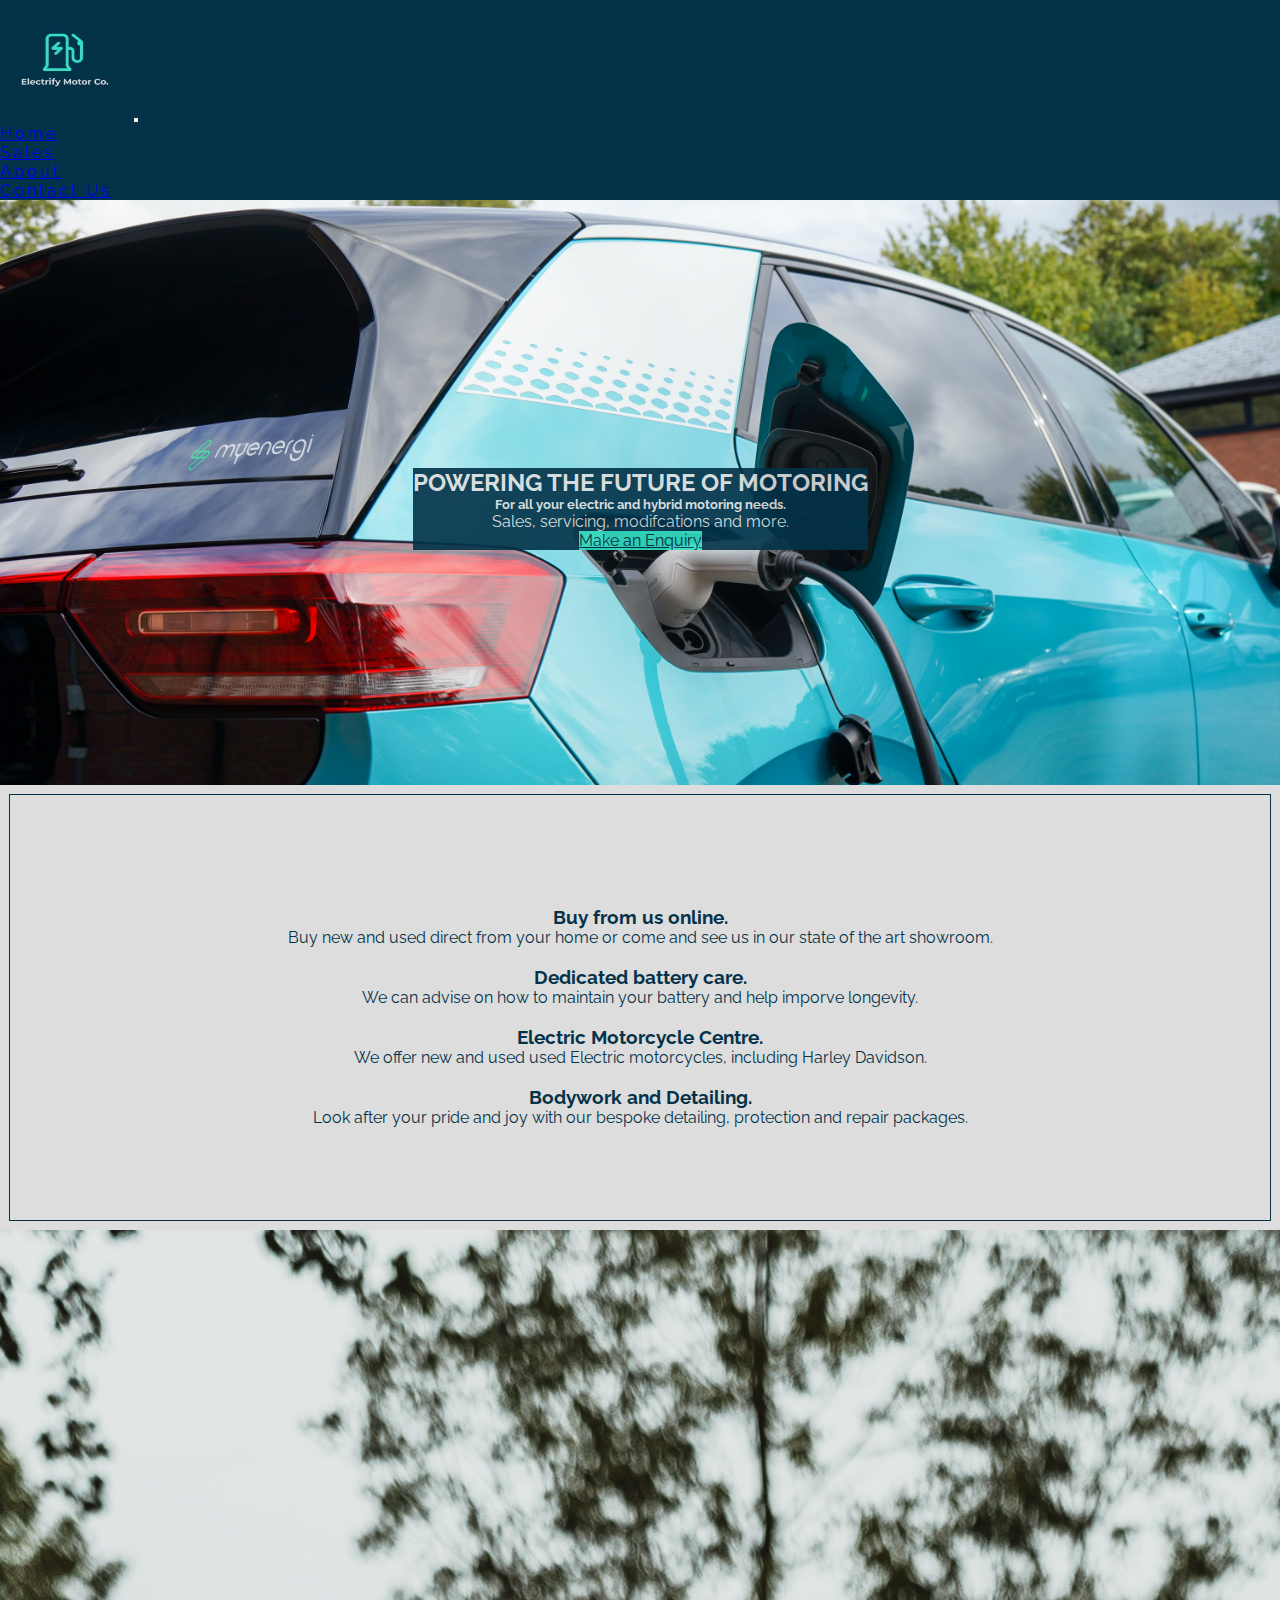
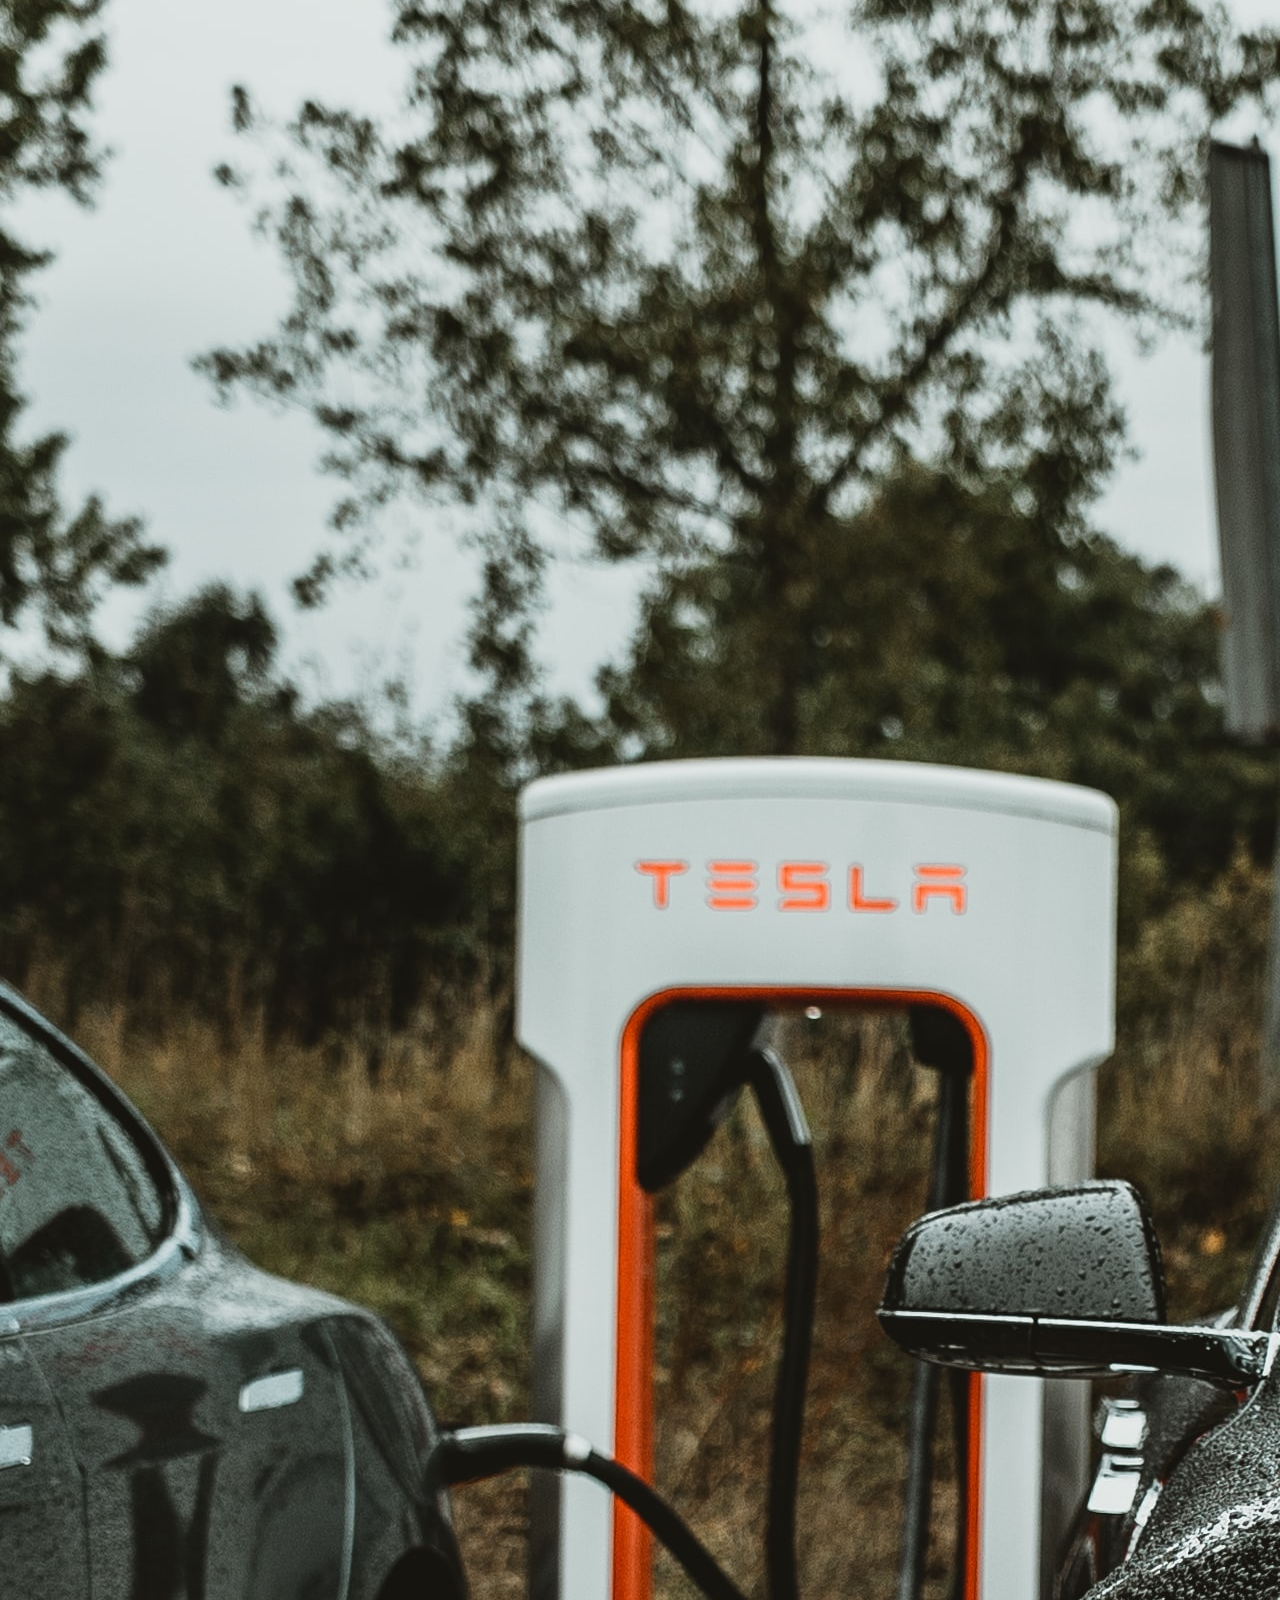
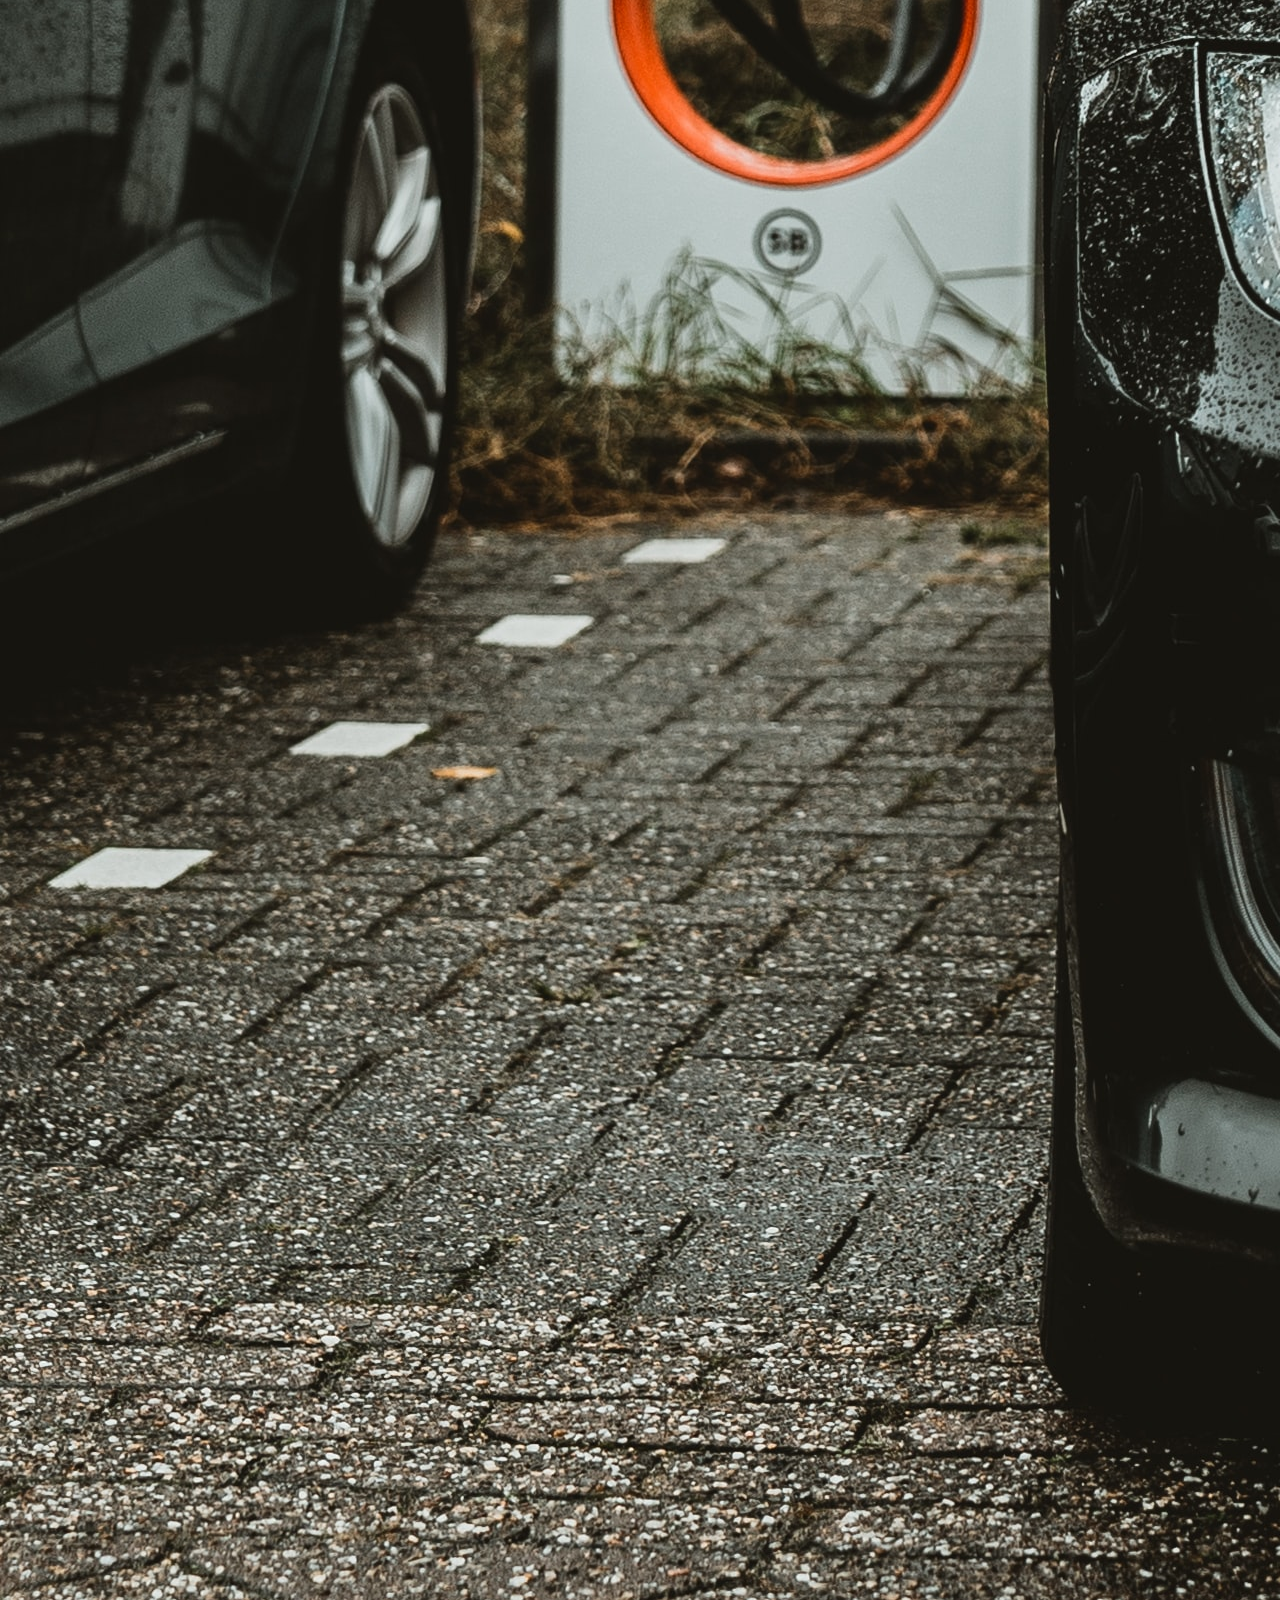
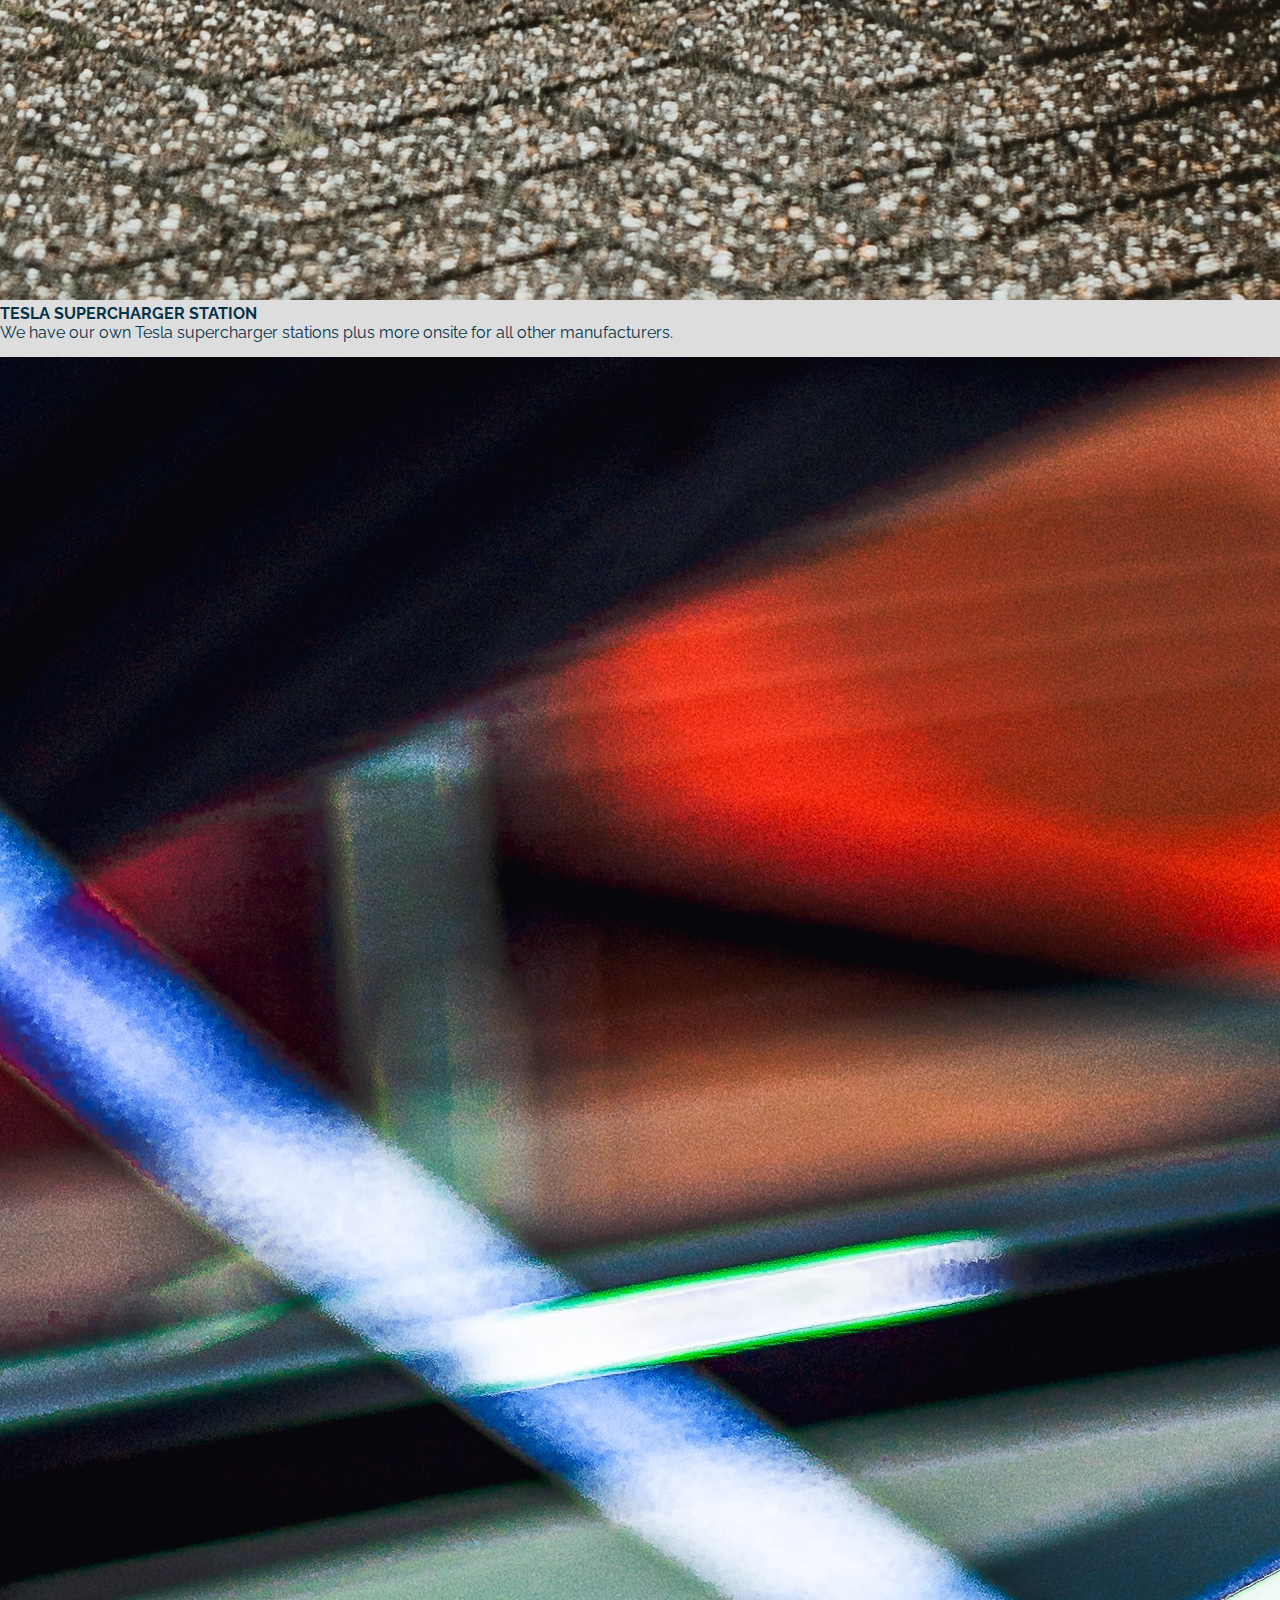
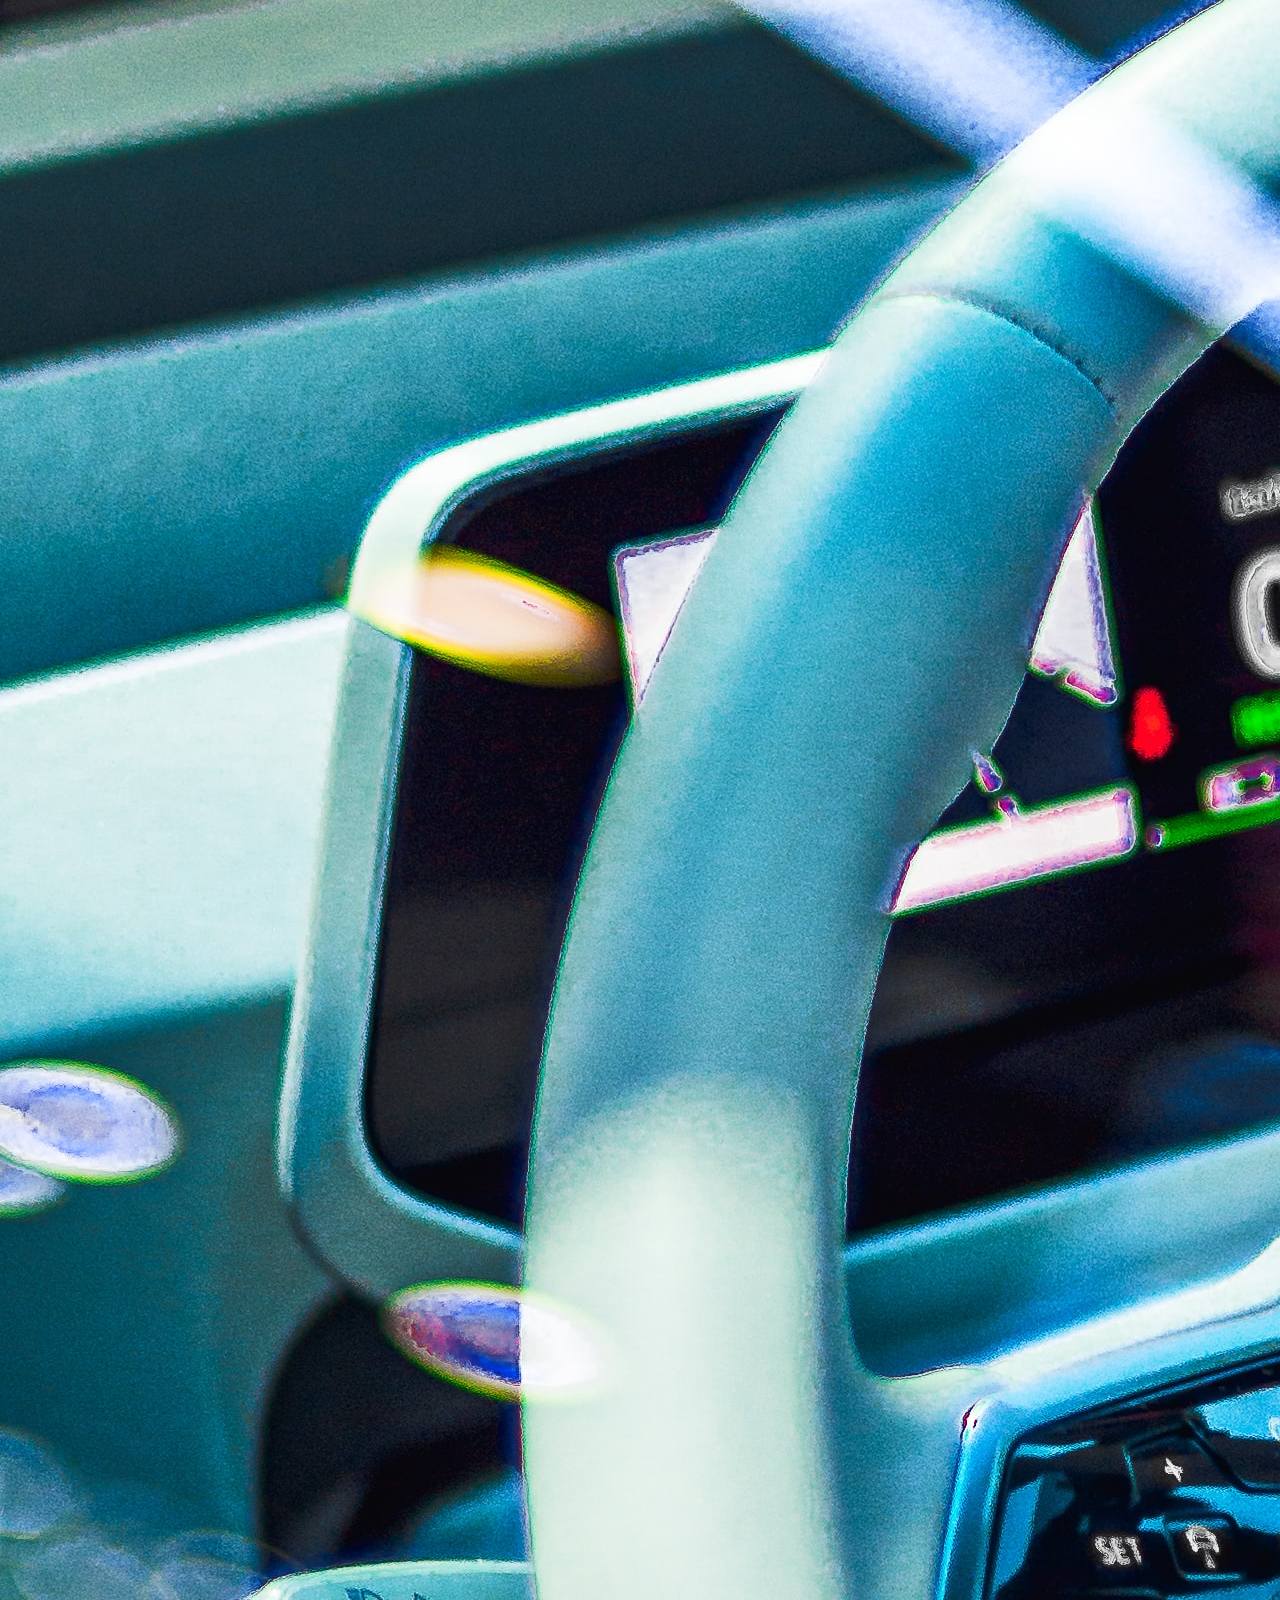
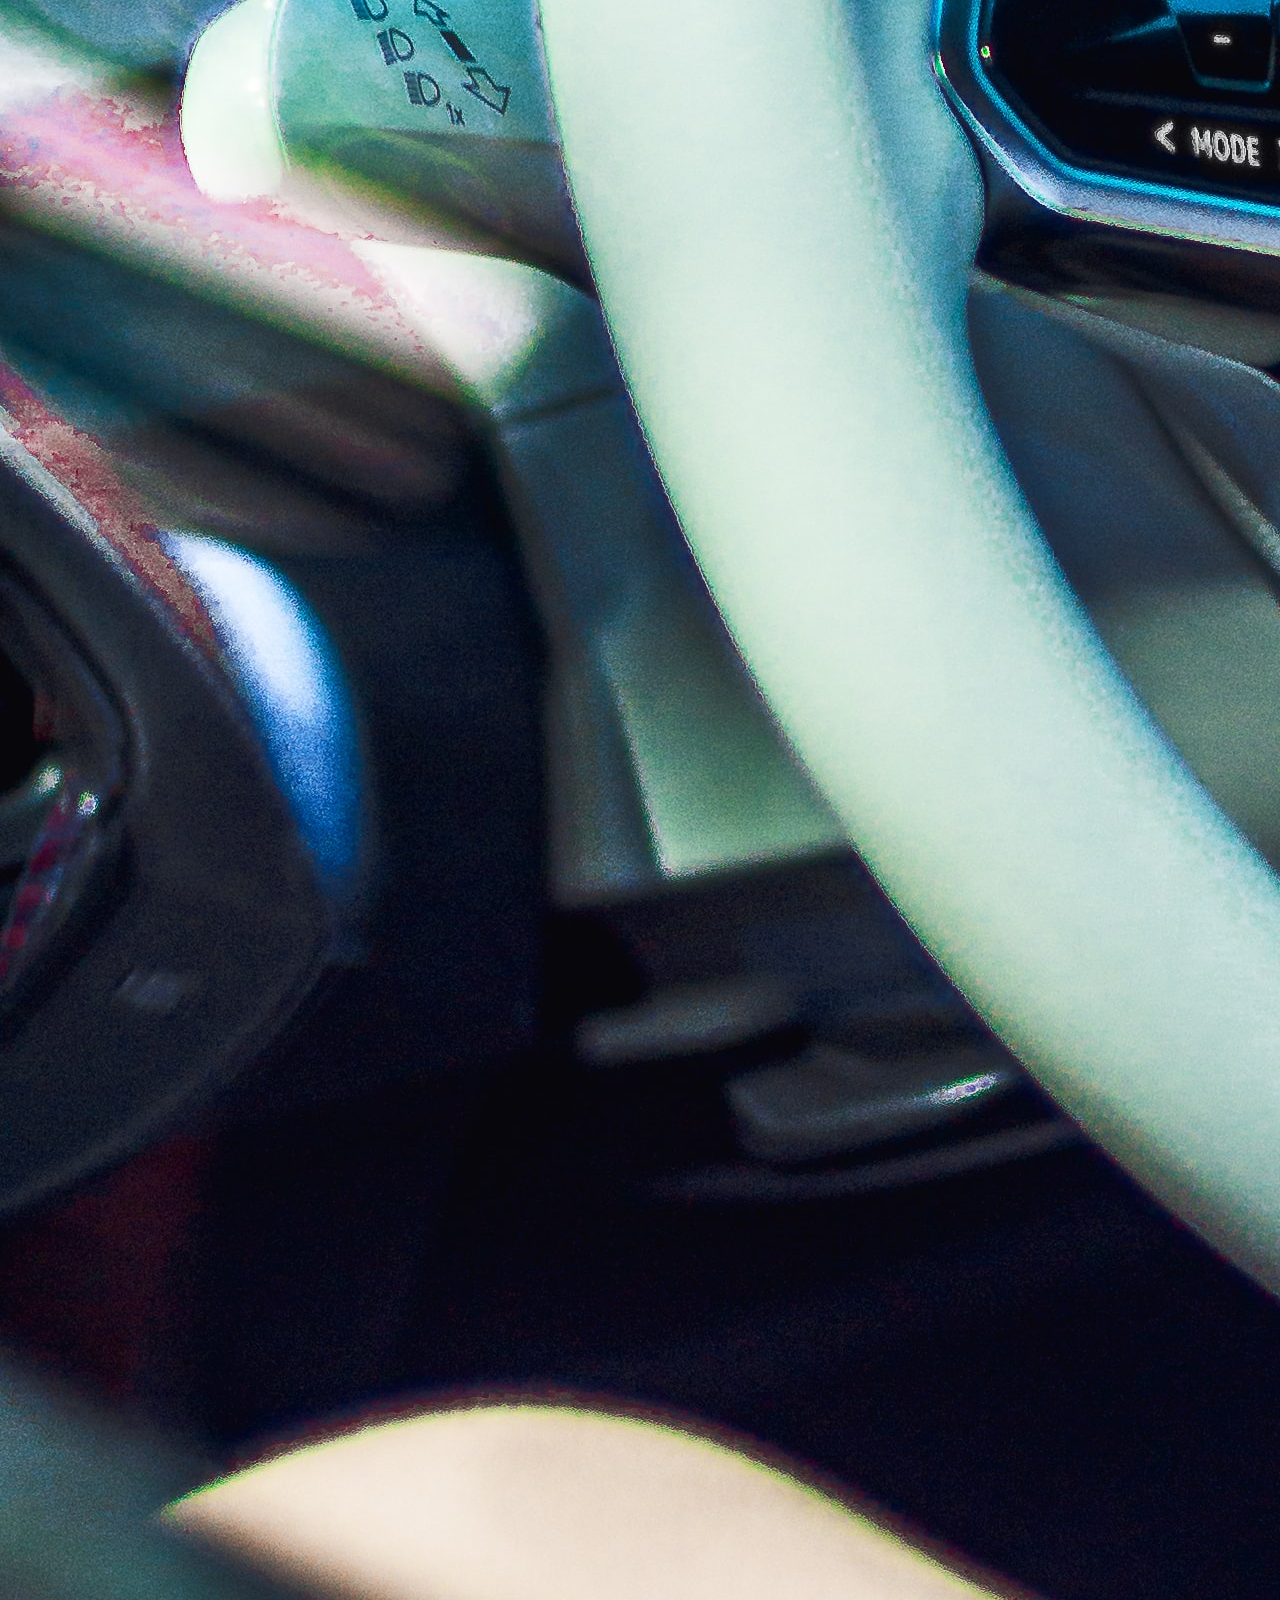
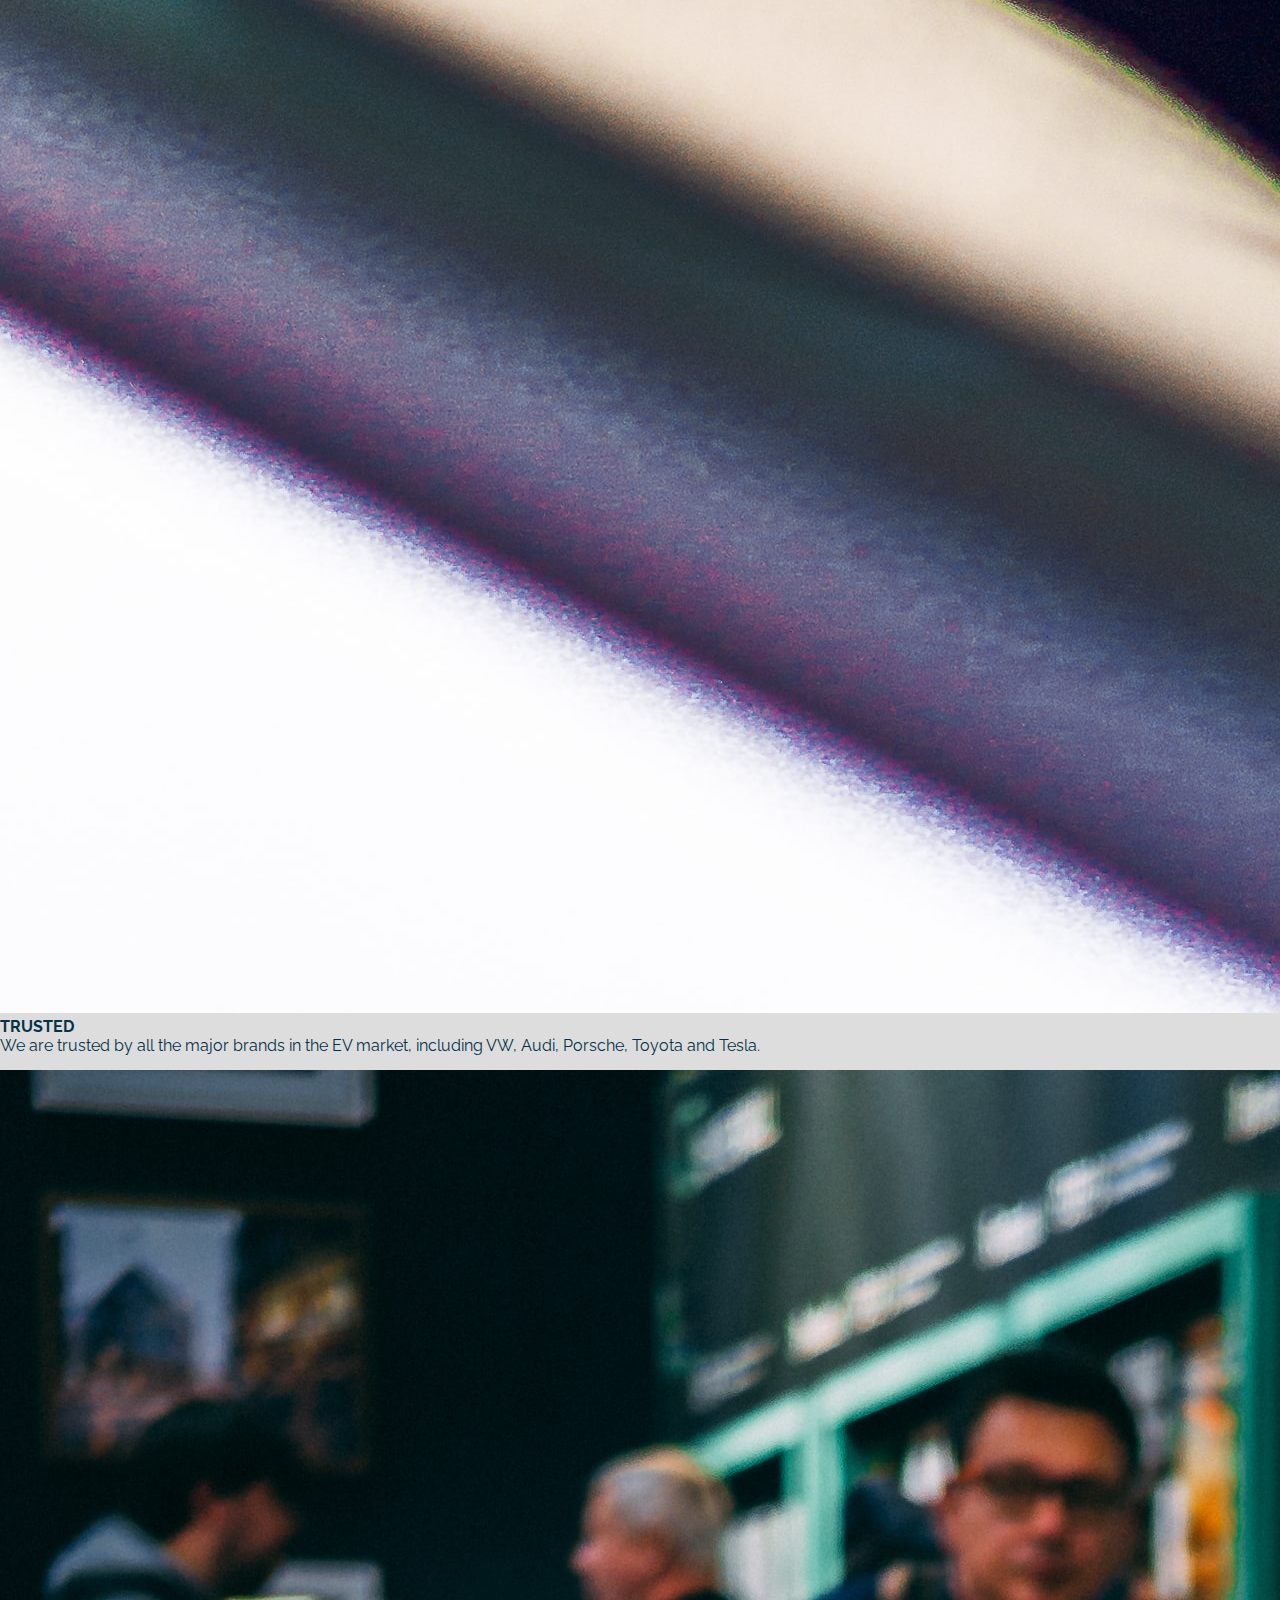
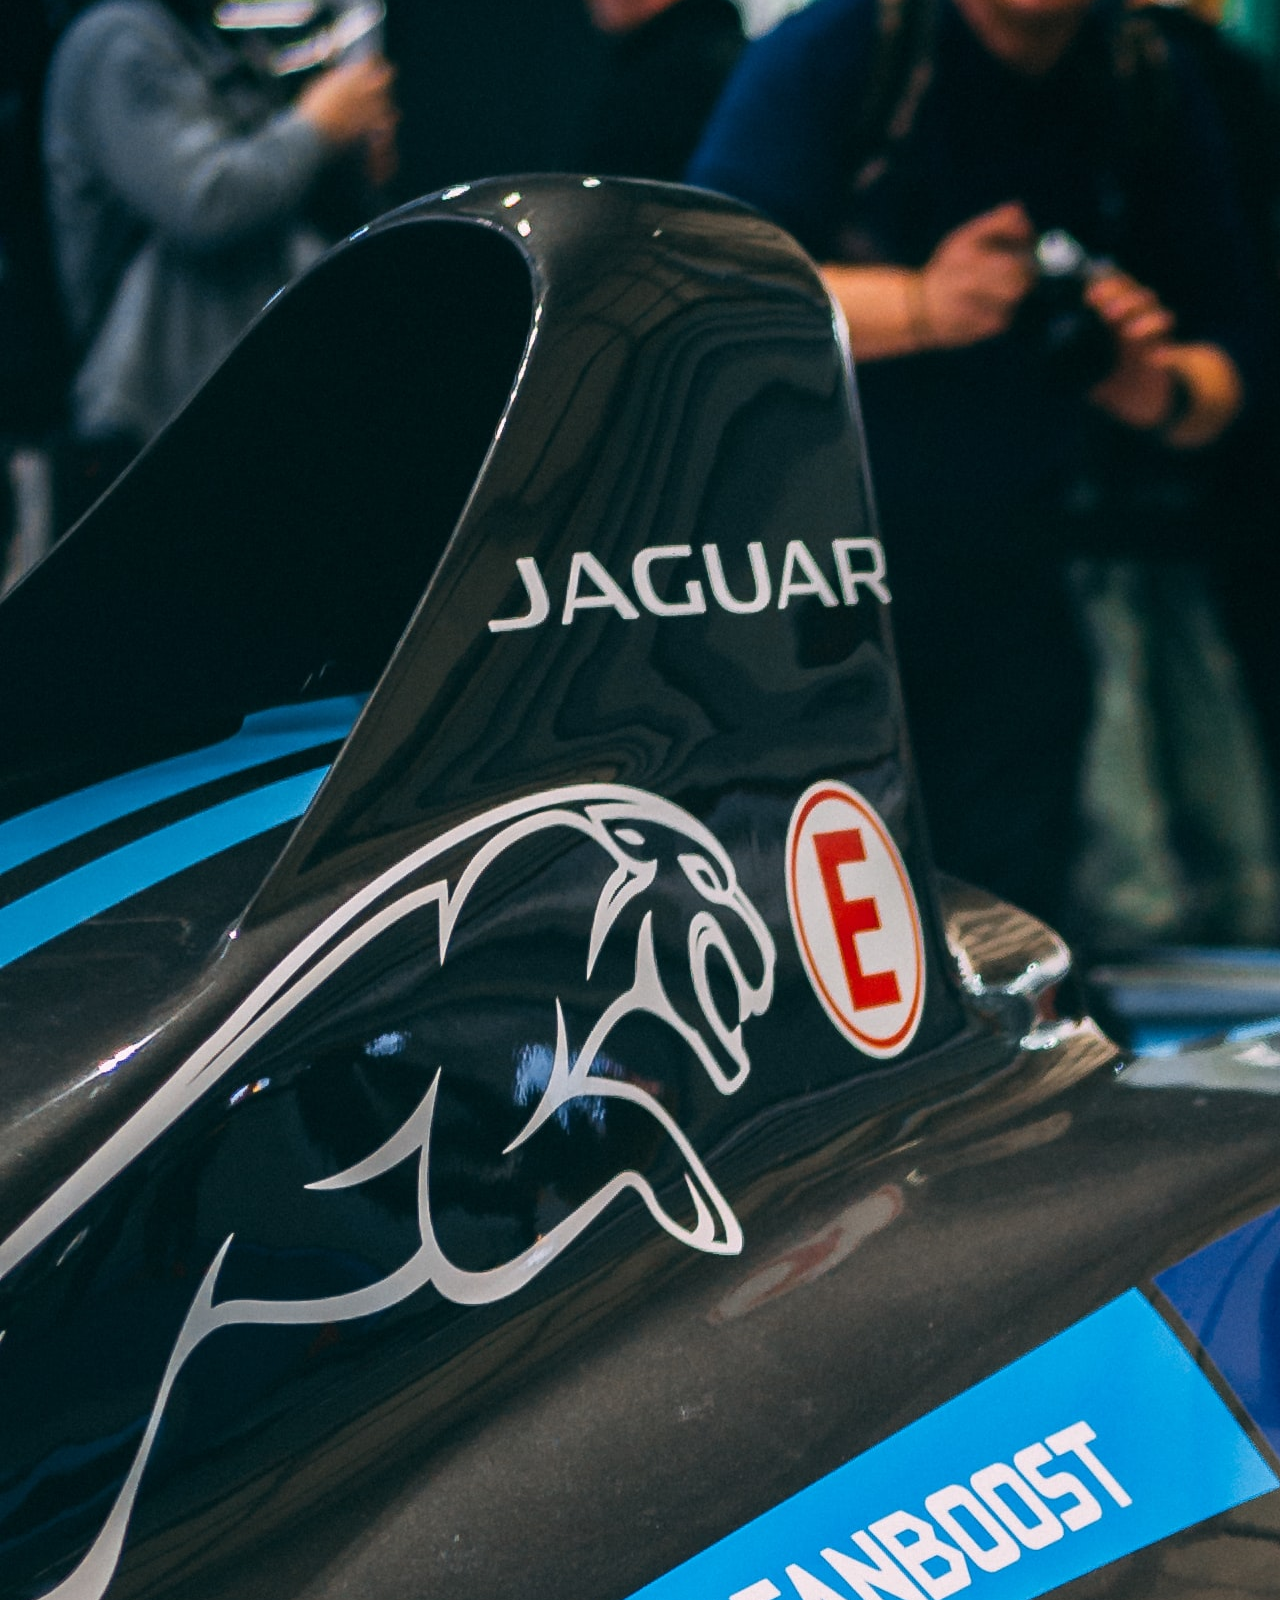
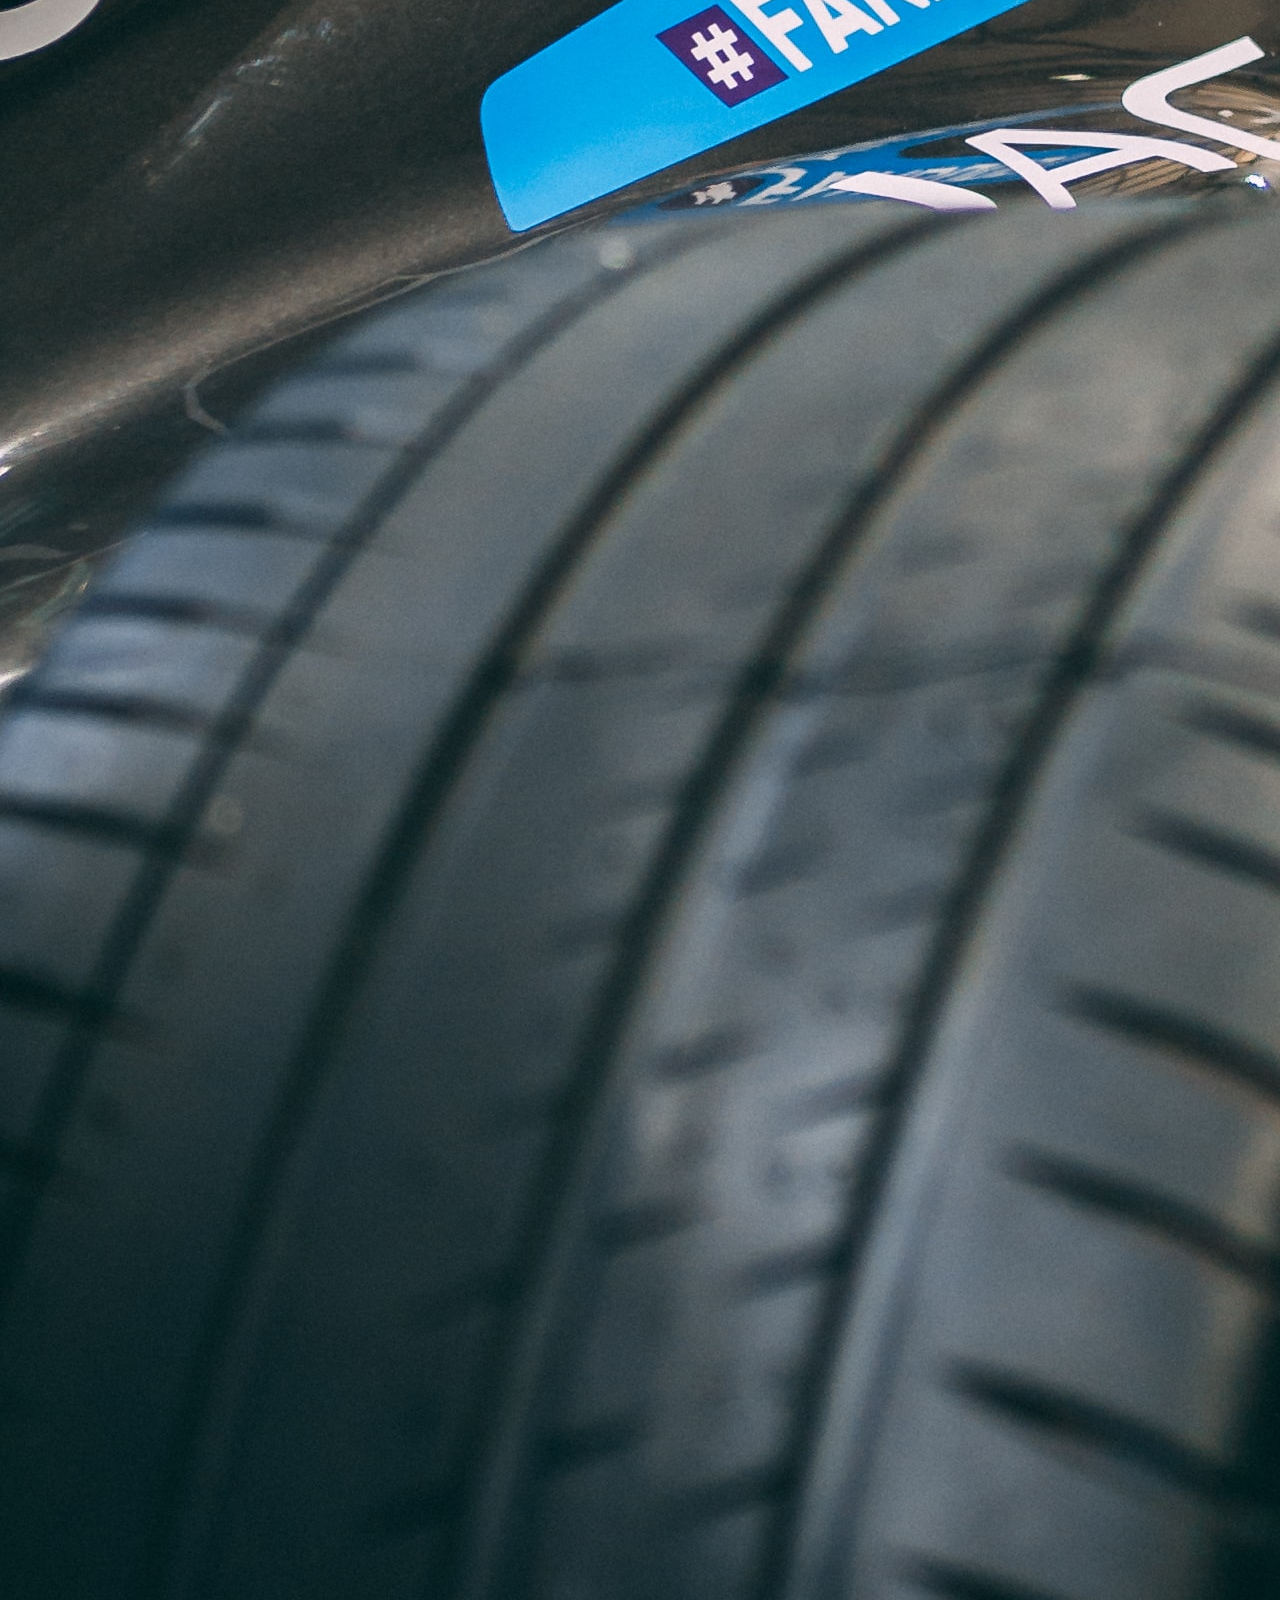
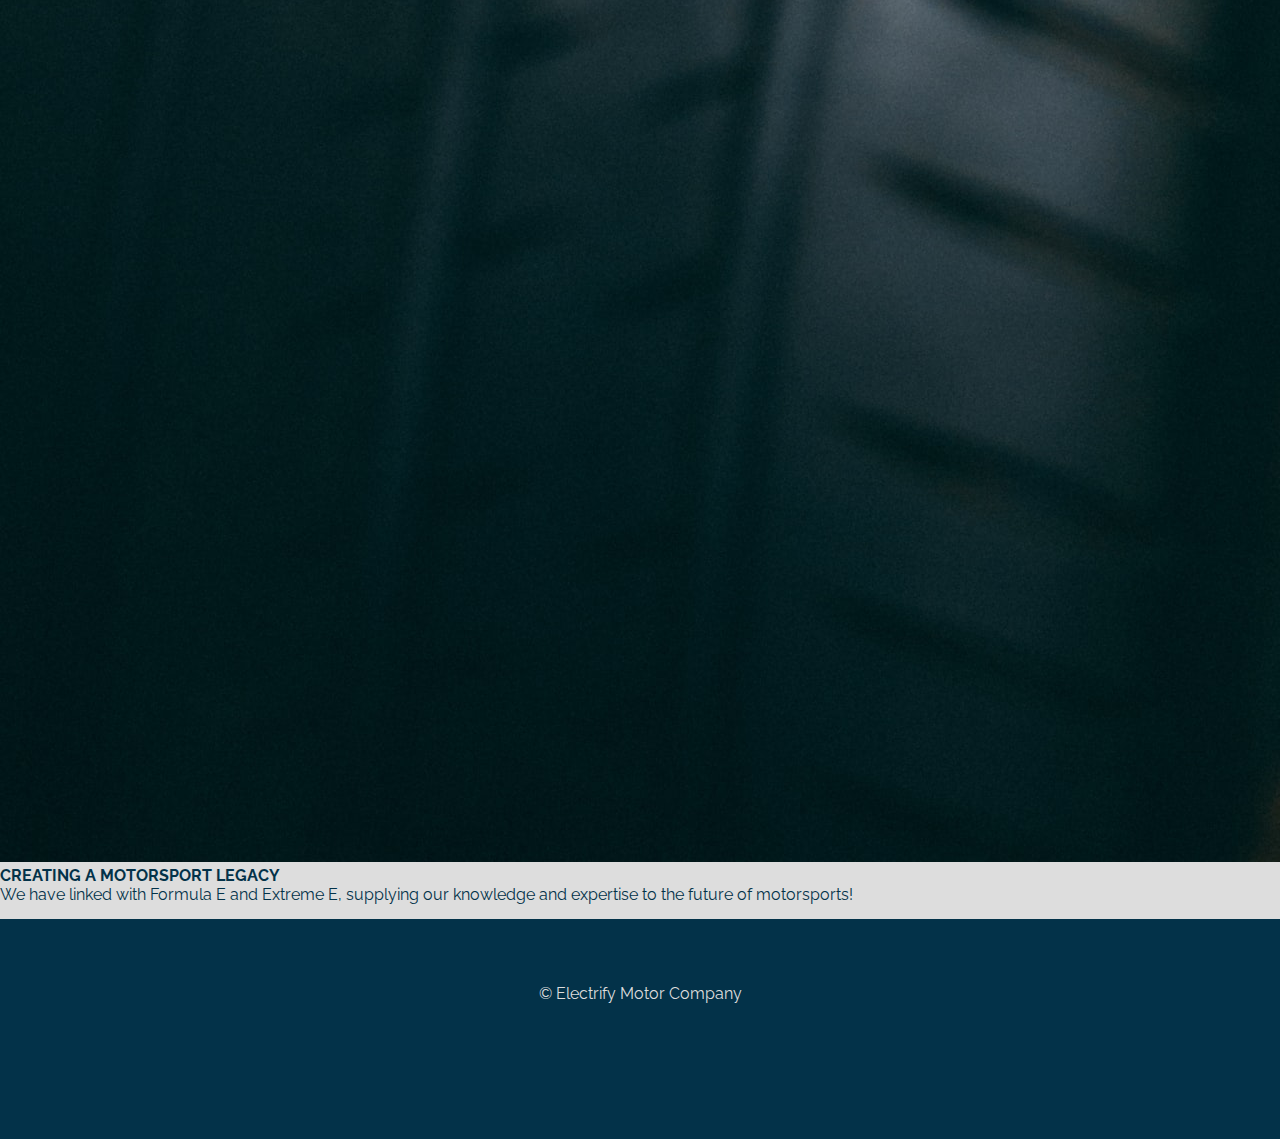
==== commit f53c7a34: "added about.html page and info" ====
--- a/index.html
+++ b/index.html
@@ -18,7 +18,7 @@
 
 <body>
 
-  <!-- Logo and nav bar -->
+  <!-- Logo and nav bar with burger icon -->
 
   <nav class="navbar navbar-dark navbar-expand-sm">
     <a href="index.html" class="navbar-brand"><img src="assets/images/electrify.jpg.jpg" alt="brand-logo" width="130"
@@ -34,16 +34,14 @@
           <a href="index.html" class="nav-link">Home </a>
         </li>
         <li class="nav-item">
-          <a href="#" class="nav-link">Showroom </a>
+          <a href="#" class="nav-link">Sales </a>
+        </li>
+        
+        <li class="nav-item">
+          <a href="about.html" class="nav-link">About </a>
         </li>
         <li class="nav-item">
-          <a href="#" class="nav-link">Services </a>
-        </li>
-        <li class="nav-item">
-          <a href="#" class="nav-link">About </a>
-        </li>
-        <li class="nav-item">
-          <a href="contact.html" class="nav-link">Get In Touch</a>
+          <a href="contact.html" class="nav-link">Contact Us </a>
         </li>
 
       </ul>
@@ -80,7 +78,7 @@
 
 
 
-  <!-- Services  section -->
+  <!-- Services  section with Bootstrap rows and columns -->
 
   <section class="services-section">
     <div class="row">
@@ -112,7 +110,7 @@
     </div>
   </section>
 
-
+<!-- Bootstrap cards section-->
 
   <div class="card-deck container-fluid">
     <div class="card">
--- a/assets/css/style.css
+++ b/assets/css/style.css
@@ -43,7 +43,7 @@
 }
 
 
-/* Jumbotron and Main Image */
+/* Bootstrap Jumbotron and background Image */
 
 .jumbotron-holder {
     height: 65vh;
@@ -80,7 +80,7 @@
 }
 
 .btn-lg {
-    background-color: #dddddd;
+    background-color: #32e0c4;
     color: #033249;
 }
 
@@ -90,7 +90,7 @@
 }
 
 
-/* Services section */
+/* Services section with icons */
 
 .services-section {
     text-align: center;
@@ -116,6 +116,7 @@
 
 .card-deck .card {
     margin-bottom: 15px;
+    margin-top: 0;
 }
 
 .card-title {
@@ -207,6 +208,45 @@
 }
 
 
+  
+.about {
+    text-align: center;
+    margin-top: 50px;
+    padding: 50px 25px;
+    
+}
+
+.featurette {
+    padding: 20px;
+    
+}
+.btn-secondary {
+    background-color: #033249;
+    color: #dddddd;
+    border-style: none;
+}
+
+.btn-secondary:hover {
+    background-color: #033249;
+    color: #32e0c4;
+    border-style: none;
+}
+
+.brand-link {
+    text-decoration: none;
+    color: #033249;
+    text-transform: uppercase;
+}
+
+.brand-link:hover {
+    color: #0D7377;
+}
+
+
+
+/* Media Queries */
+
+
 @media only screen and (max-width: 600px) {
     .contact-form {
         width: 85%;
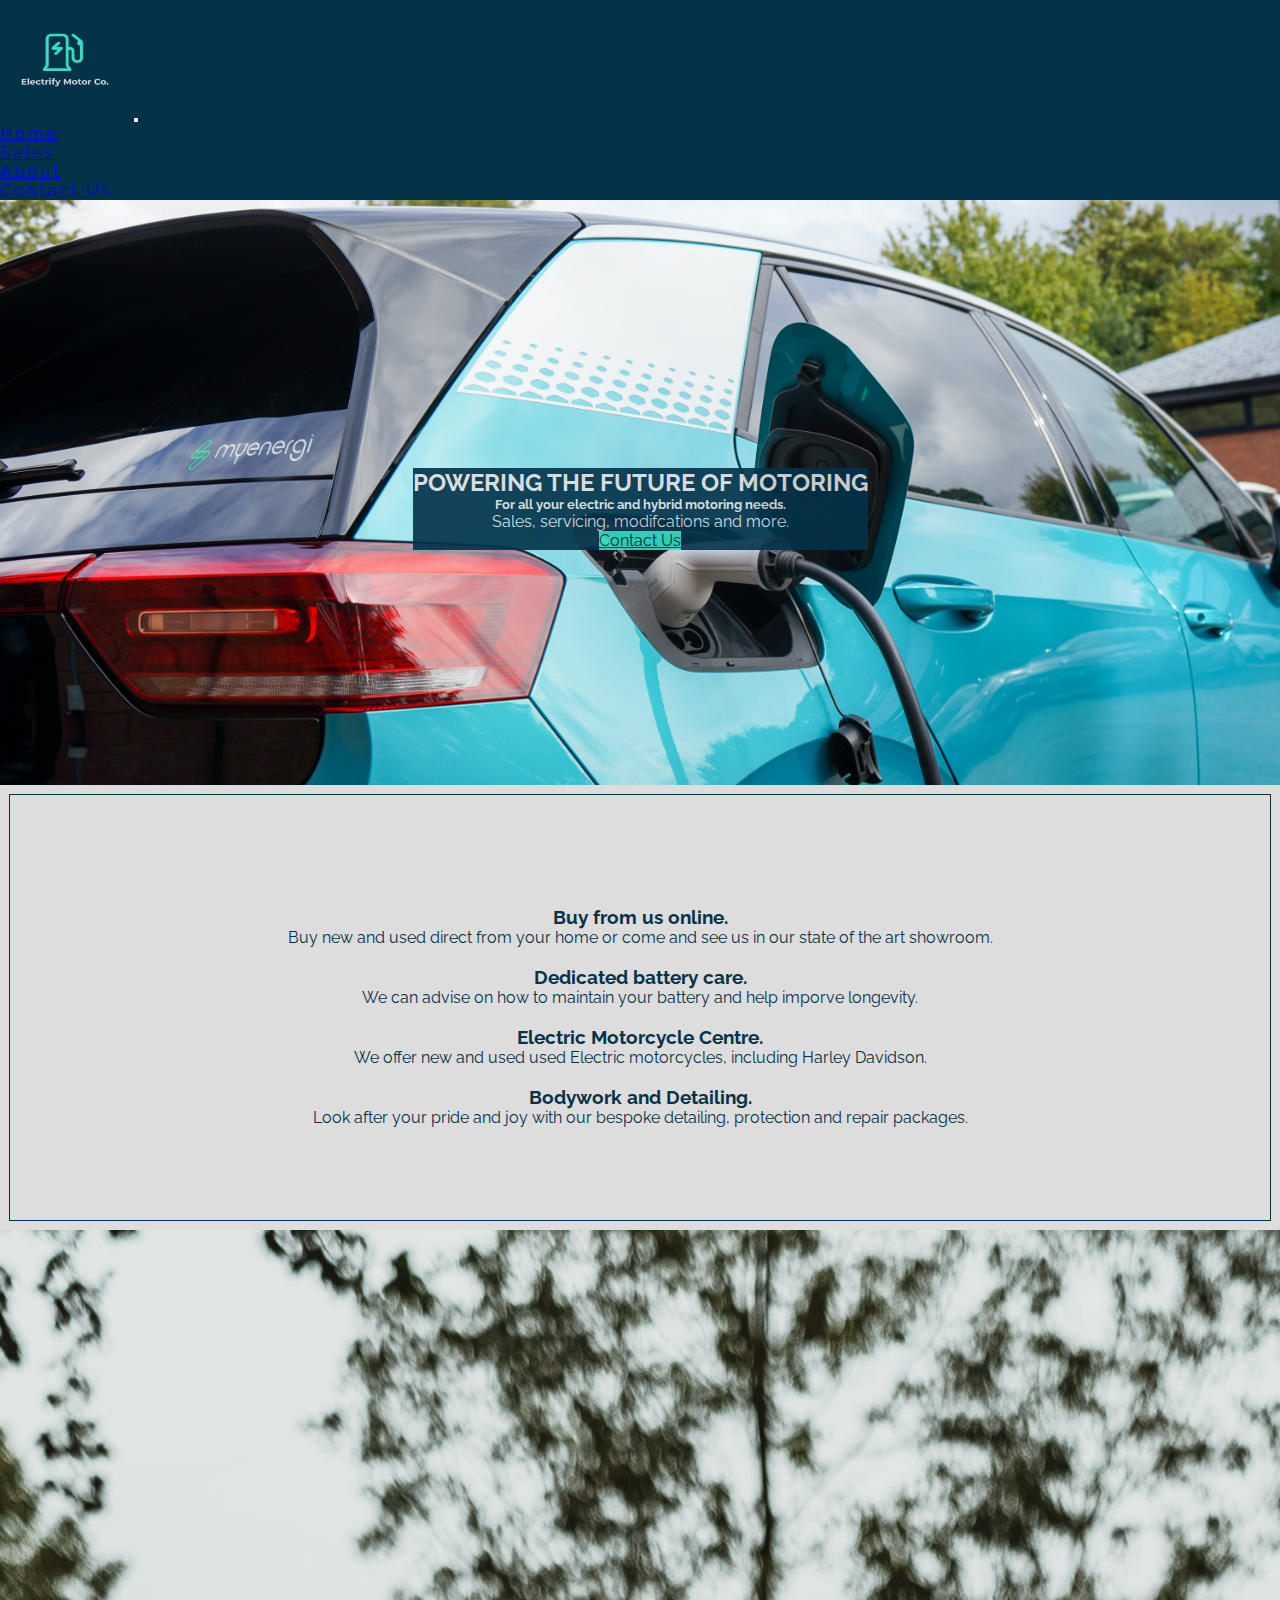
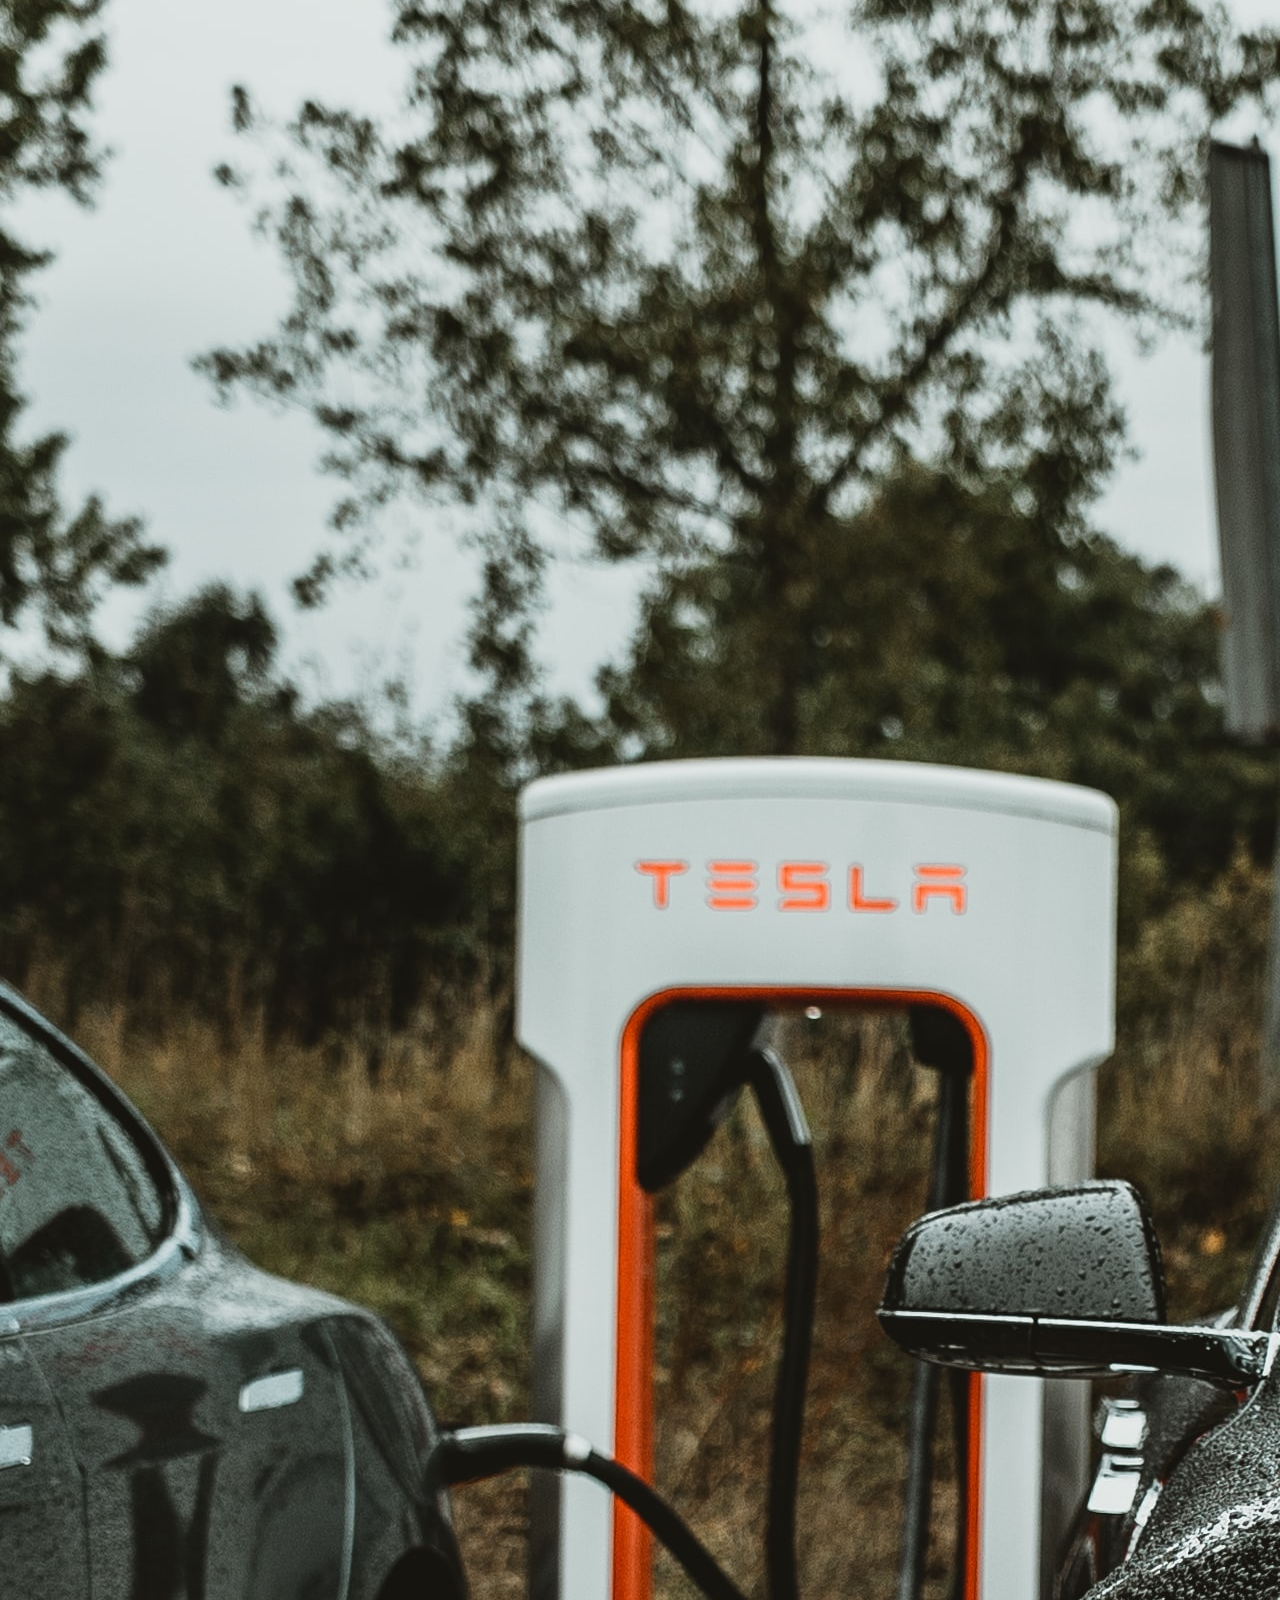
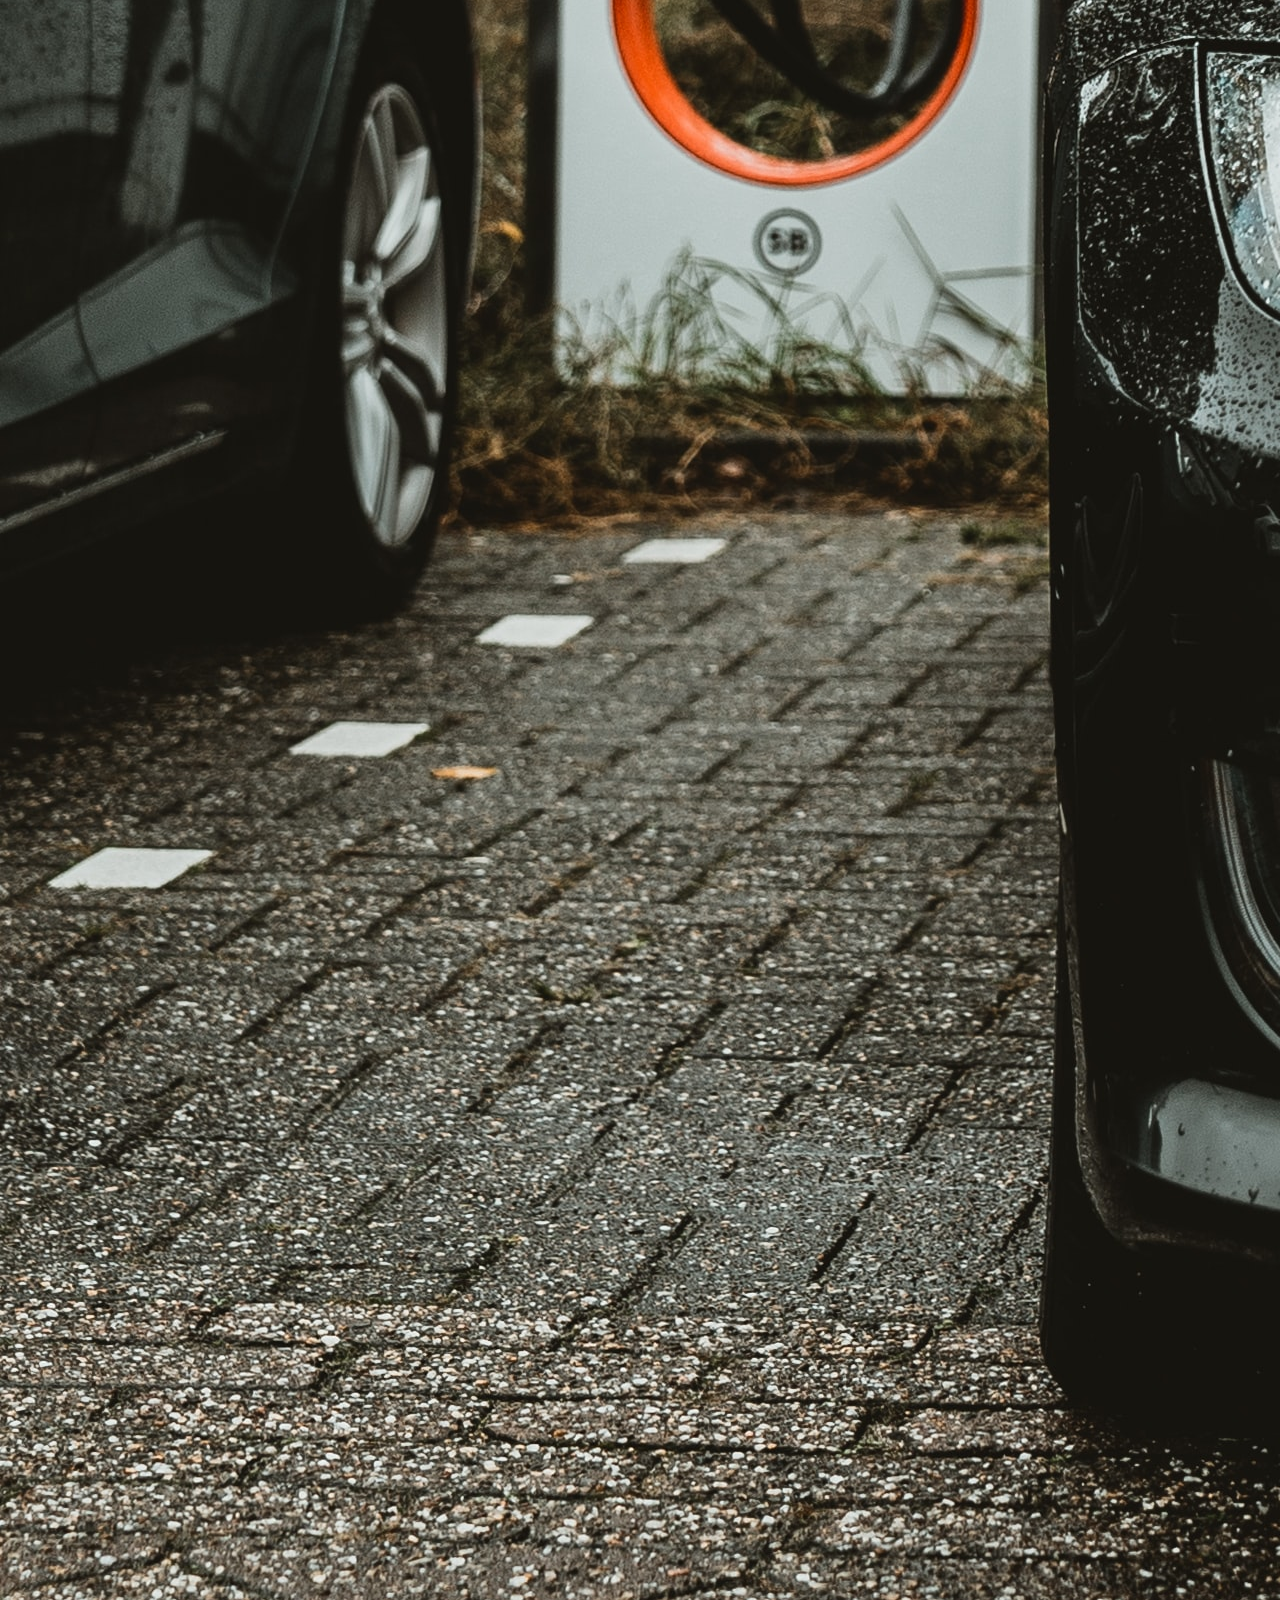
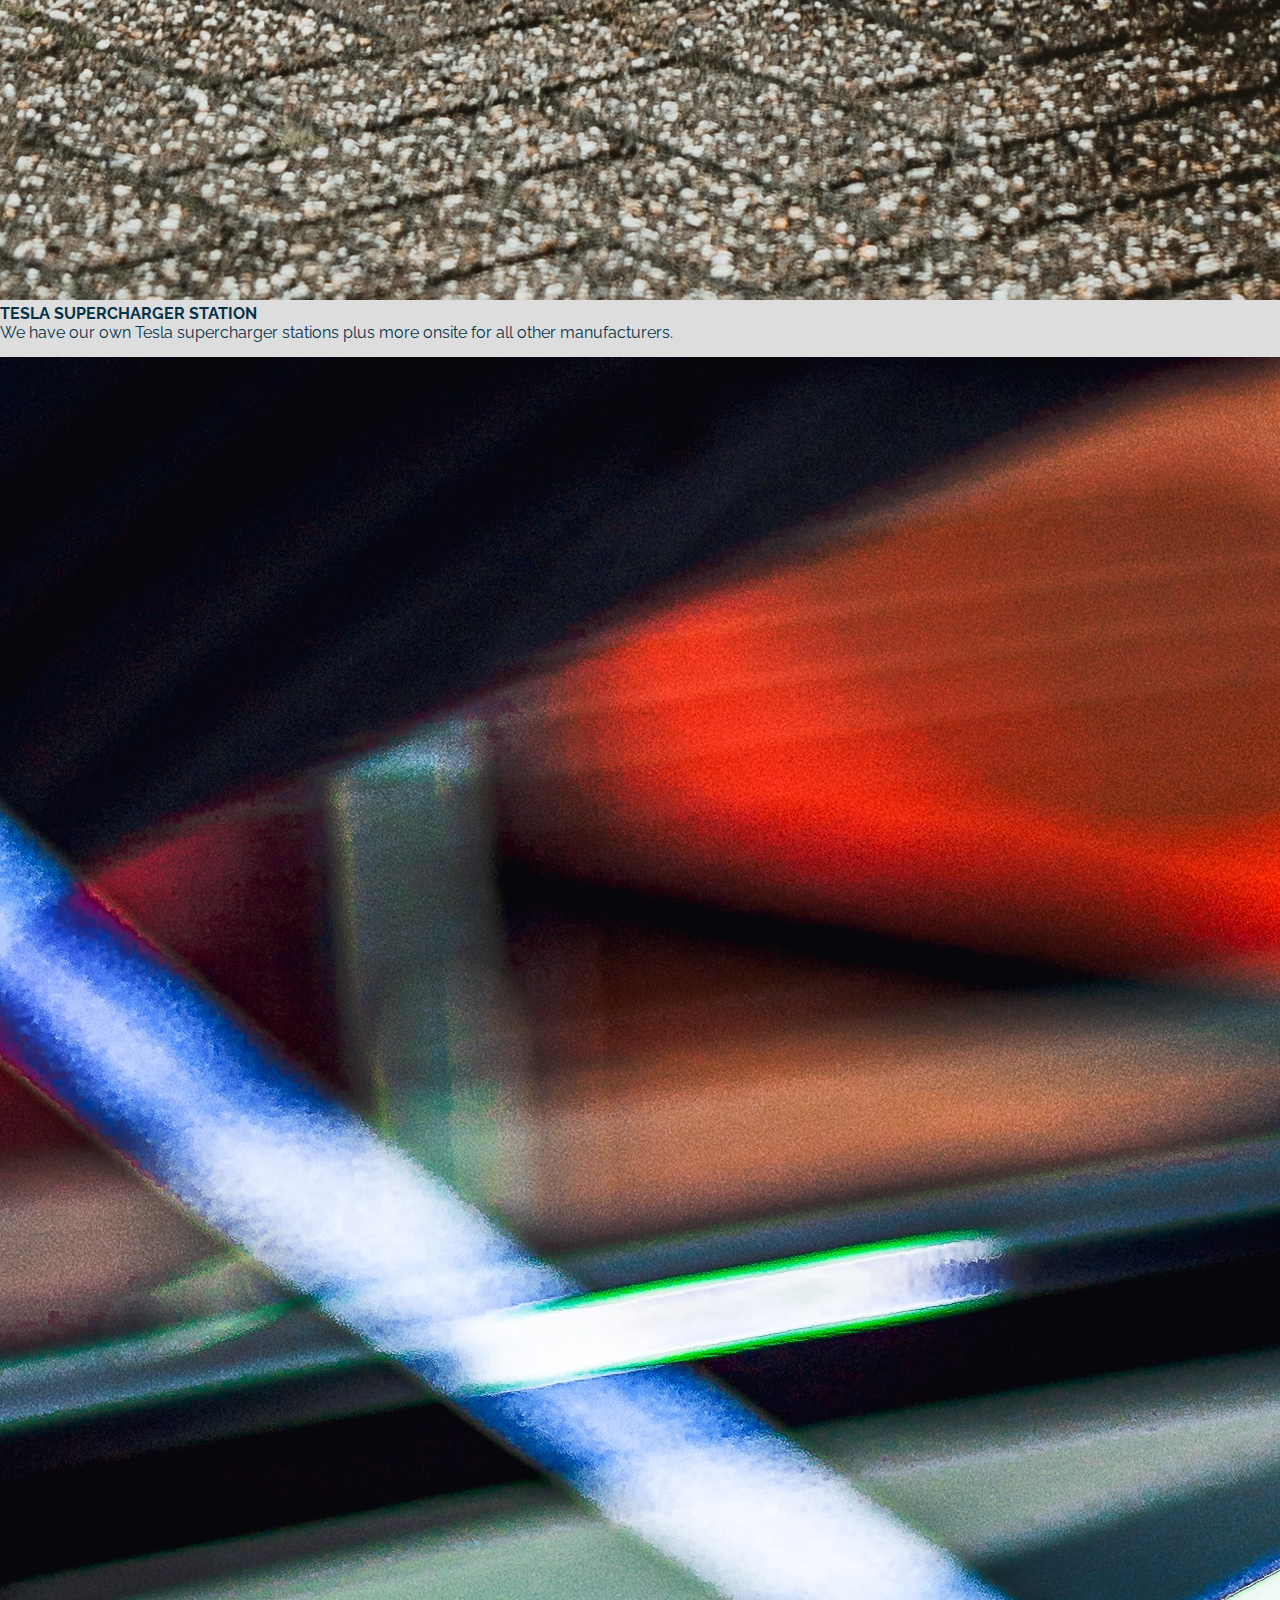
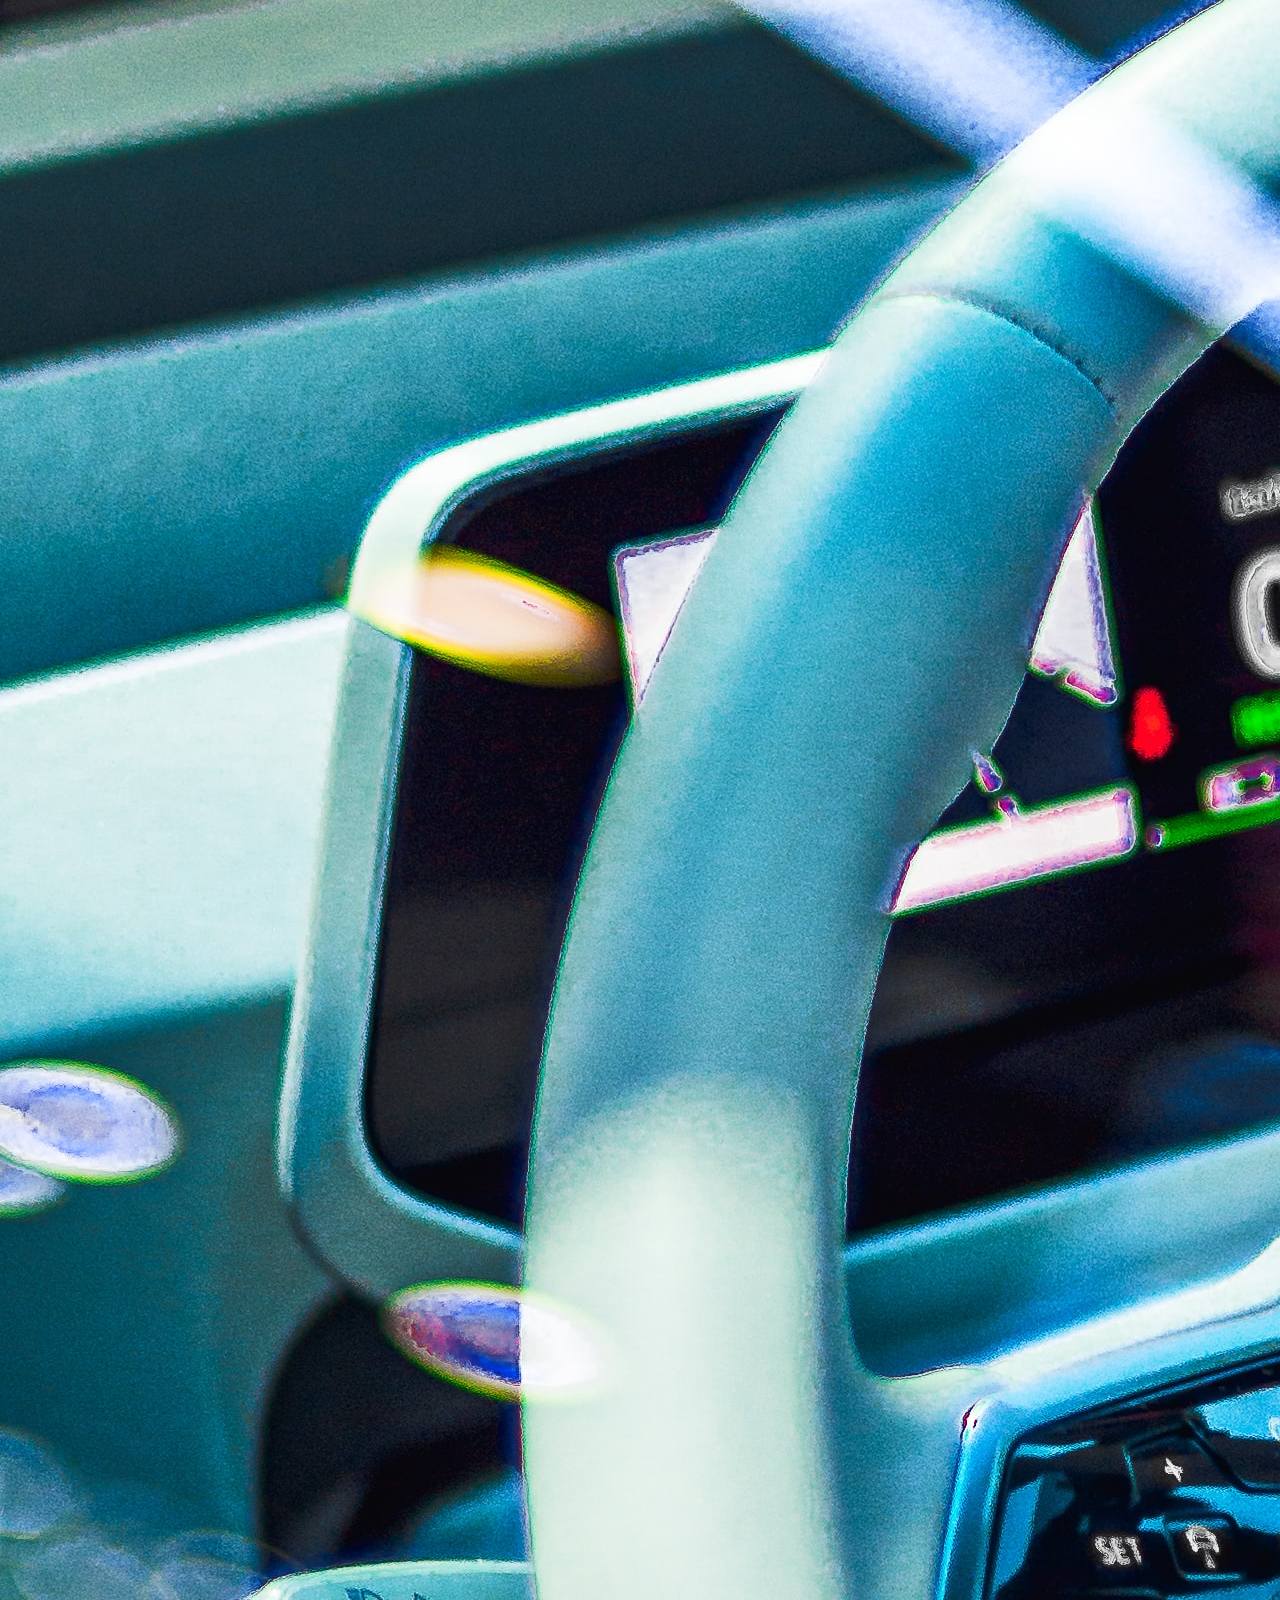
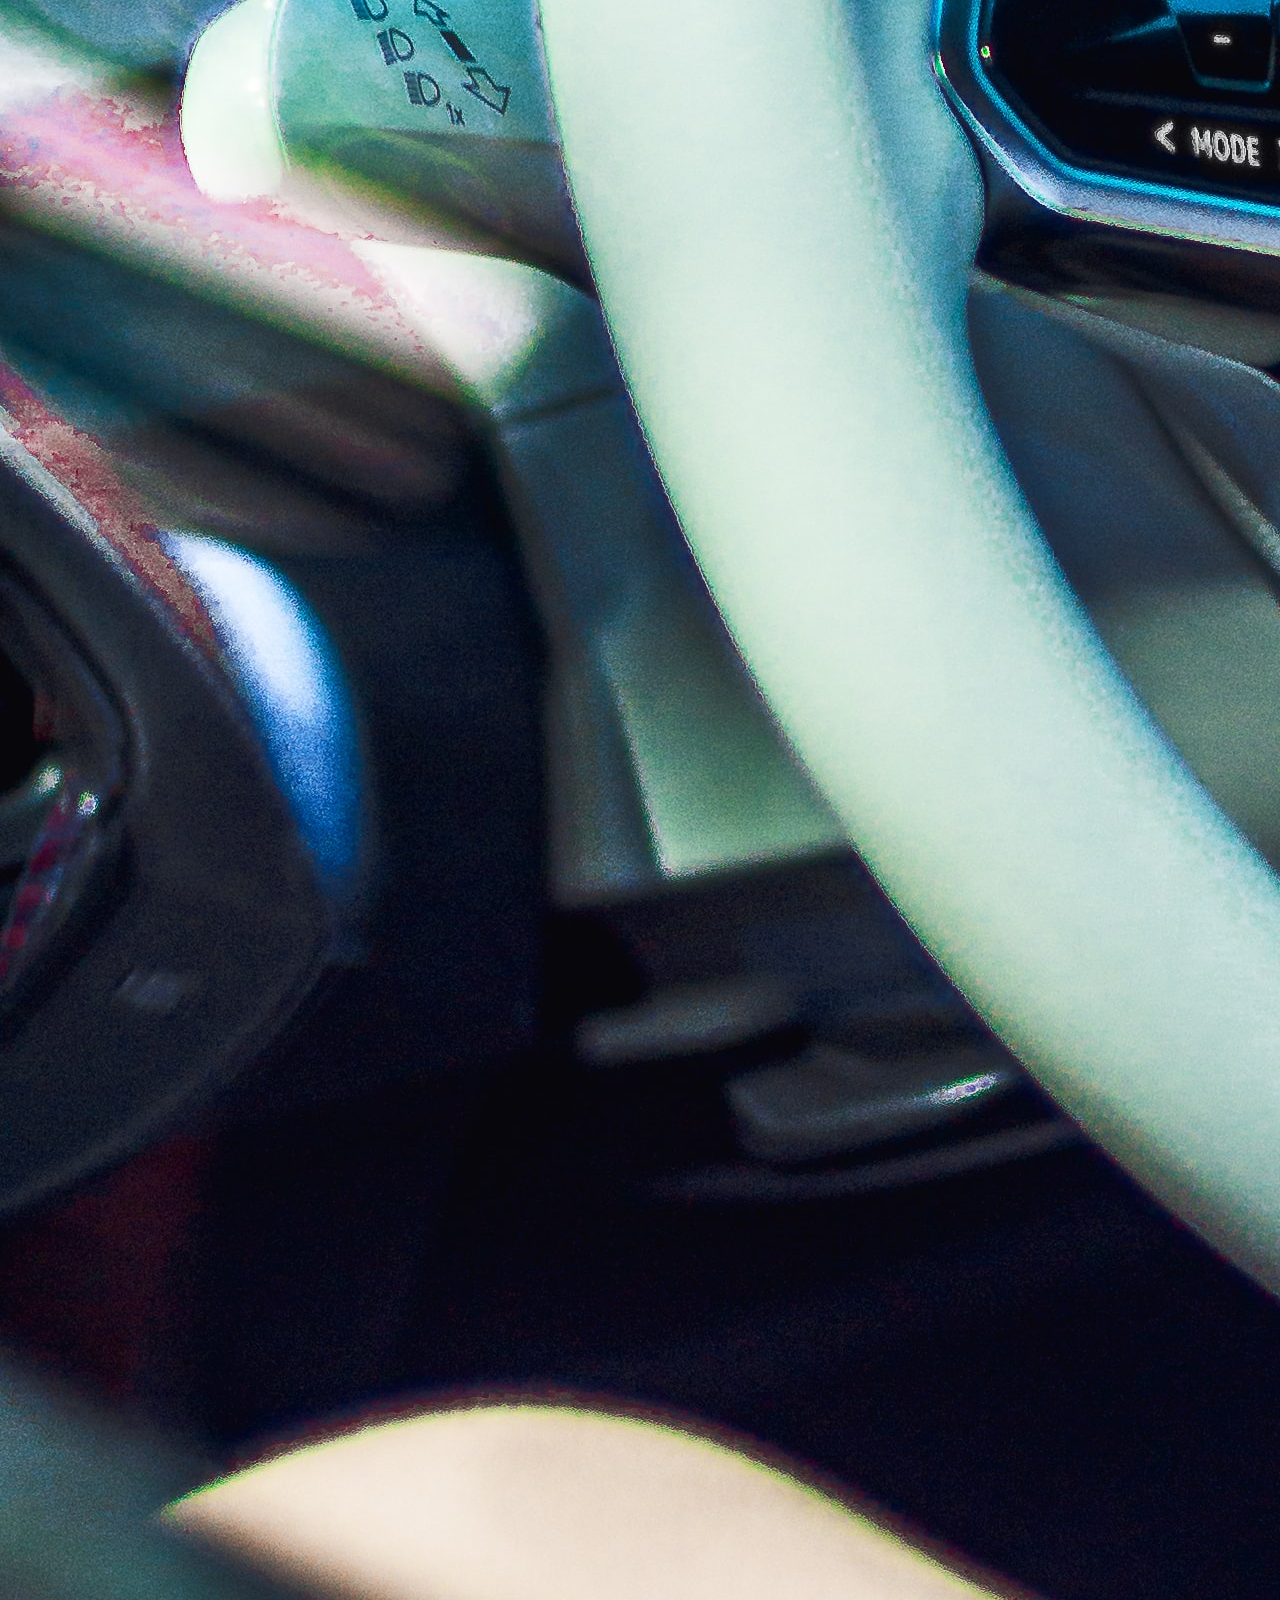
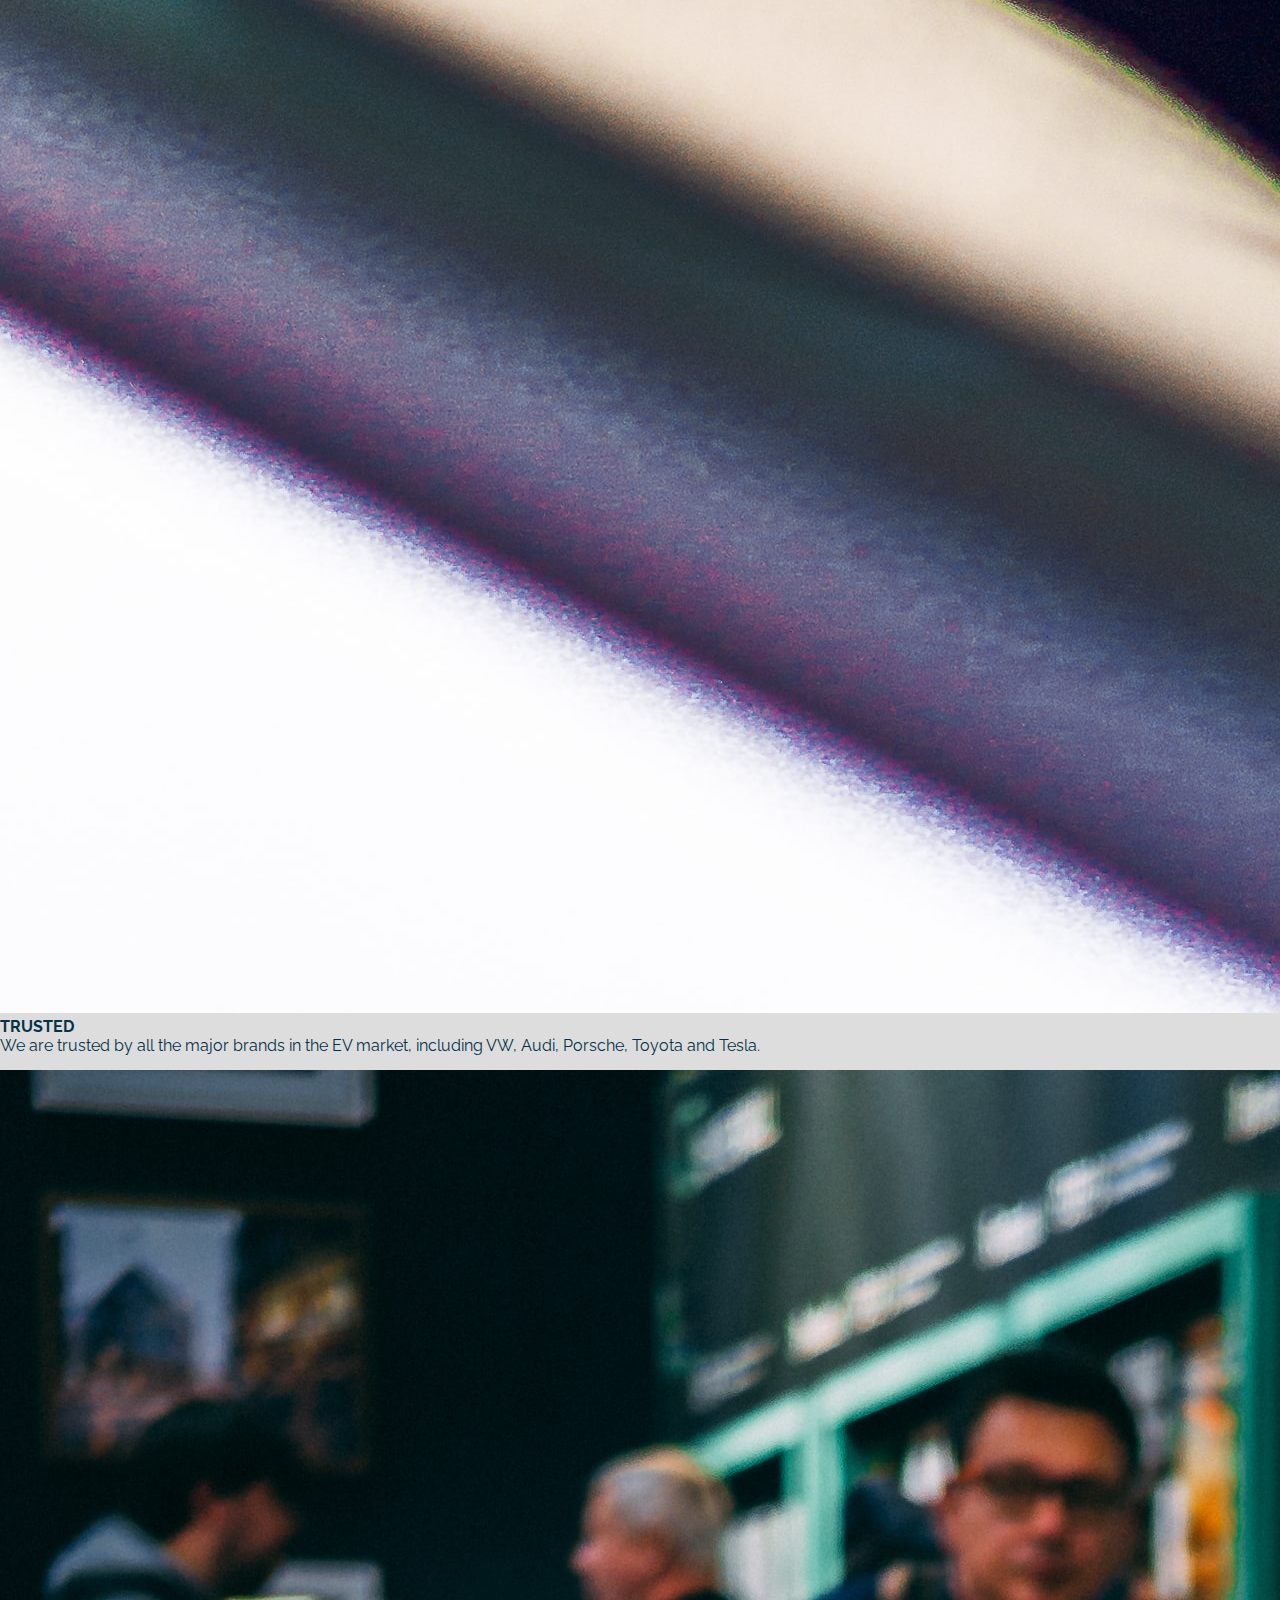
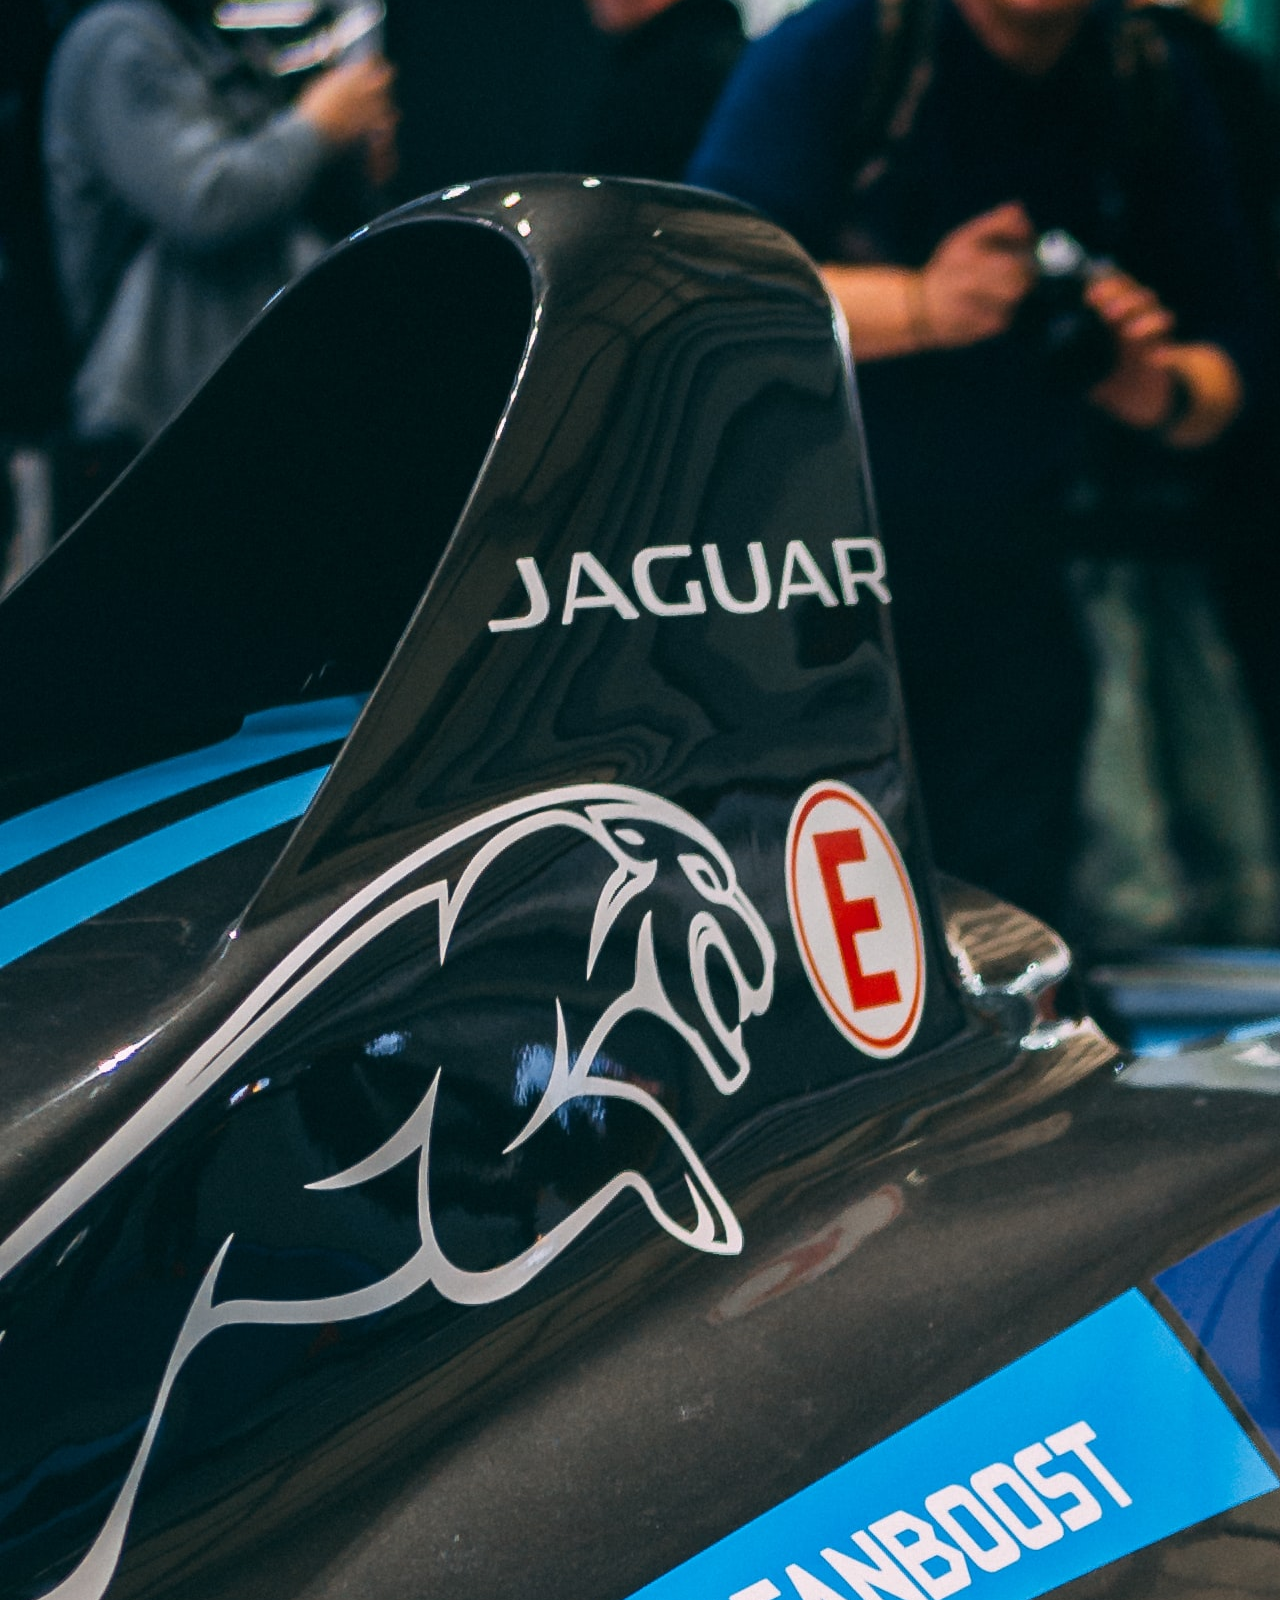
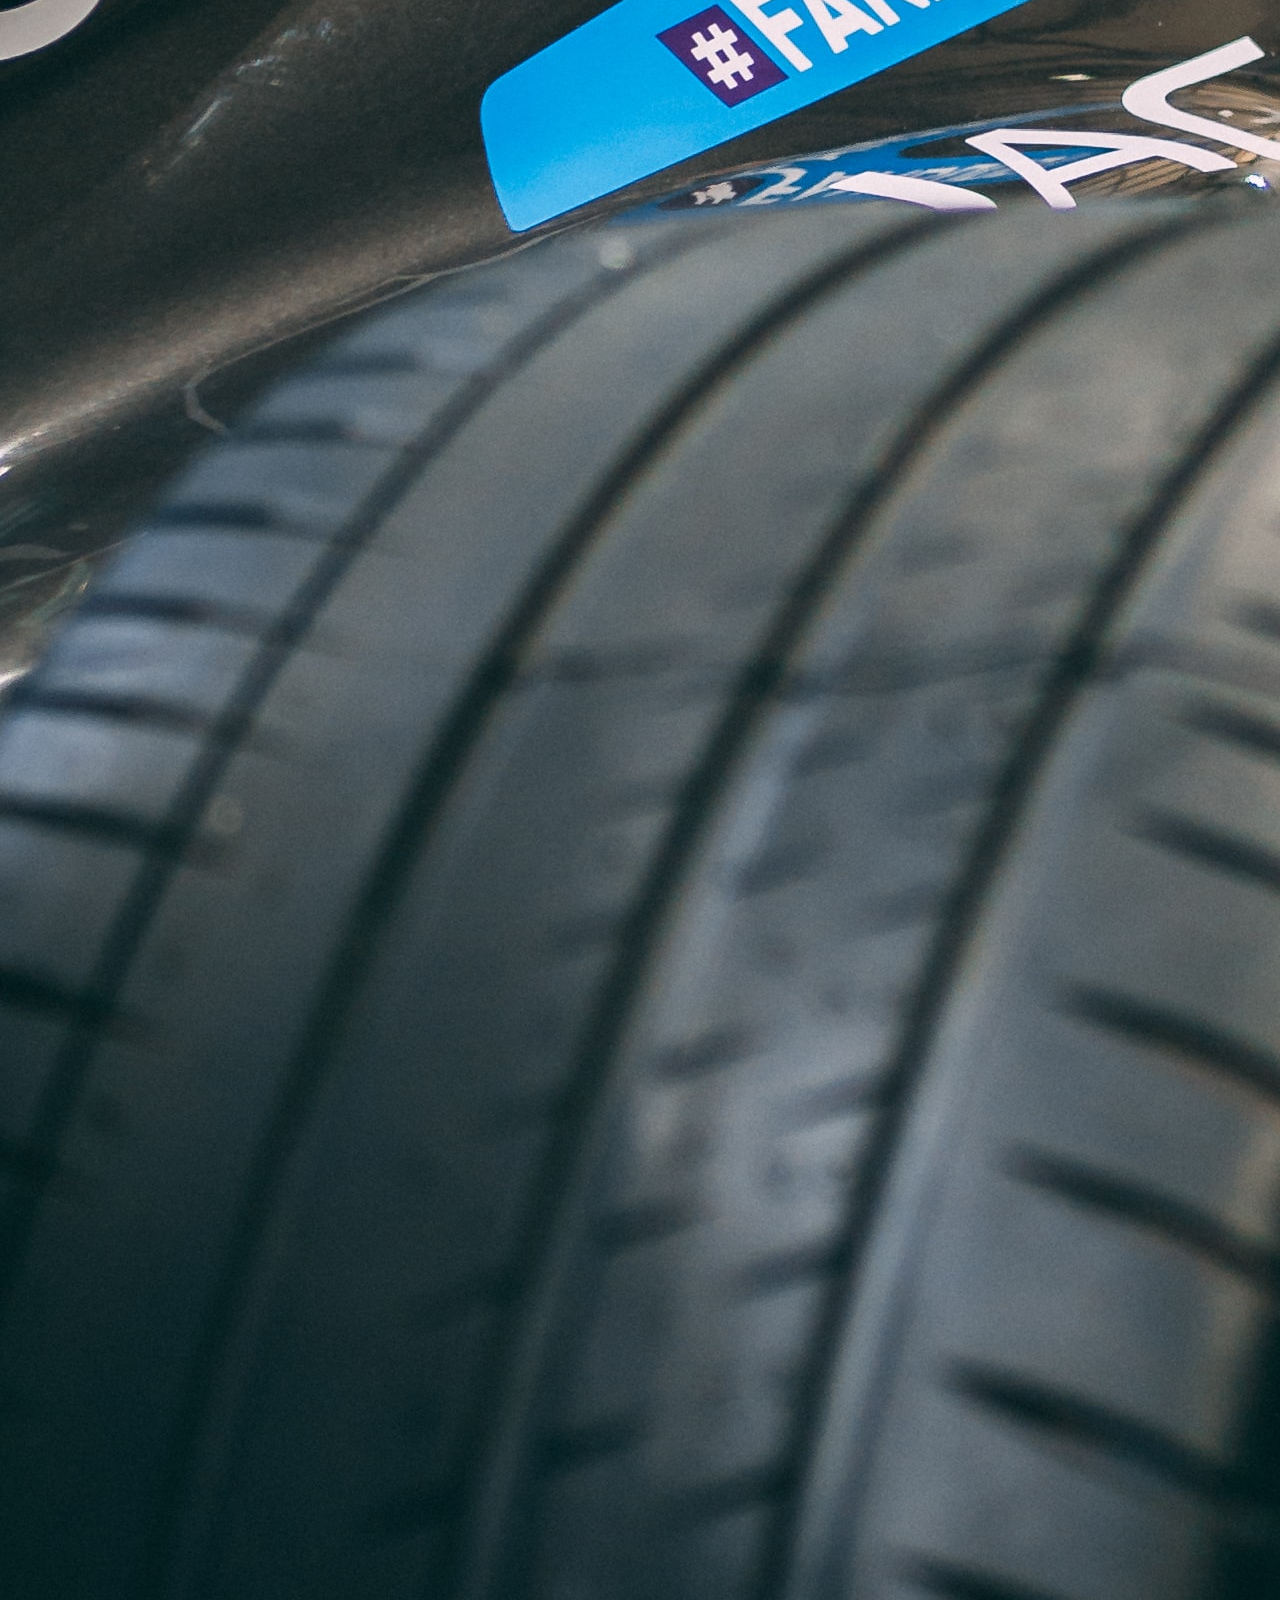
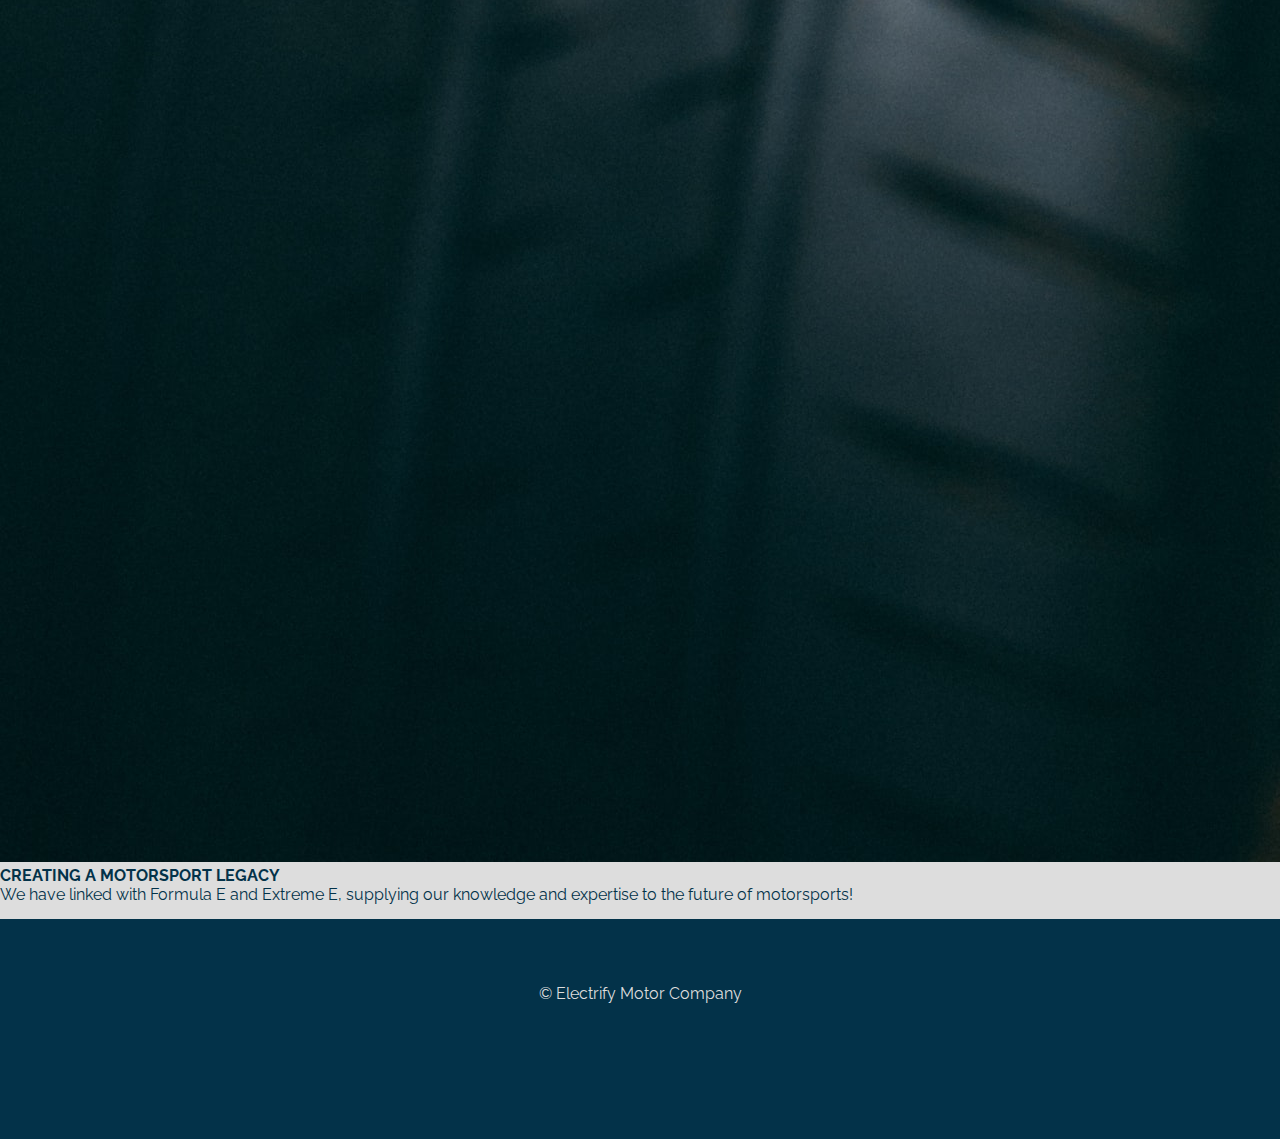
==== commit a8b55122: "finished contact.html and added styling" ====
--- a/index.html
+++ b/index.html
@@ -66,7 +66,7 @@
 
             <p>Sales, servicing, modifcations and more.</p>
 
-            <a class="btn btn-dark btn-lg" href="contact.html" role="button">Make an Enquiry </a>
+            <a class="btn btn-dark btn-lg" href="contact.html" role="button">Contact Us </a>
           </div>
 
         </div>
